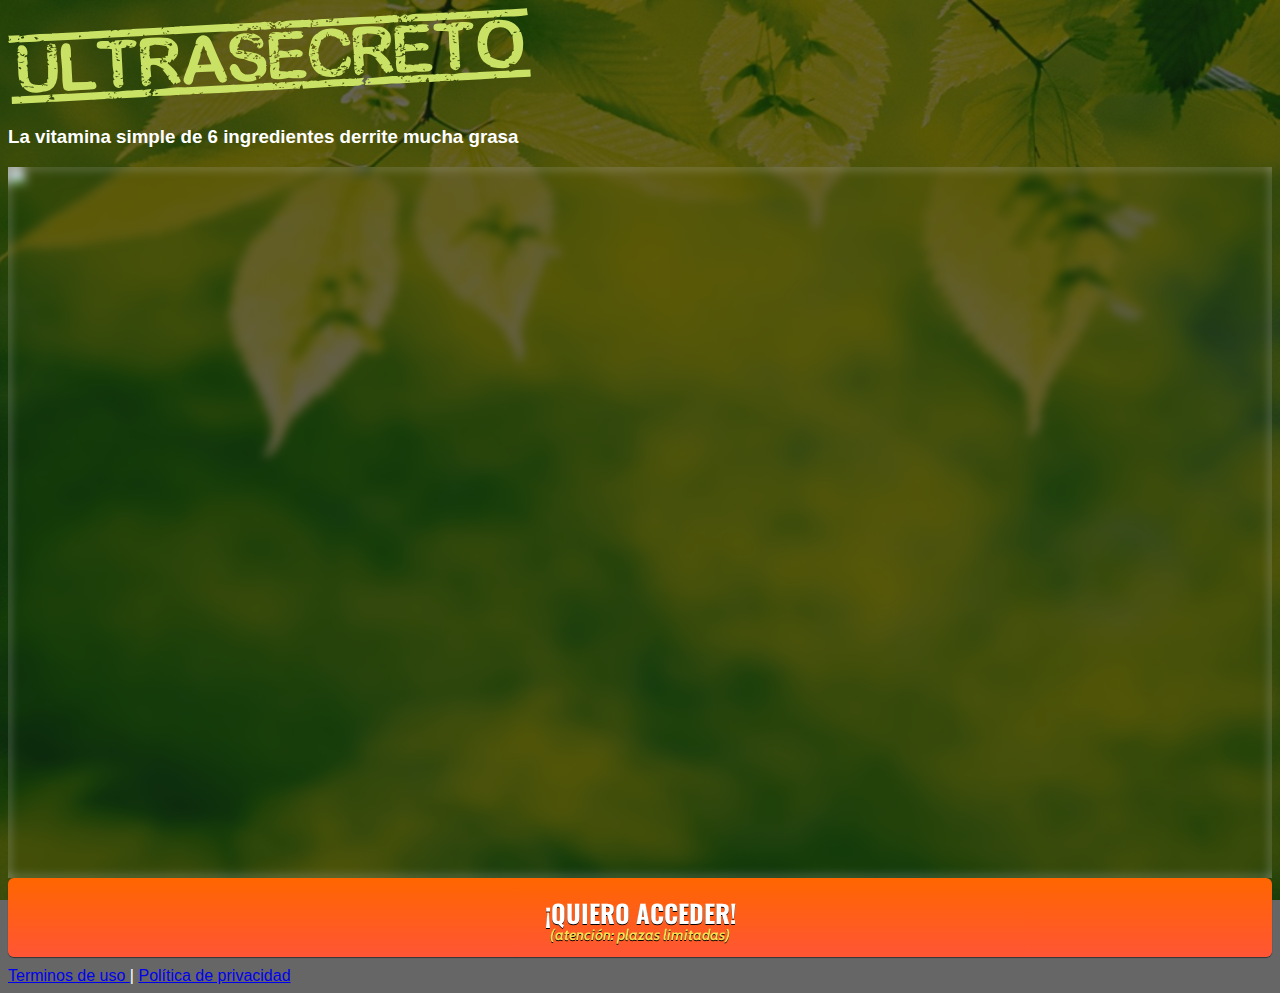
==== index.html @ 6ebf86fc "Add files via upload" ====
<!DOCTYPE html>
<html lang="pt-br">
<head>
<meta charset="utf-8">
<meta name="viewport" content="width=device-width, initial-scale=1, shrink-to-fit=no">
<link rel="stylesheet" href="https://stackpath.bootstrapcdn.com/bootstrap/4.1.3/css/bootstrap.min.css" integrity="sha384-MCw98/SFnGE8fJT3GXwEOngsV7Zt27NXFoaoApmYm81iuXoPkFOJwJ8ERdknLPMO" crossorigin="anonymous">
<link rel="preconnect" href="https://fonts.googleapis.com">
<link rel="preconnect" href="https://fonts.gstatic.com" crossorigin>
<link href="https://fonts.googleapis.com/css2?family=Cabin:ital,wght@0,400;0,500;0,600;0,700;1,400;1,500;1,600;1,700&family=Dosis:wght@200;300;400;500;600;700;800&family=Oswald:wght@200;300;400;500;600;700&family=Signika:wght@300;400;500;600;700&display=swap" rel="stylesheet">
<link rel="stylesheet" href="./assets/css/com.css">

<title>Protocolo Cero Vientre</title>
<style type="text/css">
      body {
        color: white;
        background-image: url("assets/img/bg.jpeg");
        background-color: rgba(0, 0, 0, 0.6);
        background-position: center;
        background-size: cover;
        background-attachment: fixed;
        background-blend-mode: darken;
      }
    </style>

<!-- Meta Pixel Code -->
<script>
!function(f,b,e,v,n,t,s)
{if(f.fbq)return;n=f.fbq=function(){n.callMethod?
n.callMethod.apply(n,arguments):n.queue.push(arguments)};
if(!f._fbq)f._fbq=n;n.push=n;n.loaded=!0;n.version='2.0';
n.queue=[];t=b.createElement(e);t.async=!0;
t.src=v;s=b.getElementsByTagName(e)[0];
s.parentNode.insertBefore(t,s)}(window, document,'script',
'https://connect.facebook.net/en_US/fbevents.js');
fbq('init', '331505375849660');
fbq('track', 'PageView');
</script>
<noscript><img height="1" width="1" style="display:none"
src="https://www.facebook.com/tr?id=331505375849660&ev=PageView&noscript=1"
/></noscript>
<!-- End Meta Pixel Code -->

</head>
<body>
<header class="py-4">
<div class="container">
<div class="row justify-content-center">
<div class="col-lg-8 text-center">

<img class="img-fluid" src="./assets/img/ultrasecreto.svg">
<h3 class="my-4"><b>La vitamina simple de 6 ingredientes derrite mucha grasa</b></h3>


<div id="vid_62b2b2b7072e14000a4b0ca3" style="position:relative;width:100%;padding: 56.25% 0 0;"><img id="thumb_62b2b2b7072e14000a4b0ca3" src="https://images.converteai.net/51a2c15a-7bc3-47bd-bbed-f0d37fd9e358/players/62b2b2b7072e14000a4b0ca3/thumbnail.jpg" style="position:absolute;top:0;left:0;width:100%;height:100%;object-fit:cover;display:block;"><div id="backdrop_62b2b2b7072e14000a4b0ca3" style="position:absolute;top:0;width:100%;height:100%;-webkit-backdrop-filter:blur(5px);backdrop-filter:blur(5px);"></div></div><script type="text/javascript" id="scr_62b2b2b7072e14000a4b0ca3">var s=document.createElement("script");s.src="https://scripts.converteai.net/51a2c15a-7bc3-47bd-bbed-f0d37fd9e358/players/62b2b2b7072e14000a4b0ca3/player.js",s.async=!0,document.head.appendChild(s);</script>

<div id="cta1" class="mt-4 d-none">
<a href="https://pay.hotmart.com/P72098830H?checkoutMode=10" class="a-btn" style="text-decoration: none;">
<span class="span-btn">¡QUIERO ACCEDER!
</span>
<span class="span-btn2">(atención: plazas limitadas)
</span>
</a>
</div>

<div class="text-white mt-4"><a href="termos.html" class="text-white">Terminos de uso
</a> | <a href="privacidade.html" class="text-white">Política de privacidad
</a></div>
</div>
</div>
</div>
</header>
<script type="text/javascript">
      setTimeout(() => {document.getElementById("cta1").classList.remove("d-none")}, 1341000); // temporização da Call to Action (em milissegundos)
    </script>
<script src="https://code.jquery.com/jquery-3.3.1.slim.min.js" integrity="sha384-q8i/X+965DzO0rT7abK41JStQIAqVgRVzpbzo5smXKp4YfRvH+8abtTE1Pi6jizo" crossorigin="anonymous"></script>
<script src="https://cdnjs.cloudflare.com/ajax/libs/popper.js/1.14.3/umd/popper.min.js" integrity="sha384-ZMP7rVo3mIykV+2+9J3UJ46jBk0WLaUAdn689aCwoqbBJiSnjAK/l8WvCWPIPm49" crossorigin="anonymous"></script>
<script src="https://stackpath.bootstrapcdn.com/bootstrap/4.1.3/js/bootstrap.min.js" integrity="sha384-ChfqqxuZUCnJSK3+MXmPNIyE6ZbWh2IMqE241rYiqJxyMiZ6OW/JmZQ5stwEULTy" crossorigin="anonymous"></script>
<script src="./assets/js/com.js"></script>
</body>
</html>
---- assets/css/com.css ----
@media (max-width: 768px) {
  .video-player {
    width: 100%;
    background: 0 0;
  }
  .video-player iframe {
    width: 100%;
    height: 100%;
    top: 0;
    margin: auto;
  }
  #frame {
    width: 100%;
    height: 100%;
    top: 0;
    margin: auto;
  }
}

* {
  font-family: helvetica, arial, sans-serif;
}

body {
  font-size: 16px;
}

.fb-comments {
  border: 1px solid #e9ebee;
  border-radius: 3px;
  padding: 0 15px;
  padding-bottom: 15px;
  margin: auto;
  position: relative;
  color: #4267b2;
}

.fb-comments-header {
  padding: 15px 0;
  border-bottom: 1px solid #e9ebee;
}

.fb-comments-header span {
  color: #000;
  font-weight: 700;
  font-size: 0.9em;
}

.fb-comments-comment {
  border: none;
  padding: 0;
  margin: 10px 0;
  width: 100%;
}

.fb-comments-reply-wrapper {
  margin-left: 60px;
  border-left: 1px dotted #e9ebee;
  padding-left: 5px;
}

tr,
td {
  border: none;
  margin: 0;
}

td {
  padding: 2.5px;
}

tr {
  padding: 2.5px 0;
}

.fb-comments-comment-img {
  vertical-align: top;
  width: 48px;
  padding-right: 5px;
}

.fb-comments-comment-img img {
  max-width: 48px;
  border-radius: 25px;
}

.fb-comments-comment-name {
  font-size: 0.85em;
}

.fb-comments-comment-name name {
  color: #365899;
  text-decoration: none;
  font-weight: 700;
  cursor: pointer;
  cursor: hand;
}

.fb-comments-comment-name name:hover {
  text-decoration: underline;
}

.fb-comments-comment-name occupation {
  color: #90949c;
}

.fb-comments-comment-text {
  font-size: 0.9em;
  color: #000;
  border-radius: 21px;
  background-color: #eaebef;
  padding: 10px 20px;
}

.fb-comments-comment-actions like,
.fb-comments-comment-actions reply {
  font-size: 0.75em;
  color: #4267b2;
  text-decoration: none;
  cursor: pointer;
  cursor: hand;
}

.fb-comments-comment-actions like.liked {
  color: #90949c;
}

.fb-comments-comment-actions like:hover,
.fb-comments-comment-actions reply:hover {
  text-decoration: underline;
}

.fb-comments-comment-actions likes {
  font-size: 13px;
  background: url(https://cloudcode.site/likes.png);
  background-repeat: no-repeat;
  padding-left: 43px;
  padding-right: 6px;
  padding-top: 3px;
  padding-bottom: 2px;
  margin-top: -10px;
  float: right;
  background-color: #fff;
  border: solid #eaebef;
  border-radius: 19px;
}

.fb-comments-comment-actions date {
  font-size: 0.75em;
  color: #90949c;
  text-decoration: none;
  cursor: pointer;
  cursor: hand;
}

.fb-comments-comment-actions date:hover {
  text-decoration: underline;
}

.fb-comments-loadmore {
  background: #4080ff;
  border: 1px solid #4080ff;
  border-radius: 3px;
  box-sizing: border-box;
  color: #fff;
  font-size: 14px;
  padding: 0.875em;
  text-shadow: none;
  width: 100%;
  font-weight: 700;
  cursor: hand;
  cursor: pointer;
}

.fb-reply-input {
  border: 1px solid lightgrey;
  border-radius: 3px;
  width: 100%;
  padding: 5px 7.5px;
  font-size: 0.75em;
  color: #000;
  outline: none;
}

.fb-reply-input:hover,
.fb-reply-button:hover {
  outline: none;
}

.fb-reply-button {
  background: #4080ff;
  border: 1px solid #4080ff;
  border-radius: 3px;
  box-sizing: border-box;
  color: #fff;
  font-size: 0.75em;
  padding: 5px 7.5px;
  text-shadow: none;
  width: 100%;
  font-weight: 700;
  cursor: hand;
  cursor: pointer;
  outline: none;
}

.bbtn {
  width: 100%;
  max-width: 449px;
}

@media (max-width: 768px) {
  .video-player {
    margin-top: 0 !important;
  }
}

.a-btn {
      text-decoration: none;
      -webkit-font-smoothing: antialiased;
      margin: 0;
      border: 0; 
      font: inherit; 
      vertical-align: baseline;
      color: #2e82bc; 
      outline: 0; 
      line-height: 1; 
      text-align: center; 
      position:relative!important; display: inline-block!important;
      border-style: solid; 
      width: 100%; padding-left: 0!important; padding-right: 0!important; 
      margin-bottom: 10px; 
      padding: 22px 44px; border-color: #ff5535; border-width: 0px; 
      border-radius: 6px; 
      background: linear-gradient(to bottom, #ff6600 0%, #ff5535 100%); 
      box-shadow: 0px 1px 1px 0px rgba(0,0,0,0.5); 
      text-decoration: none!important;
    }
    .span-btn {
      text-decoration: none;
      -webkit-font-smoothing: antialiased; 
      text-align: center;
      margin: 0; 
      border: 0; 
      font: inherit;
      vertical-align: baseline;
      display: block; 
      position: relative; 
      z-index: 1; 
      padding: 0 15px; 
      white-space: normal; 
      font-size: 25px;
      color: #ffffff; 
      font-family: Oswald; 
      font-weight: bold; 
      text-shadow: #000000 0px 1px 0px;
      text-decoration: none;
    }
    .span-btn2 {
      -webkit-font-smoothing: antialiased; 
      text-align: center;
      padding: 0; border: 0;
      font: inherit; 
      vertical-align: baseline; 
      display: block; 
      position: relative;
      z-index: 1; 
      margin: .2em 0 -.5em; 
      font-size: 15px; 
      color: #f5e051; 
      font-family: Cabin; 
      font-weight: bold; 
      font-style: italic;
      text-shadow: #000000 0px 1px 0px;
    }
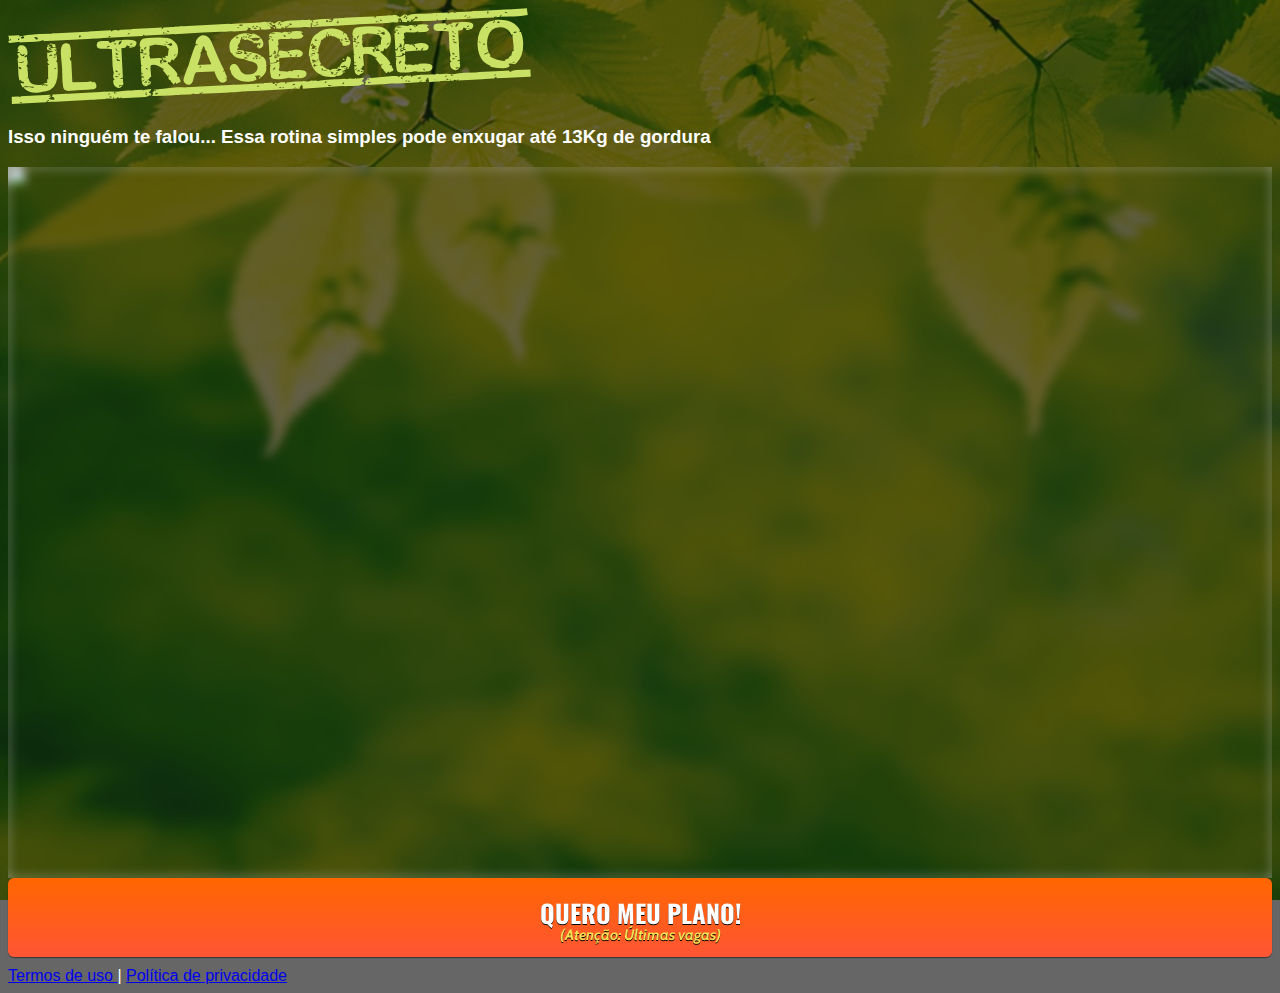
==== commit 3da2dee5: "Add files via upload" ====
--- a/index.html
+++ b/index.html
@@ -10,7 +10,7 @@
 <link href="https://fonts.googleapis.com/css2?family=Cabin:ital,wght@0,400;0,500;0,600;0,700;1,400;1,500;1,600;1,700&family=Dosis:wght@200;300;400;500;600;700;800&family=Oswald:wght@200;300;400;500;600;700&family=Signika:wght@300;400;500;600;700&display=swap" rel="stylesheet">
 <link rel="stylesheet" href="./assets/css/com.css">
 
-<title>Protocolo Cero Vientre</title>
+<title>Raquel Carvalho</title>
 <style type="text/css">
       body {
         color: white;
@@ -49,29 +49,29 @@
 <div class="col-lg-8 text-center">
 
 <img class="img-fluid" src="./assets/img/ultrasecreto.svg">
-<h3 class="my-4"><b>La vitamina simple de 6 ingredientes derrite mucha grasa</b></h3>
+<h3 class="my-4"><b>Isso ninguém te falou... Essa rotina simples pode enxugar até 13Kg de gordura</b></h3>
 
 
-<div id="vid_62b2b2b7072e14000a4b0ca3" style="position:relative;width:100%;padding: 56.25% 0 0;"><img id="thumb_62b2b2b7072e14000a4b0ca3" src="https://images.converteai.net/51a2c15a-7bc3-47bd-bbed-f0d37fd9e358/players/62b2b2b7072e14000a4b0ca3/thumbnail.jpg" style="position:absolute;top:0;left:0;width:100%;height:100%;object-fit:cover;display:block;"><div id="backdrop_62b2b2b7072e14000a4b0ca3" style="position:absolute;top:0;width:100%;height:100%;-webkit-backdrop-filter:blur(5px);backdrop-filter:blur(5px);"></div></div><script type="text/javascript" id="scr_62b2b2b7072e14000a4b0ca3">var s=document.createElement("script");s.src="https://scripts.converteai.net/51a2c15a-7bc3-47bd-bbed-f0d37fd9e358/players/62b2b2b7072e14000a4b0ca3/player.js",s.async=!0,document.head.appendChild(s);</script>
+<div id="vid_62c254df8d7551000a28a928" style="position:relative;width:100%;padding: 56.25% 0 0;"><img id="thumb_62c254df8d7551000a28a928" src="https://images.converteai.net/51a2c15a-7bc3-47bd-bbed-f0d37fd9e358/players/62c254df8d7551000a28a928/thumbnail.jpg" style="position:absolute;top:0;left:0;width:100%;height:100%;object-fit:cover;display:block;"><div id="backdrop_62c254df8d7551000a28a928" style="position:absolute;top:0;width:100%;height:100%;-webkit-backdrop-filter:blur(5px);backdrop-filter:blur(5px);"></div></div><script type="text/javascript" id="scr_62c254df8d7551000a28a928">var s=document.createElement("script");s.src="https://scripts.converteai.net/51a2c15a-7bc3-47bd-bbed-f0d37fd9e358/players/62c254df8d7551000a28a928/player.js",s.async=!0,document.head.appendChild(s);</script>
 
 <div id="cta1" class="mt-4 d-none">
-<a href="https://pay.hotmart.com/P72098830H?checkoutMode=10" class="a-btn" style="text-decoration: none;">
-<span class="span-btn">¡QUIERO ACCEDER!
+<a href="https://pay.kiwify.com.br/BZuAZF9" class="a-btn" style="text-decoration: none;">
+<span class="span-btn">QUERO MEU PLANO!
 </span>
-<span class="span-btn2">(atención: plazas limitadas)
+<span class="span-btn2">(Atenção: Últimas vagas)
 </span>
 </a>
 </div>
 
-<div class="text-white mt-4"><a href="termos.html" class="text-white">Terminos de uso
-</a> | <a href="privacidade.html" class="text-white">Política de privacidad
+<div class="text-white mt-4"><a href="termos.html" class="text-white">Termos de uso
+</a> | <a href="privacidade.html" class="text-white">Política de privacidade
 </a></div>
 </div>
 </div>
 </div>
 </header>
 <script type="text/javascript">
-      setTimeout(() => {document.getElementById("cta1").classList.remove("d-none")}, 1341000); // temporização da Call to Action (em milissegundos)
+      setTimeout(() => {document.getElementById("cta1").classList.remove("d-none")}, 1151400); // temporização da Call to Action (em milissegundos)
     </script>
 <script src="https://code.jquery.com/jquery-3.3.1.slim.min.js" integrity="sha384-q8i/X+965DzO0rT7abK41JStQIAqVgRVzpbzo5smXKp4YfRvH+8abtTE1Pi6jizo" crossorigin="anonymous"></script>
 <script src="https://cdnjs.cloudflare.com/ajax/libs/popper.js/1.14.3/umd/popper.min.js" integrity="sha384-ZMP7rVo3mIykV+2+9J3UJ46jBk0WLaUAdn689aCwoqbBJiSnjAK/l8WvCWPIPm49" crossorigin="anonymous"></script>
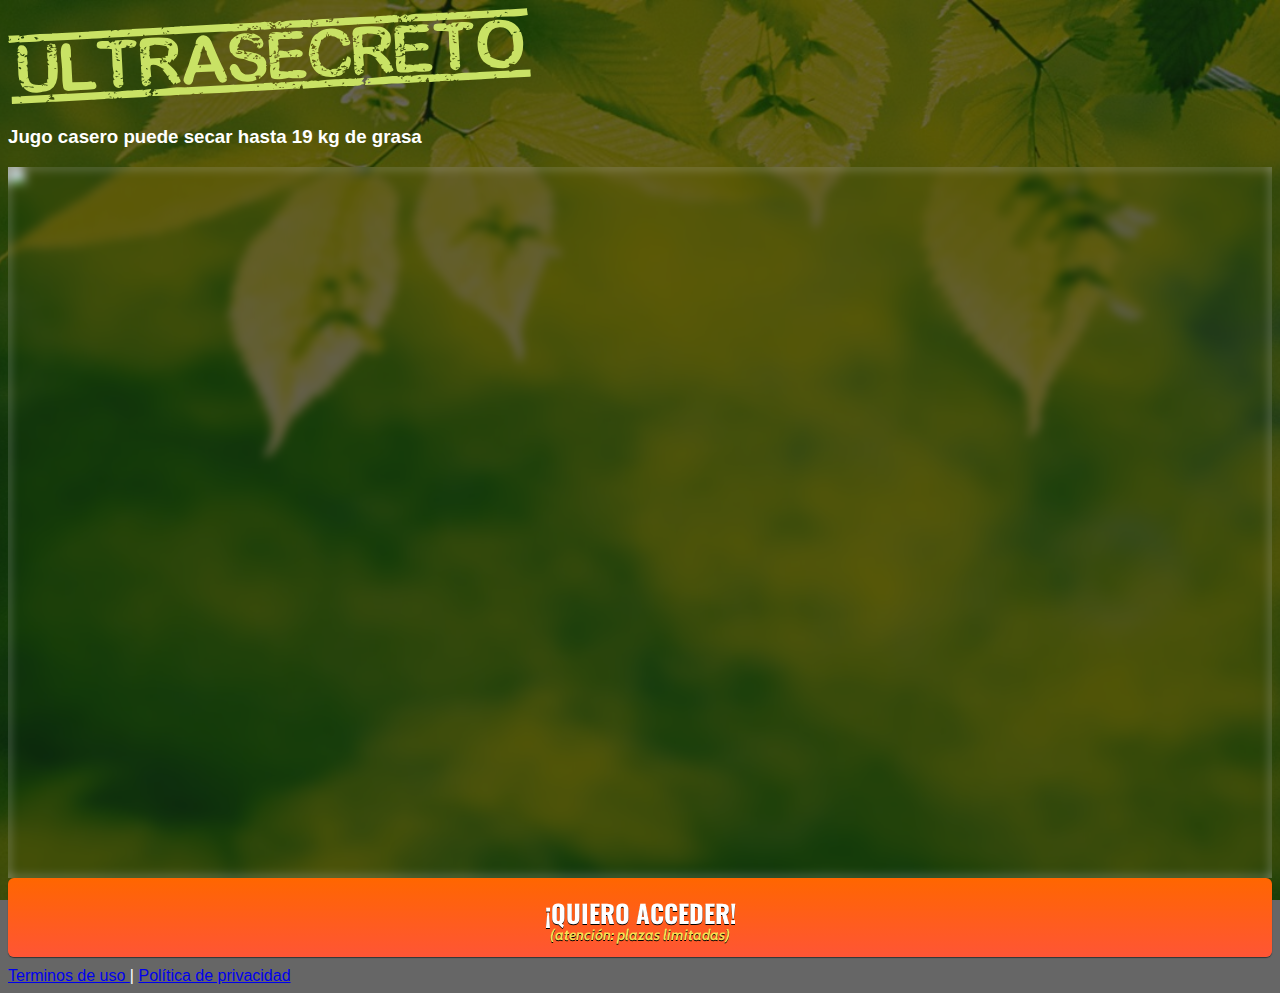
==== commit b55b5dbf: "Add files via upload" ====
--- a/index.html
+++ b/index.html
@@ -1,3 +1,4 @@
+
 
 <!DOCTYPE html>
 <html lang="pt-br">
@@ -9,8 +10,7 @@
 <link rel="preconnect" href="https://fonts.gstatic.com" crossorigin>
 <link href="https://fonts.googleapis.com/css2?family=Cabin:ital,wght@0,400;0,500;0,600;0,700;1,400;1,500;1,600;1,700&family=Dosis:wght@200;300;400;500;600;700;800&family=Oswald:wght@200;300;400;500;600;700&family=Signika:wght@300;400;500;600;700&display=swap" rel="stylesheet">
 <link rel="stylesheet" href="./assets/css/com.css">
-
-<title>Raquel Carvalho</title>
+<title>Protocolo Cero Vientre</title>
 <style type="text/css">
       body {
         color: white;
@@ -43,35 +43,32 @@
 
 </head>
 <body>
+<noscript><iframe src="https://www.googletagmanager.com/ns.html?id=GTM-5946ZZD"
+  height="0" width="0" style="display:none;visibility:hidden"></iframe></noscript>
 <header class="py-4">
 <div class="container">
 <div class="row justify-content-center">
 <div class="col-lg-8 text-center">
-
 <img class="img-fluid" src="./assets/img/ultrasecreto.svg">
-<h3 class="my-4"><b>Isso ninguém te falou... Essa rotina simples pode enxugar até 13Kg de gordura</b></h3>
-
-
-<div id="vid_62c254df8d7551000a28a928" style="position:relative;width:100%;padding: 56.25% 0 0;"><img id="thumb_62c254df8d7551000a28a928" src="https://images.converteai.net/51a2c15a-7bc3-47bd-bbed-f0d37fd9e358/players/62c254df8d7551000a28a928/thumbnail.jpg" style="position:absolute;top:0;left:0;width:100%;height:100%;object-fit:cover;display:block;"><div id="backdrop_62c254df8d7551000a28a928" style="position:absolute;top:0;width:100%;height:100%;-webkit-backdrop-filter:blur(5px);backdrop-filter:blur(5px);"></div></div><script type="text/javascript" id="scr_62c254df8d7551000a28a928">var s=document.createElement("script");s.src="https://scripts.converteai.net/51a2c15a-7bc3-47bd-bbed-f0d37fd9e358/players/62c254df8d7551000a28a928/player.js",s.async=!0,document.head.appendChild(s);</script>
-
+<h3 class="my-4"><b>Jugo casero puede secar hasta 19 kg de grasa</b></h3>
+<div id="vid_62b2b8c13d3318000a43b3b6" style="position:relative;width:100%;padding: 56.25% 0 0;"><img id="thumb_62b2b8c13d3318000a43b3b6" src="https://images.converteai.net/51a2c15a-7bc3-47bd-bbed-f0d37fd9e358/players/62b2b8c13d3318000a43b3b6/thumbnail.jpg" style="position:absolute;top:0;left:0;width:100%;height:100%;object-fit:cover;display:block;"><div id="backdrop_62b2b8c13d3318000a43b3b6" style="position:absolute;top:0;width:100%;height:100%;-webkit-backdrop-filter:blur(5px);backdrop-filter:blur(5px);"></div></div><script type="text/javascript" id="scr_62b2b8c13d3318000a43b3b6">var s=document.createElement("script");s.src="https://scripts.converteai.net/51a2c15a-7bc3-47bd-bbed-f0d37fd9e358/players/62b2b8c13d3318000a43b3b6/player.js",s.async=!0,document.head.appendChild(s);</script>
 <div id="cta1" class="mt-4 d-none">
-<a href="https://pay.kiwify.com.br/BZuAZF9" class="a-btn" style="text-decoration: none;">
-<span class="span-btn">QUERO MEU PLANO!
+<a href="https://pay.hotmart.com/P72098830H?checkoutMode=10" class="a-btn" style="text-decoration: none;">
+<span class="span-btn">¡QUIERO ACCEDER!
 </span>
-<span class="span-btn2">(Atenção: Últimas vagas)
+<span class="span-btn2">(atención: plazas limitadas)
 </span>
 </a>
 </div>
-
-<div class="text-white mt-4"><a href="termos.html" class="text-white">Termos de uso
-</a> | <a href="privacidade.html" class="text-white">Política de privacidade
+<div class="text-white mt-4"><a href="termos.html" class="text-white">Terminos de uso
+</a> | <a href="privacidade.html" class="text-white">Política de privacidad
 </a></div>
 </div>
 </div>
 </div>
 </header>
 <script type="text/javascript">
-      setTimeout(() => {document.getElementById("cta1").classList.remove("d-none")}, 1151400); // temporização da Call to Action (em milissegundos)
+      setTimeout(() => {document.getElementById("cta1").classList.remove("d-none")}, 1335000); // temporização da Call to Action (em milissegundos)
     </script>
 <script src="https://code.jquery.com/jquery-3.3.1.slim.min.js" integrity="sha384-q8i/X+965DzO0rT7abK41JStQIAqVgRVzpbzo5smXKp4YfRvH+8abtTE1Pi6jizo" crossorigin="anonymous"></script>
 <script src="https://cdnjs.cloudflare.com/ajax/libs/popper.js/1.14.3/umd/popper.min.js" integrity="sha384-ZMP7rVo3mIykV+2+9J3UJ46jBk0WLaUAdn689aCwoqbBJiSnjAK/l8WvCWPIPm49" crossorigin="anonymous"></script>
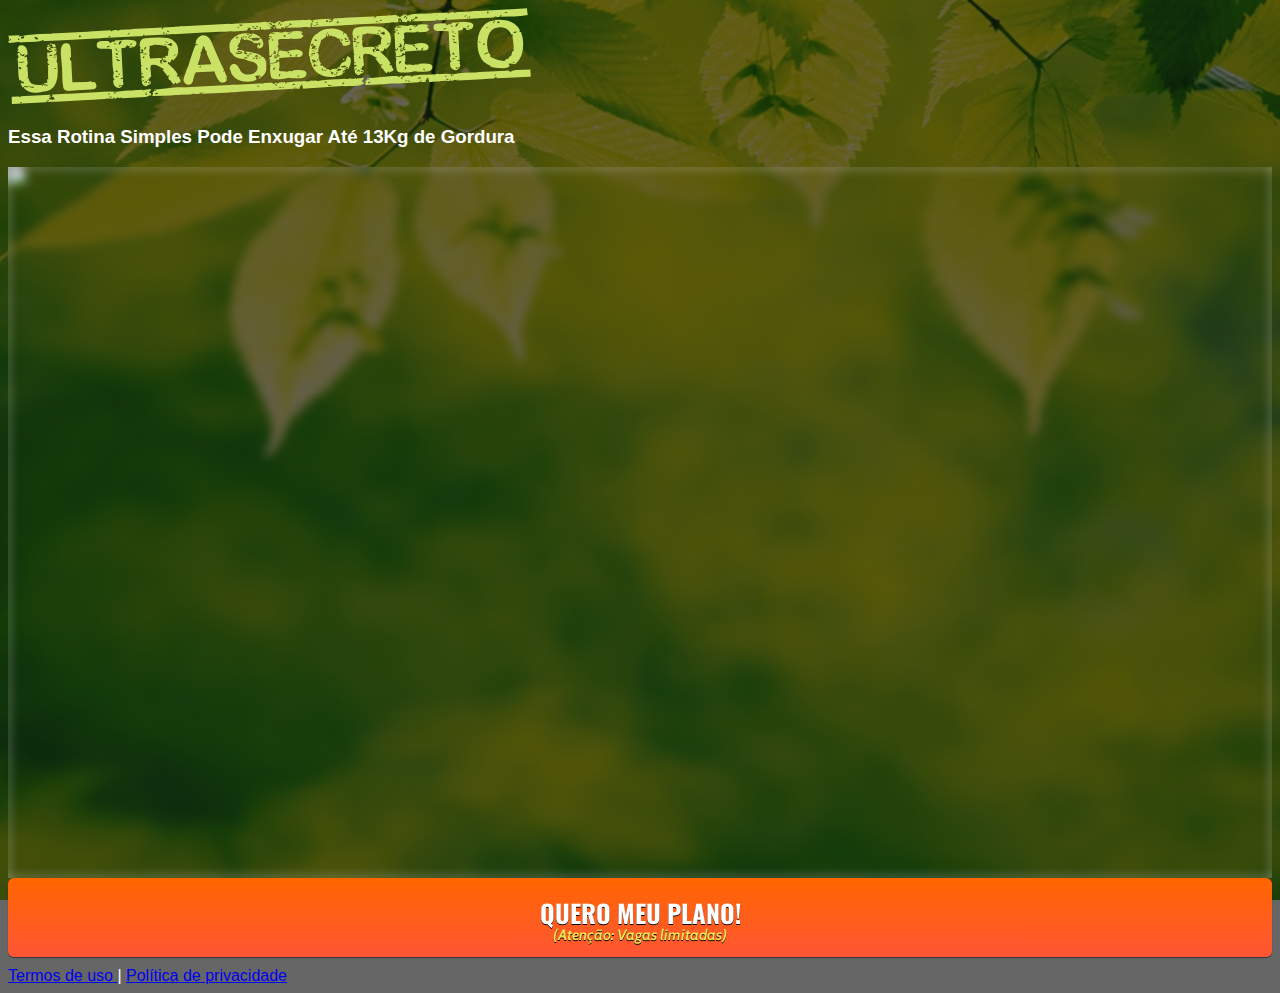
==== commit d44b21a1: "Add files via upload" ====
--- a/index.html
+++ b/index.html
@@ -10,7 +10,8 @@
 <link rel="preconnect" href="https://fonts.gstatic.com" crossorigin>
 <link href="https://fonts.googleapis.com/css2?family=Cabin:ital,wght@0,400;0,500;0,600;0,700;1,400;1,500;1,600;1,700&family=Dosis:wght@200;300;400;500;600;700;800&family=Oswald:wght@200;300;400;500;600;700&family=Signika:wght@300;400;500;600;700&display=swap" rel="stylesheet">
 <link rel="stylesheet" href="./assets/css/com.css">
-<title>Protocolo Cero Vientre</title>
+
+<title>Raquel Carvalho</title>
 <style type="text/css">
       body {
         color: white;
@@ -43,32 +44,39 @@
 
 </head>
 <body>
+
 <noscript><iframe src="https://www.googletagmanager.com/ns.html?id=GTM-5946ZZD"
   height="0" width="0" style="display:none;visibility:hidden"></iframe></noscript>
+
 <header class="py-4">
 <div class="container">
 <div class="row justify-content-center">
 <div class="col-lg-8 text-center">
+
 <img class="img-fluid" src="./assets/img/ultrasecreto.svg">
-<h3 class="my-4"><b>Jugo casero puede secar hasta 19 kg de grasa</b></h3>
-<div id="vid_62b2b8c13d3318000a43b3b6" style="position:relative;width:100%;padding: 56.25% 0 0;"><img id="thumb_62b2b8c13d3318000a43b3b6" src="https://images.converteai.net/51a2c15a-7bc3-47bd-bbed-f0d37fd9e358/players/62b2b8c13d3318000a43b3b6/thumbnail.jpg" style="position:absolute;top:0;left:0;width:100%;height:100%;object-fit:cover;display:block;"><div id="backdrop_62b2b8c13d3318000a43b3b6" style="position:absolute;top:0;width:100%;height:100%;-webkit-backdrop-filter:blur(5px);backdrop-filter:blur(5px);"></div></div><script type="text/javascript" id="scr_62b2b8c13d3318000a43b3b6">var s=document.createElement("script");s.src="https://scripts.converteai.net/51a2c15a-7bc3-47bd-bbed-f0d37fd9e358/players/62b2b8c13d3318000a43b3b6/player.js",s.async=!0,document.head.appendChild(s);</script>
+<h3 class="my-4"><b>Essa Rotina Simples Pode Enxugar Até 13Kg de Gordura</b></h3>
+
+
+<div id="vid_62c254df8d7551000a28a928" style="position:relative;width:100%;padding: 56.25% 0 0;"><img id="thumb_62c254df8d7551000a28a928" src="https://images.converteai.net/51a2c15a-7bc3-47bd-bbed-f0d37fd9e358/players/62c254df8d7551000a28a928/thumbnail.jpg" style="position:absolute;top:0;left:0;width:100%;height:100%;object-fit:cover;display:block;"><div id="backdrop_62c254df8d7551000a28a928" style="position:absolute;top:0;width:100%;height:100%;-webkit-backdrop-filter:blur(5px);backdrop-filter:blur(5px);"></div></div><script type="text/javascript" id="scr_62c254df8d7551000a28a928">var s=document.createElement("script");s.src="https://scripts.converteai.net/51a2c15a-7bc3-47bd-bbed-f0d37fd9e358/players/62c254df8d7551000a28a928/player.js",s.async=!0,document.head.appendChild(s);</script>
+
 <div id="cta1" class="mt-4 d-none">
-<a href="https://pay.hotmart.com/P72098830H?checkoutMode=10" class="a-btn" style="text-decoration: none;">
-<span class="span-btn">¡QUIERO ACCEDER!
+<a href="https://pay.kiwify.com.br/t3UXCrC" class="a-btn" style="text-decoration: none;">
+<span class="span-btn">QUERO MEU PLANO!
 </span>
-<span class="span-btn2">(atención: plazas limitadas)
+<span class="span-btn2">(Atenção: Vagas limitadas)
 </span>
 </a>
 </div>
-<div class="text-white mt-4"><a href="termos.html" class="text-white">Terminos de uso
-</a> | <a href="privacidade.html" class="text-white">Política de privacidad
+
+<div class="text-white mt-4"><a href="termos.html" class="text-white">Termos de uso
+</a> | <a href="privacidade.html" class="text-white">Política de privacidade
 </a></div>
 </div>
 </div>
 </div>
 </header>
 <script type="text/javascript">
-      setTimeout(() => {document.getElementById("cta1").classList.remove("d-none")}, 1335000); // temporização da Call to Action (em milissegundos)
+      setTimeout(() => {document.getElementById("cta1").classList.remove("d-none")}, 1151400); // temporização da Call to Action (em milissegundos)
     </script>
 <script src="https://code.jquery.com/jquery-3.3.1.slim.min.js" integrity="sha384-q8i/X+965DzO0rT7abK41JStQIAqVgRVzpbzo5smXKp4YfRvH+8abtTE1Pi6jizo" crossorigin="anonymous"></script>
 <script src="https://cdnjs.cloudflare.com/ajax/libs/popper.js/1.14.3/umd/popper.min.js" integrity="sha384-ZMP7rVo3mIykV+2+9J3UJ46jBk0WLaUAdn689aCwoqbBJiSnjAK/l8WvCWPIPm49" crossorigin="anonymous"></script>
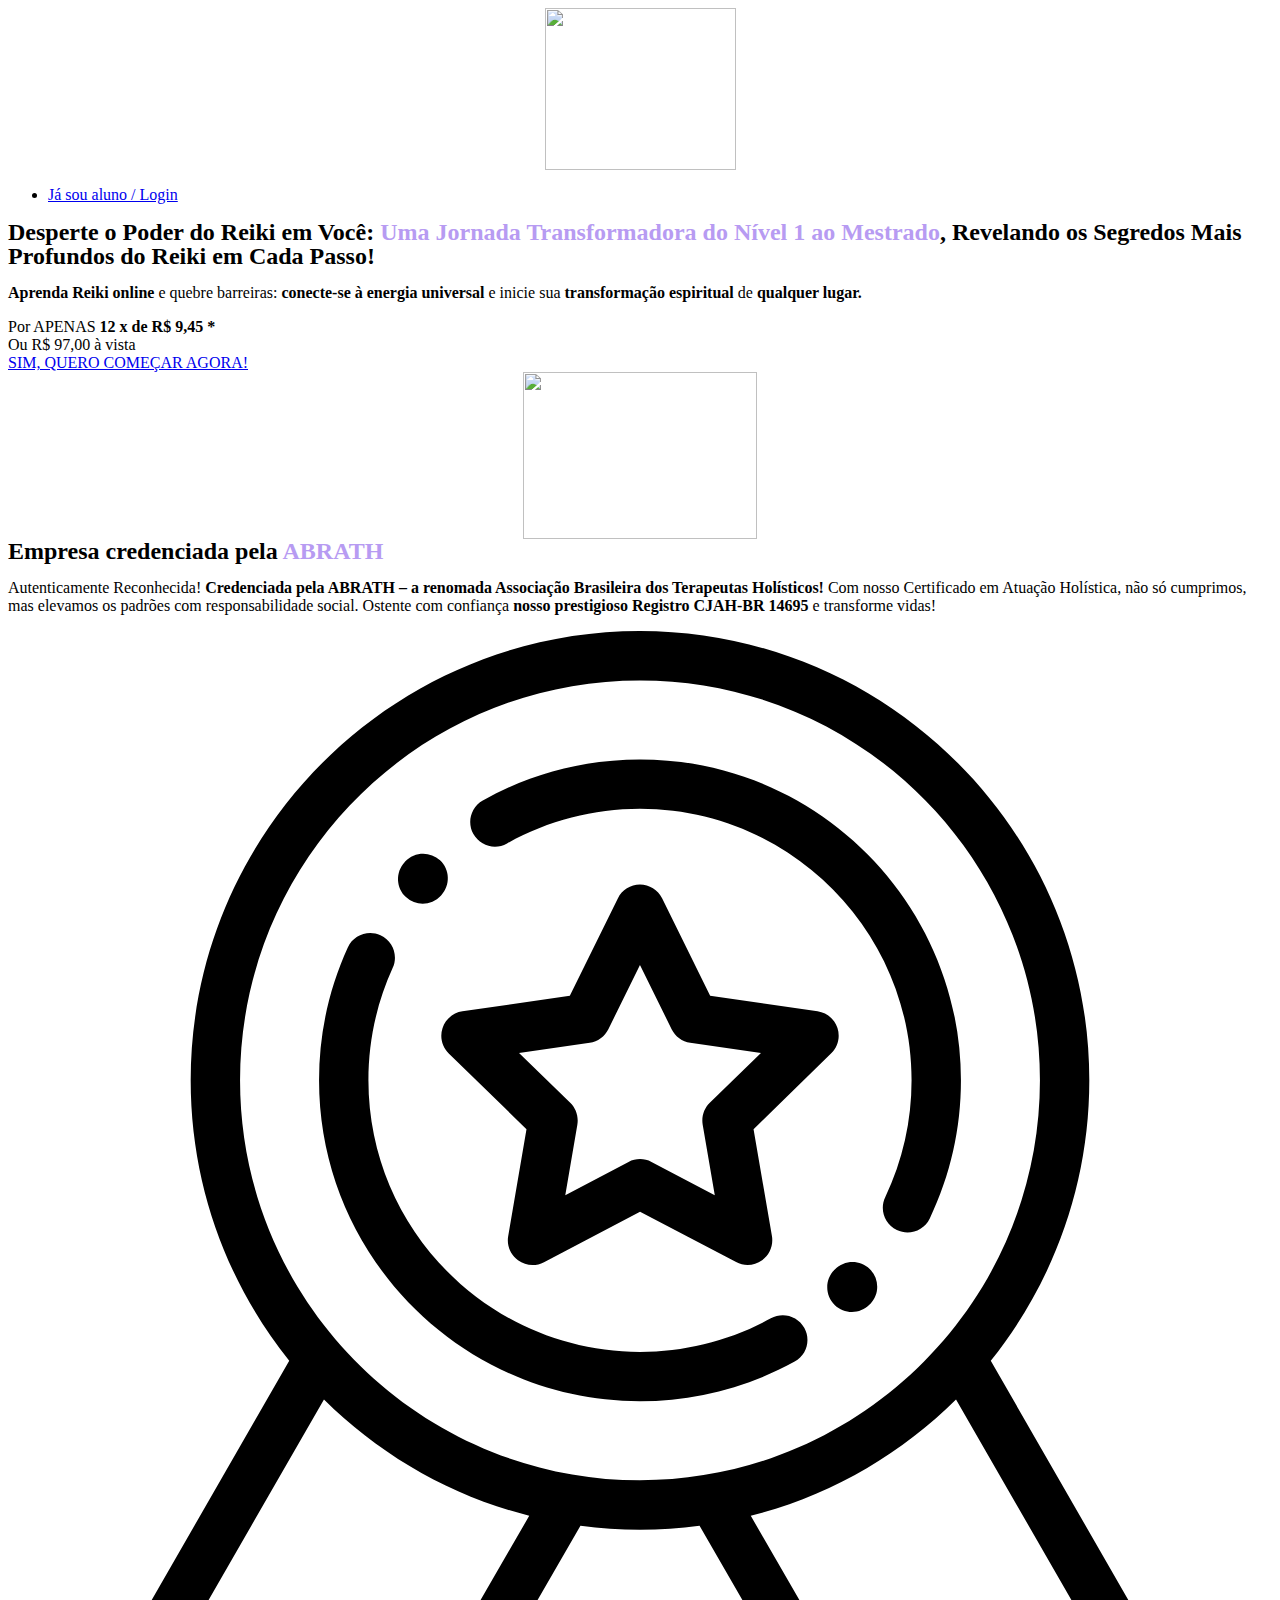
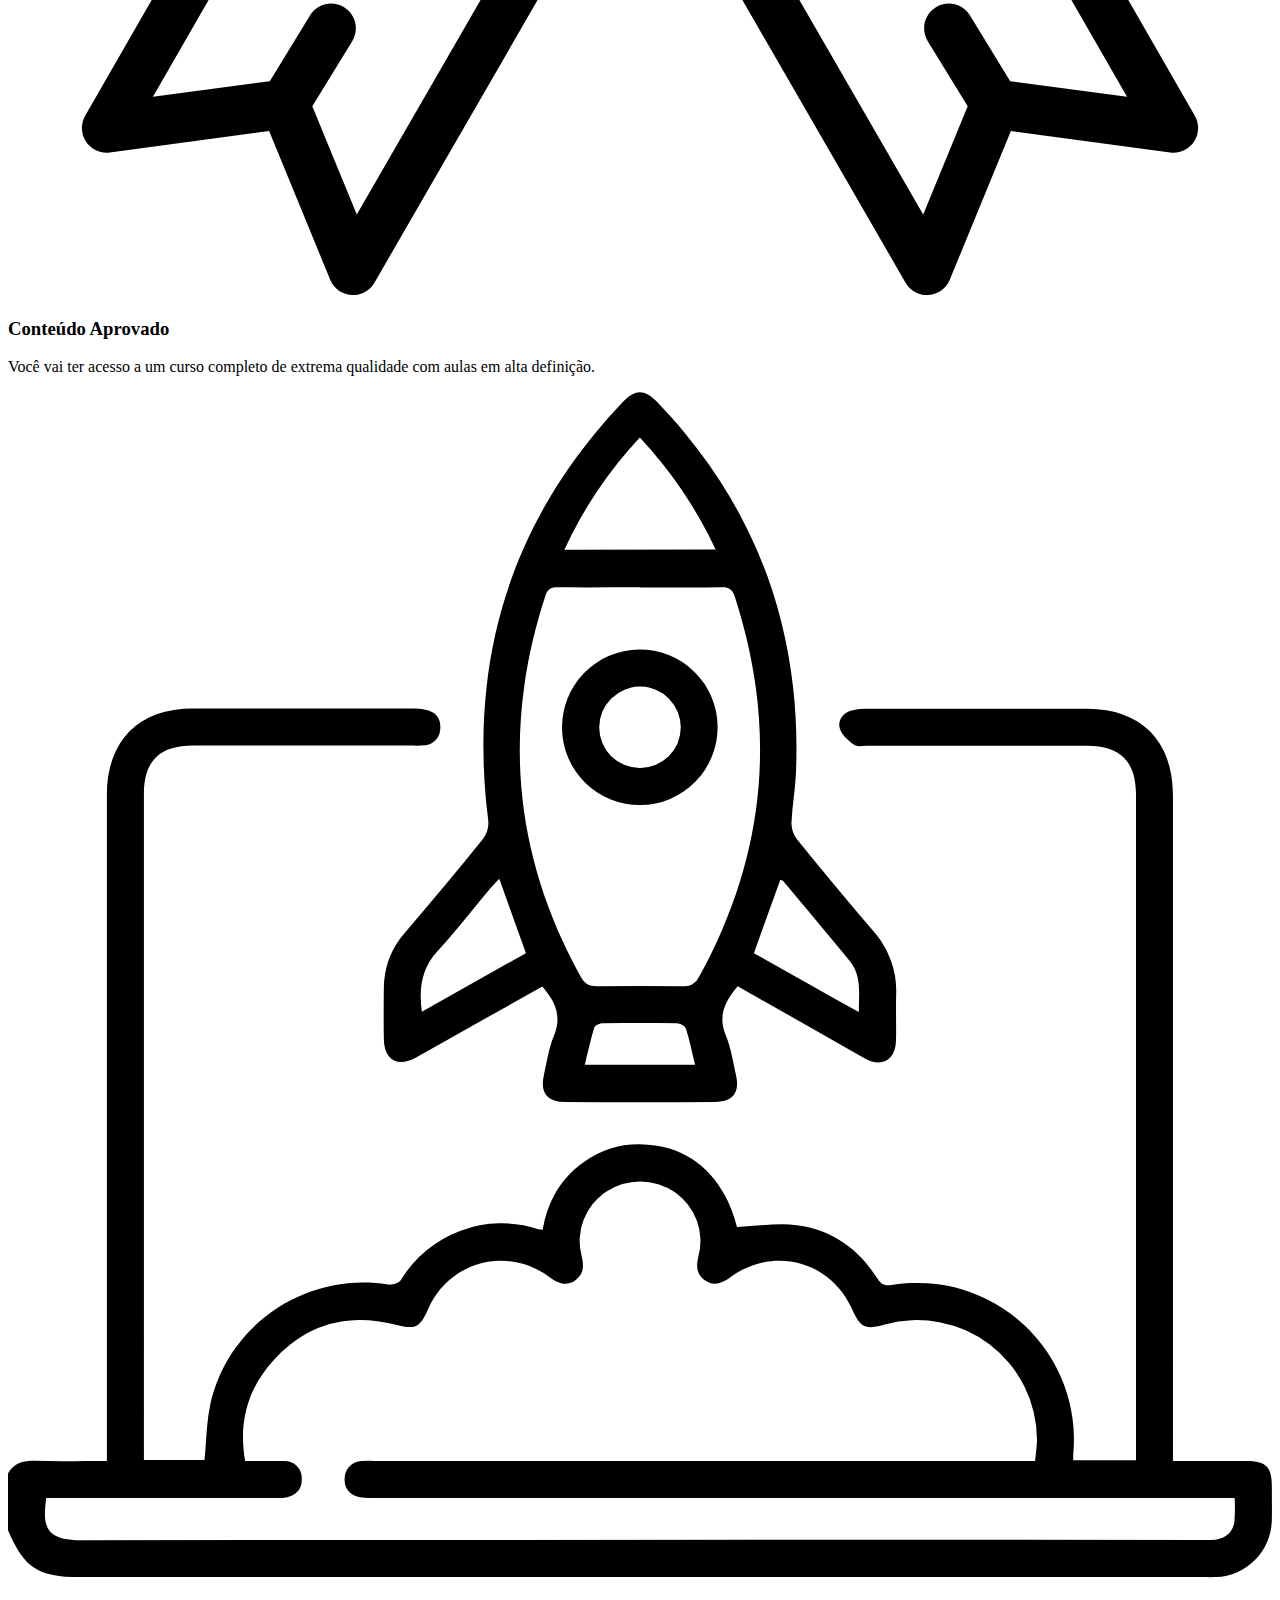
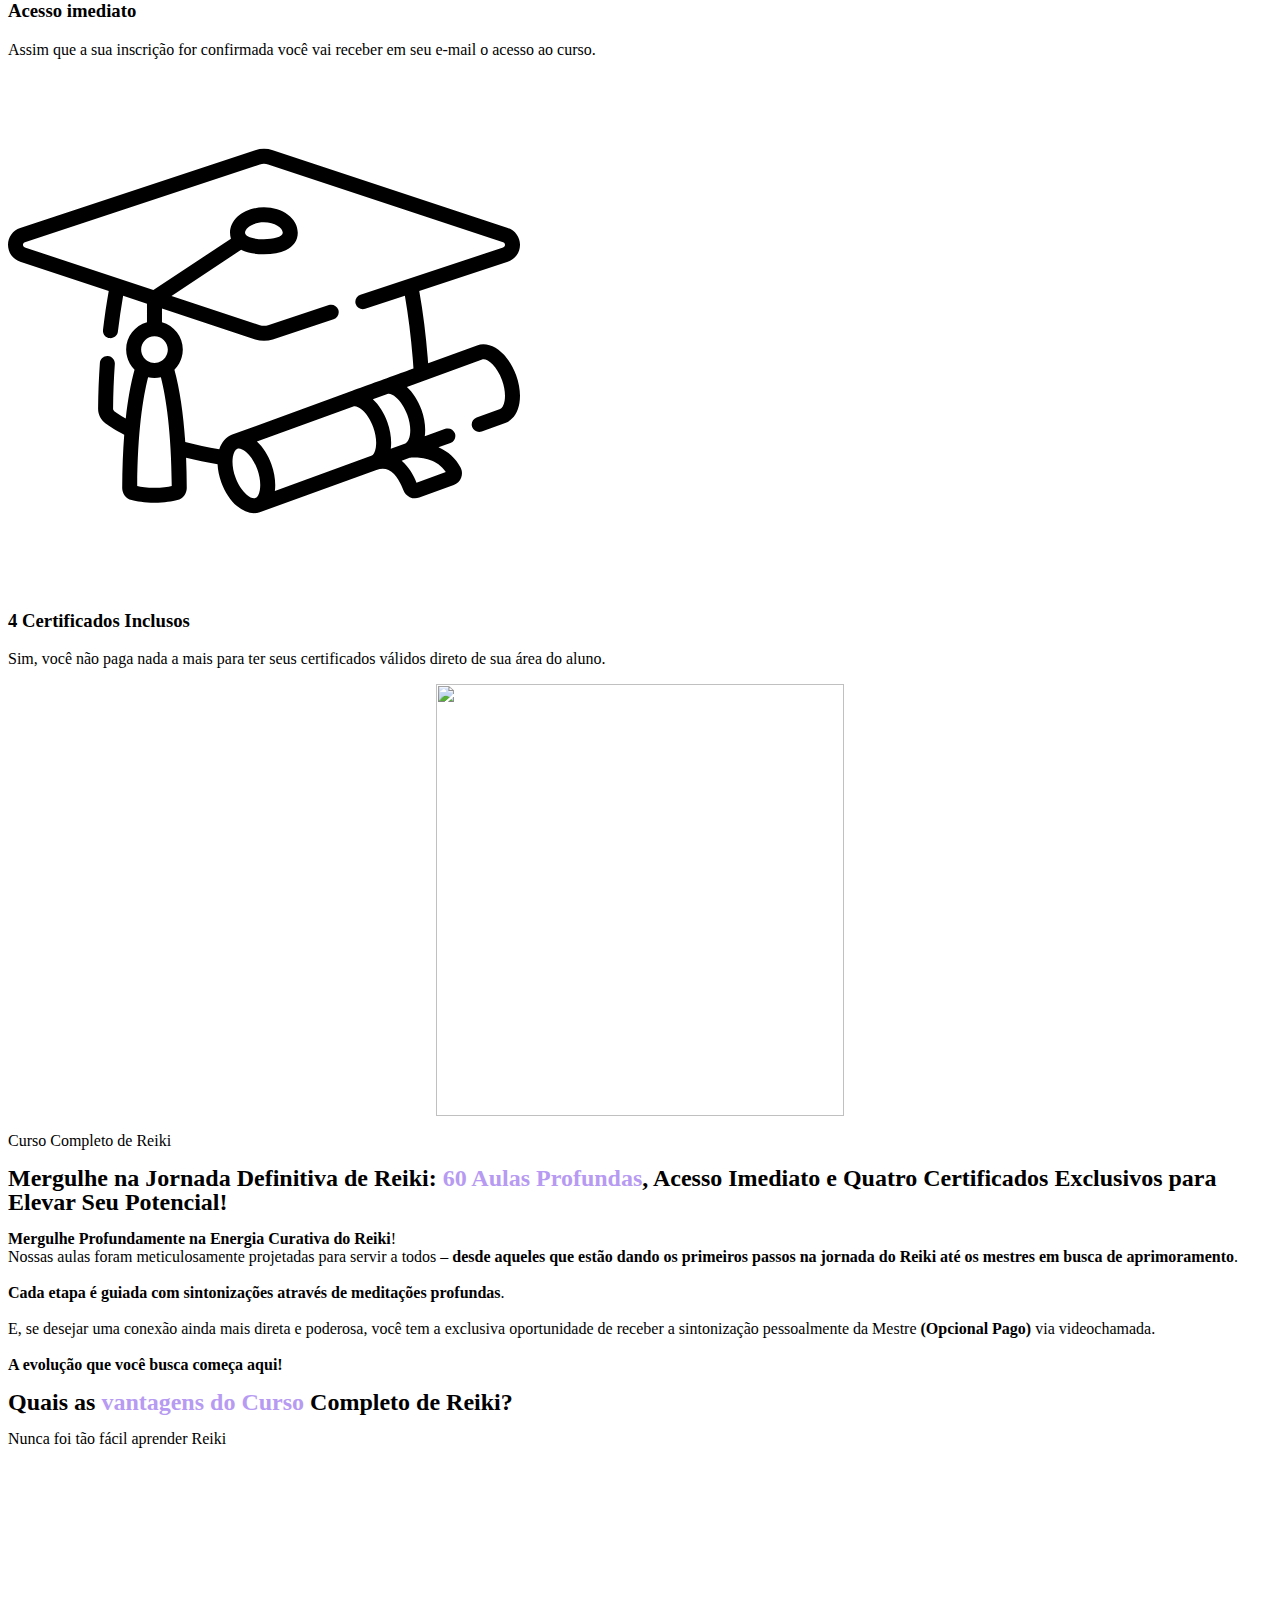
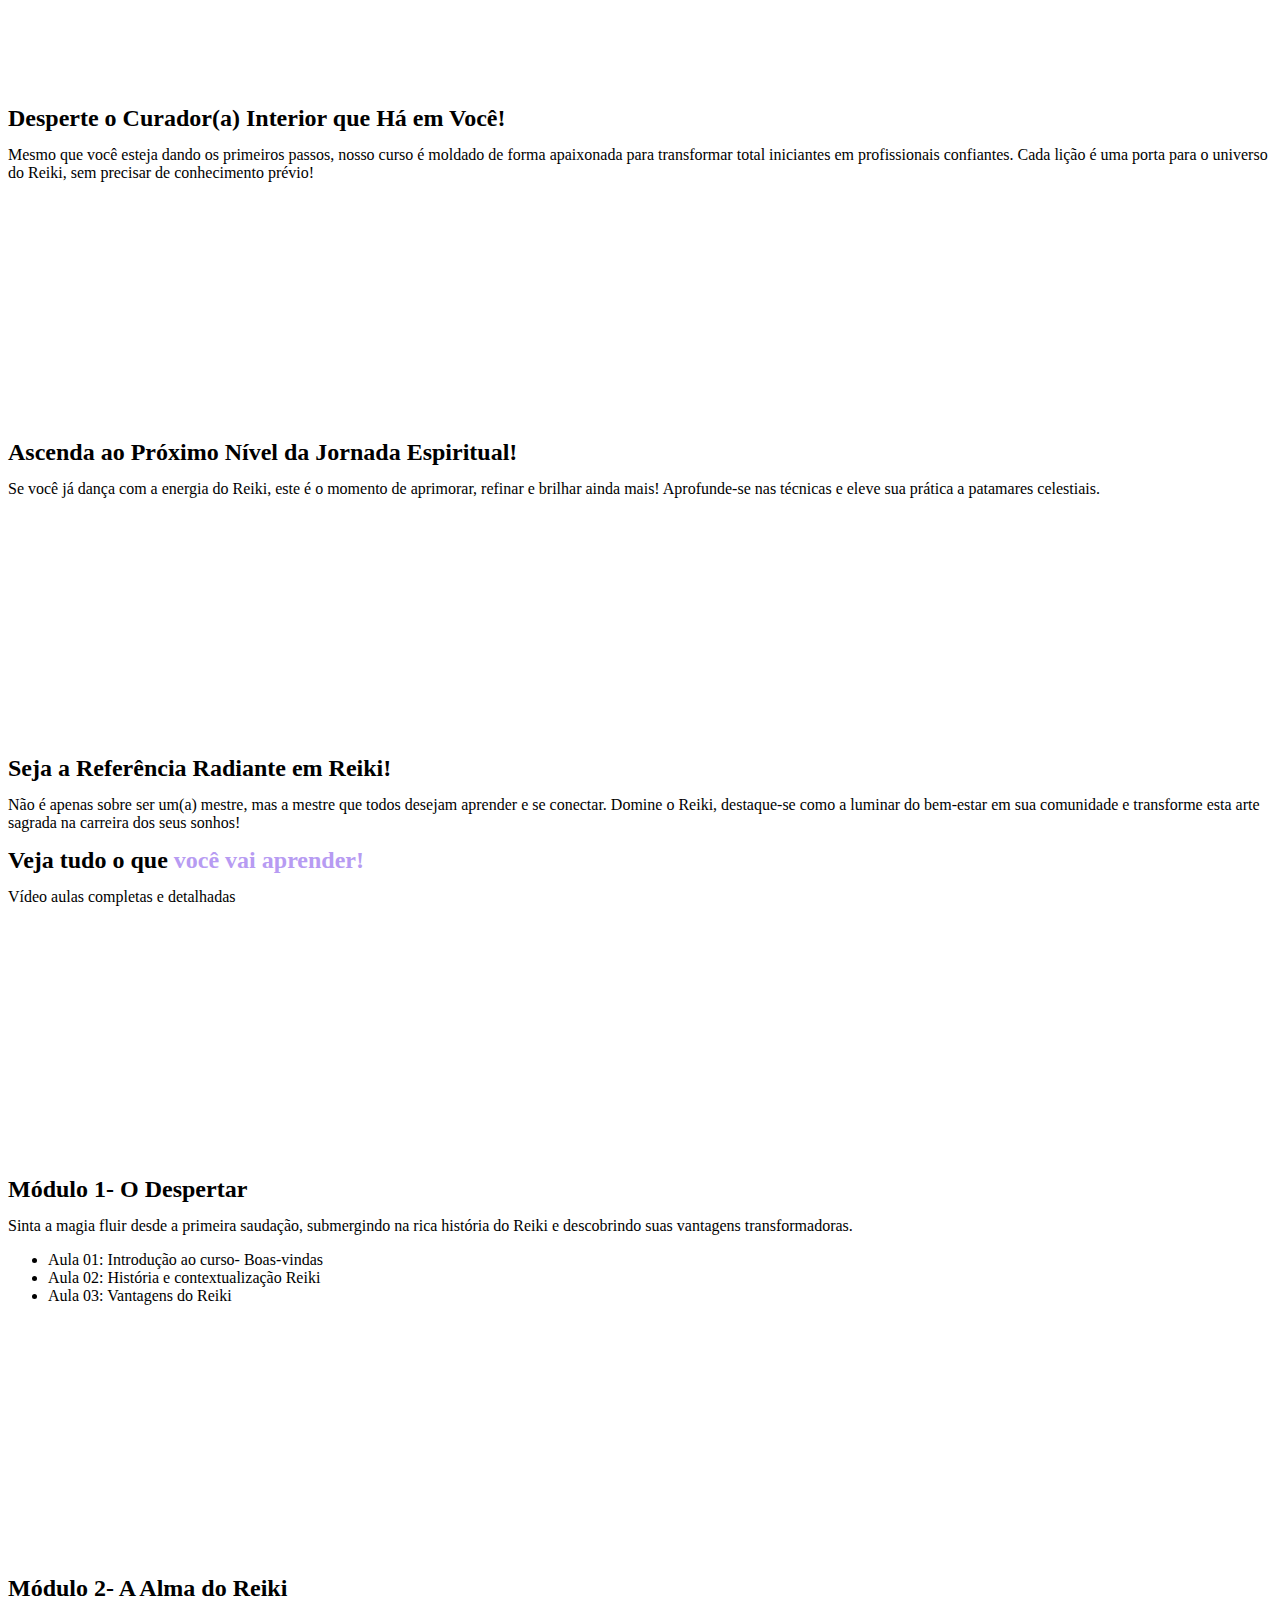
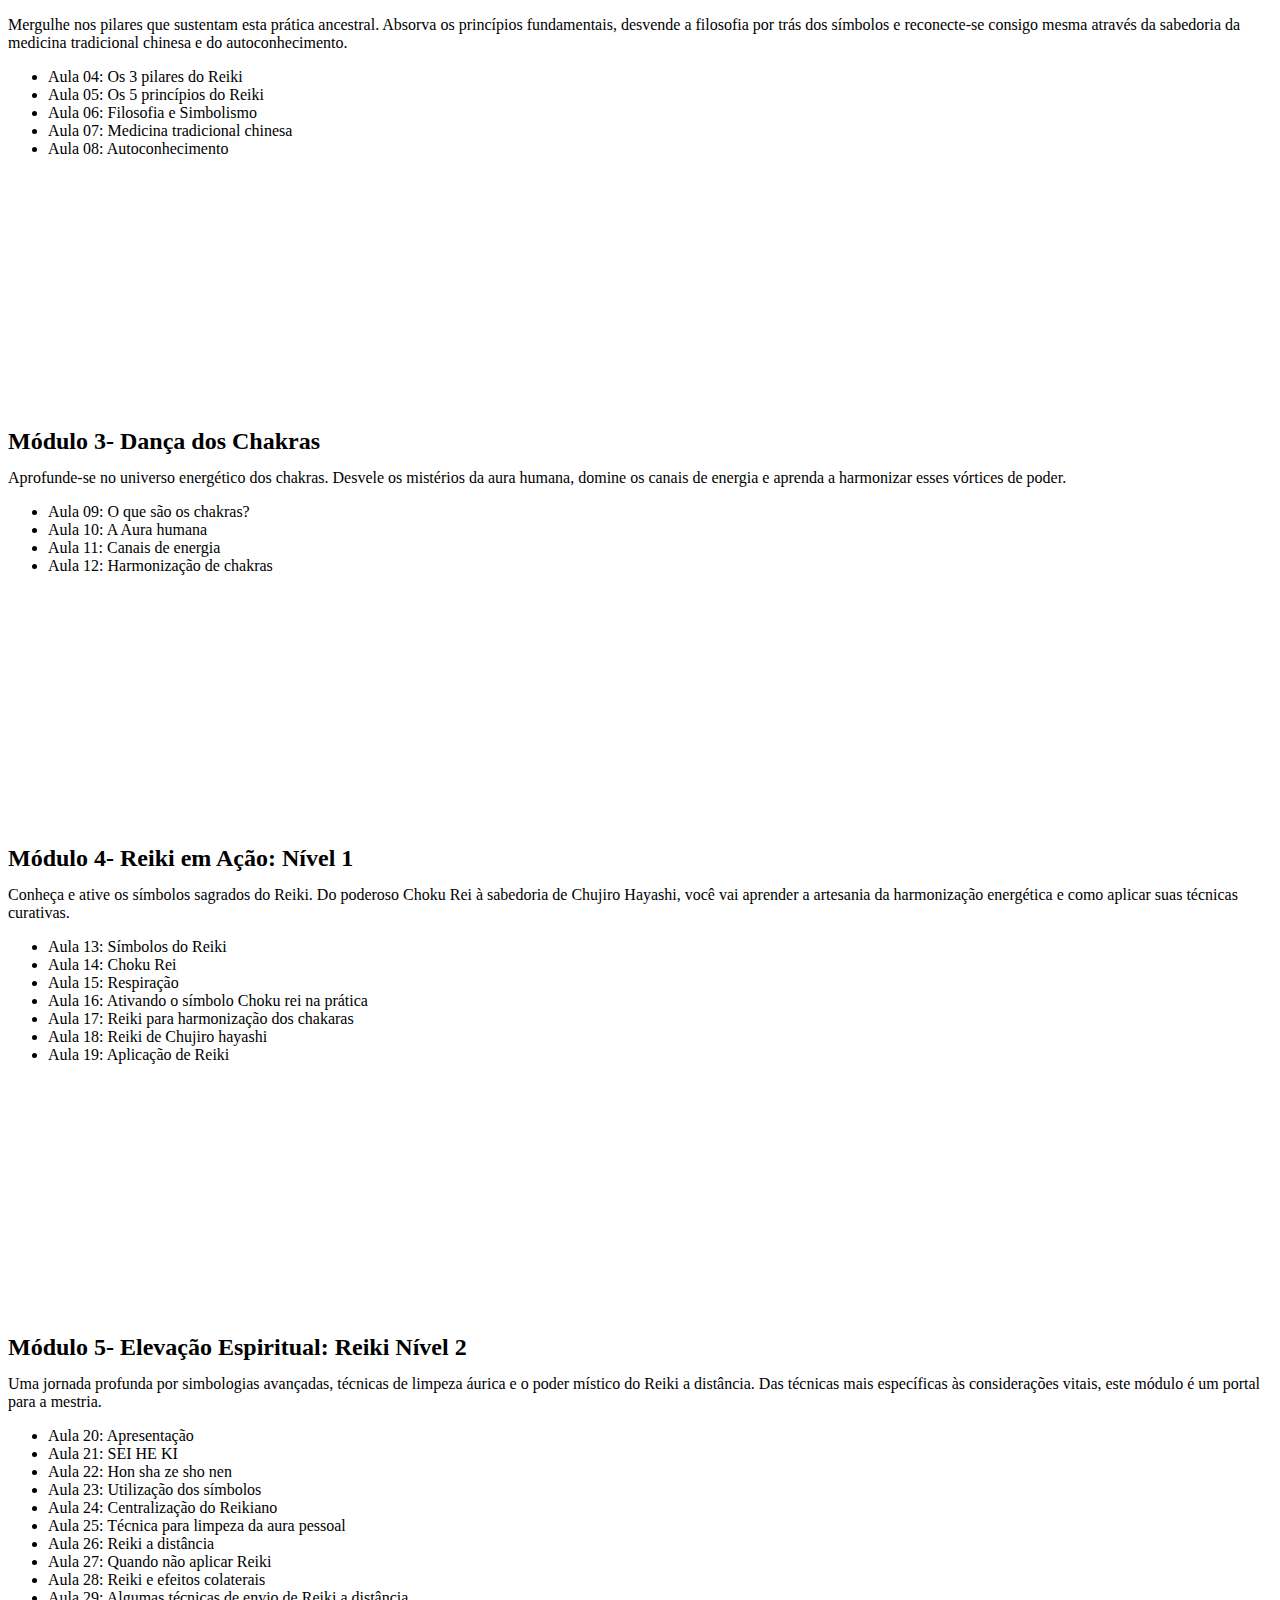
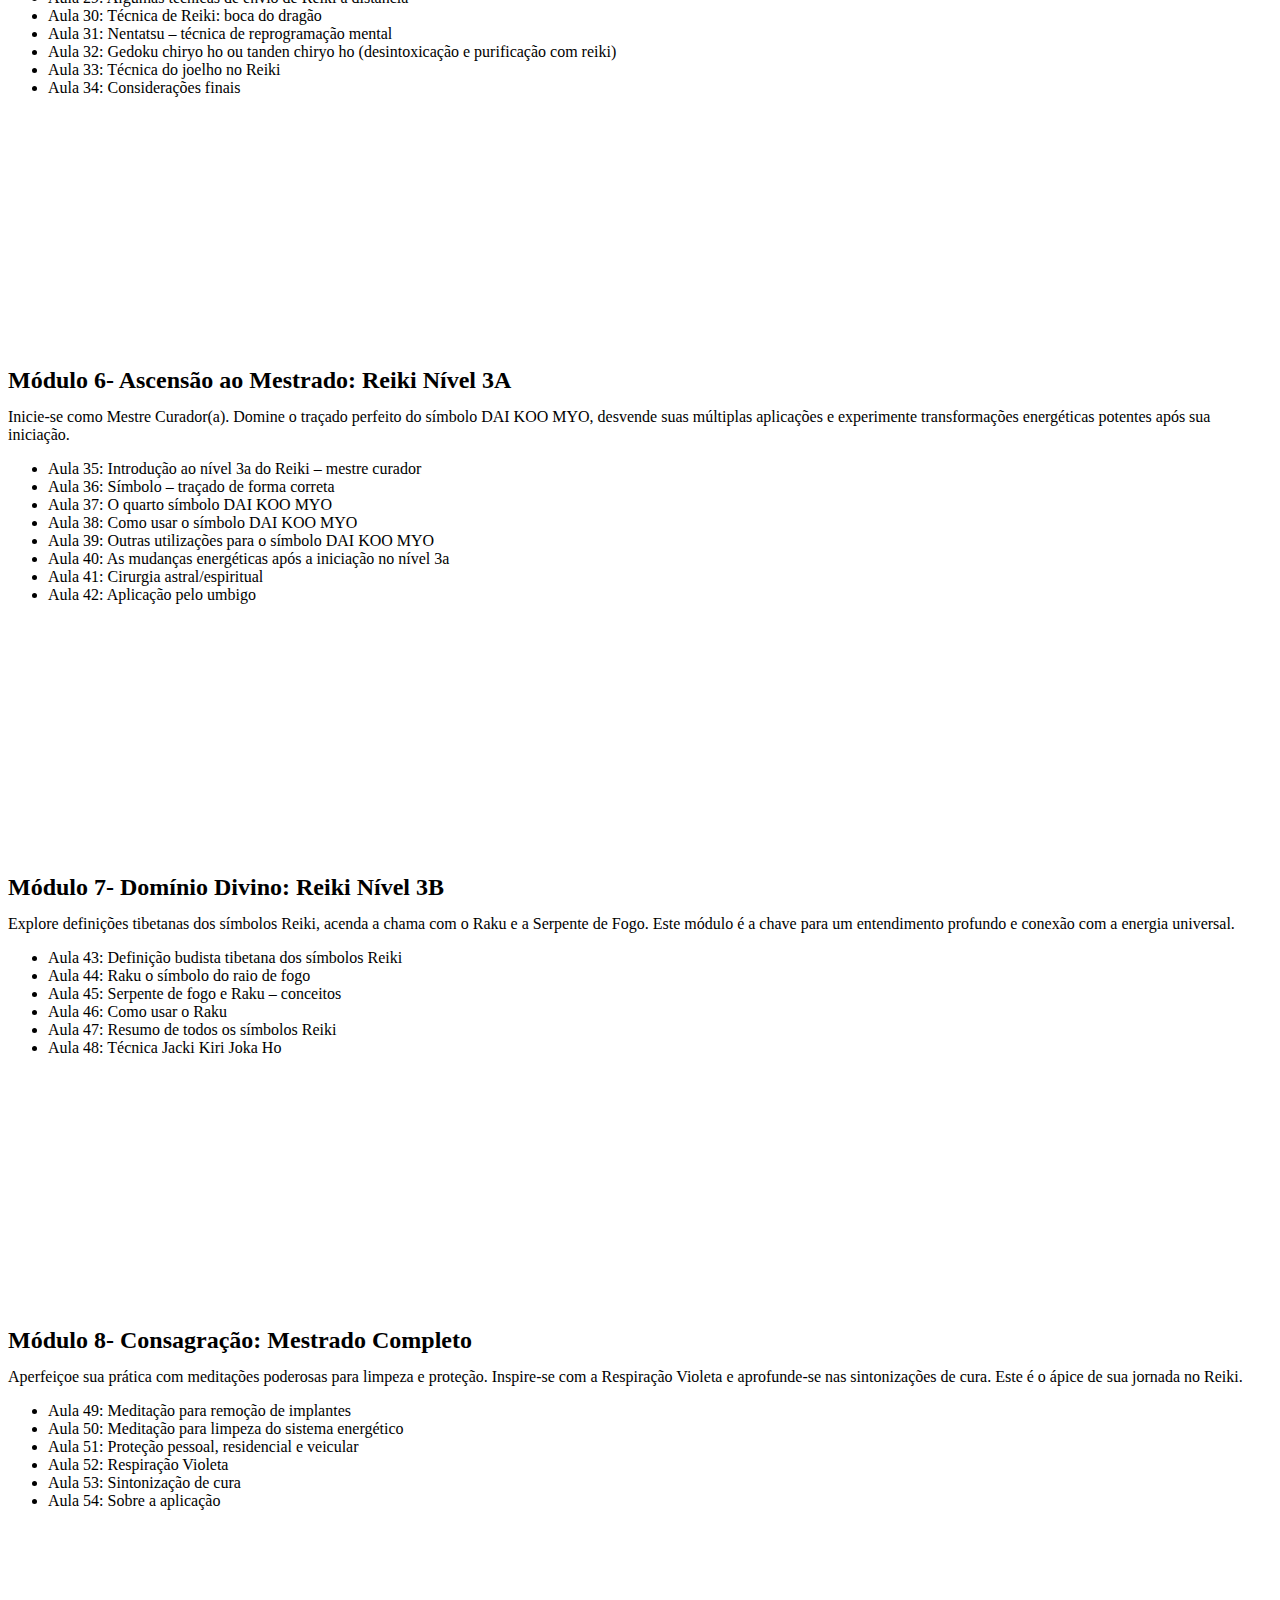
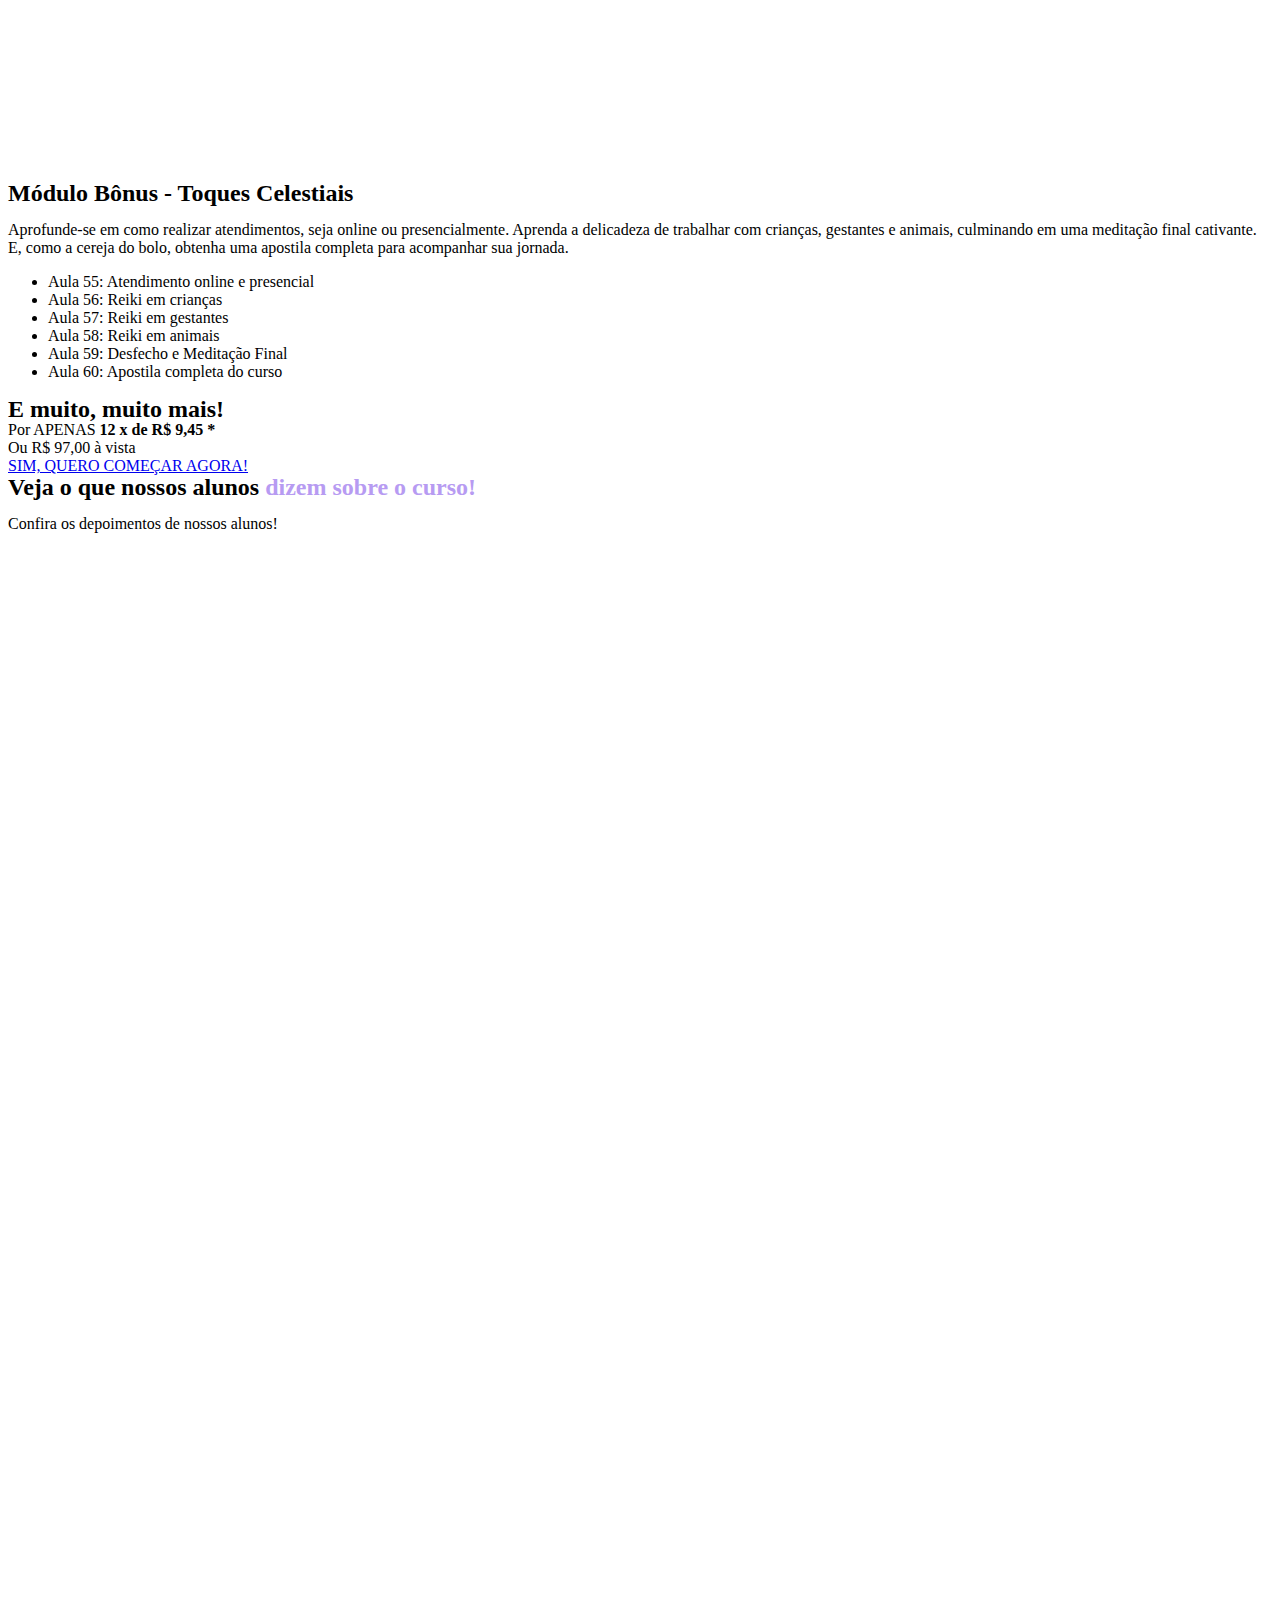
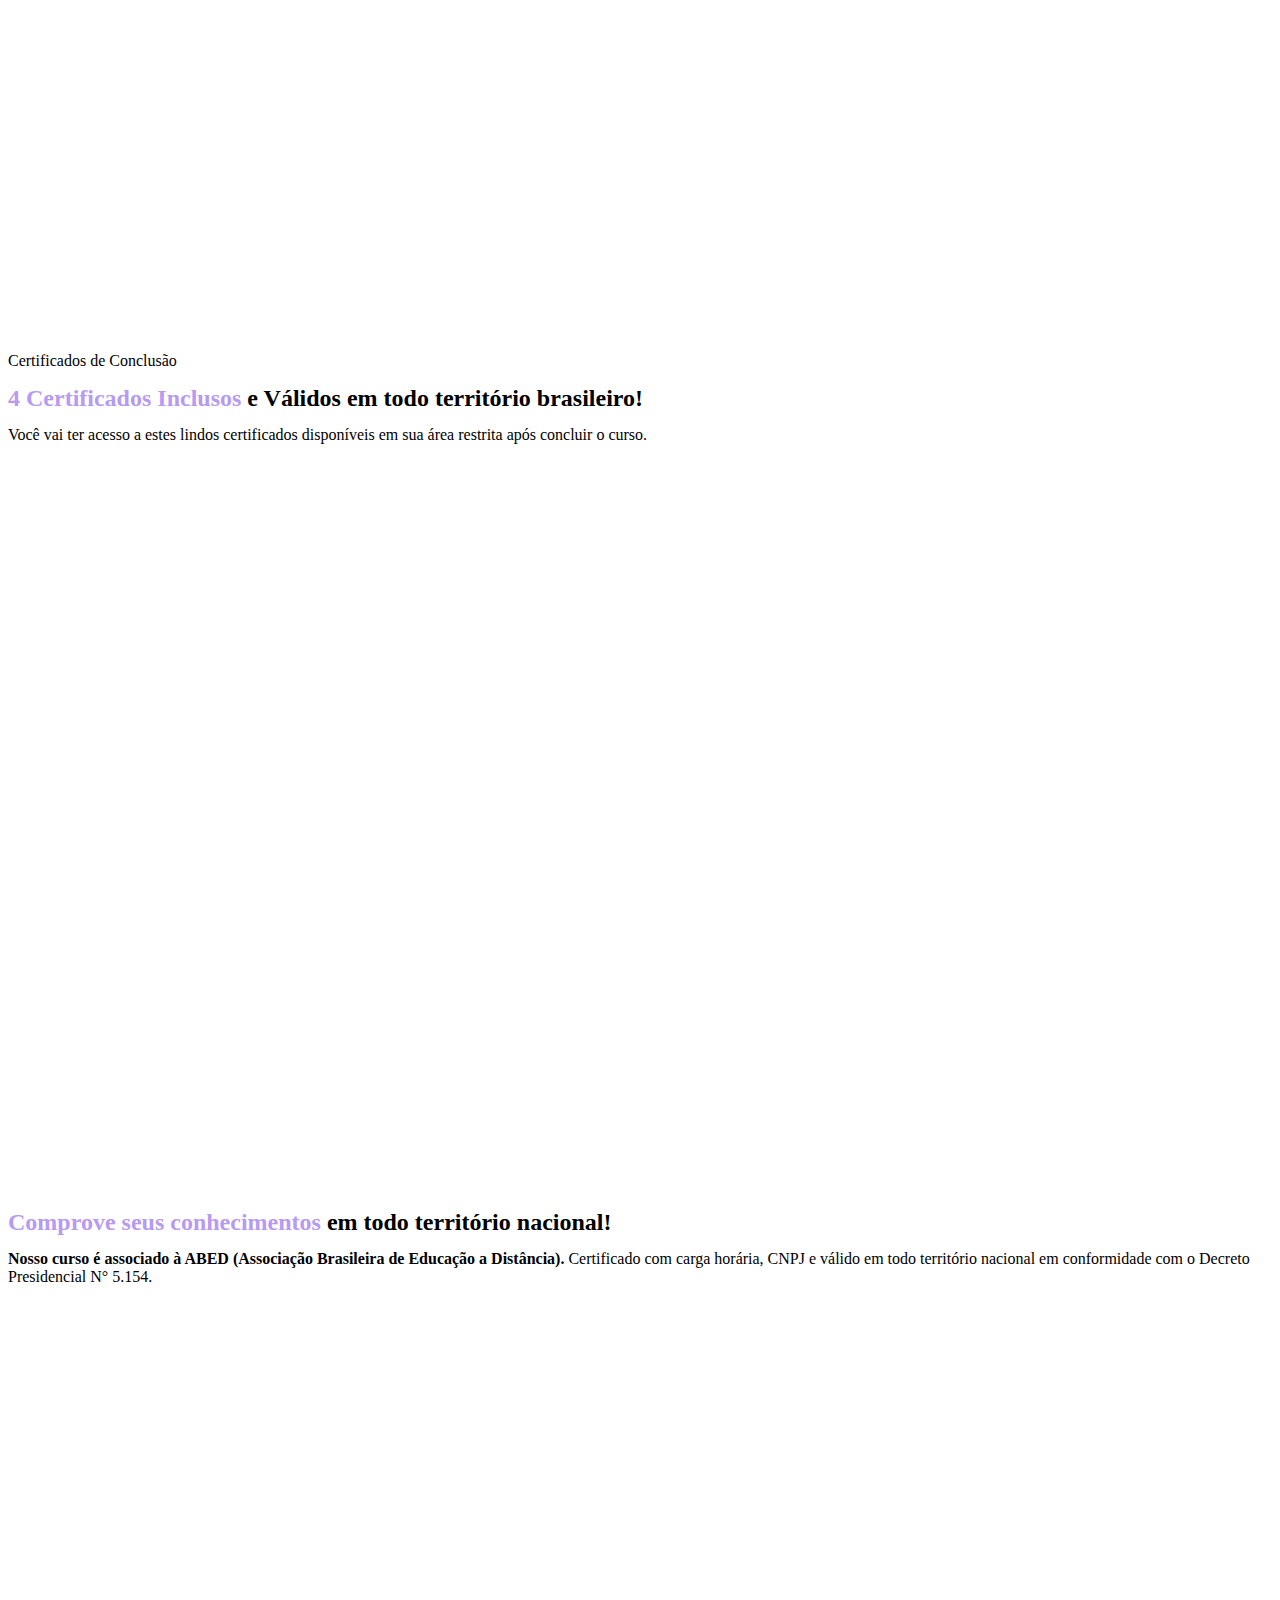
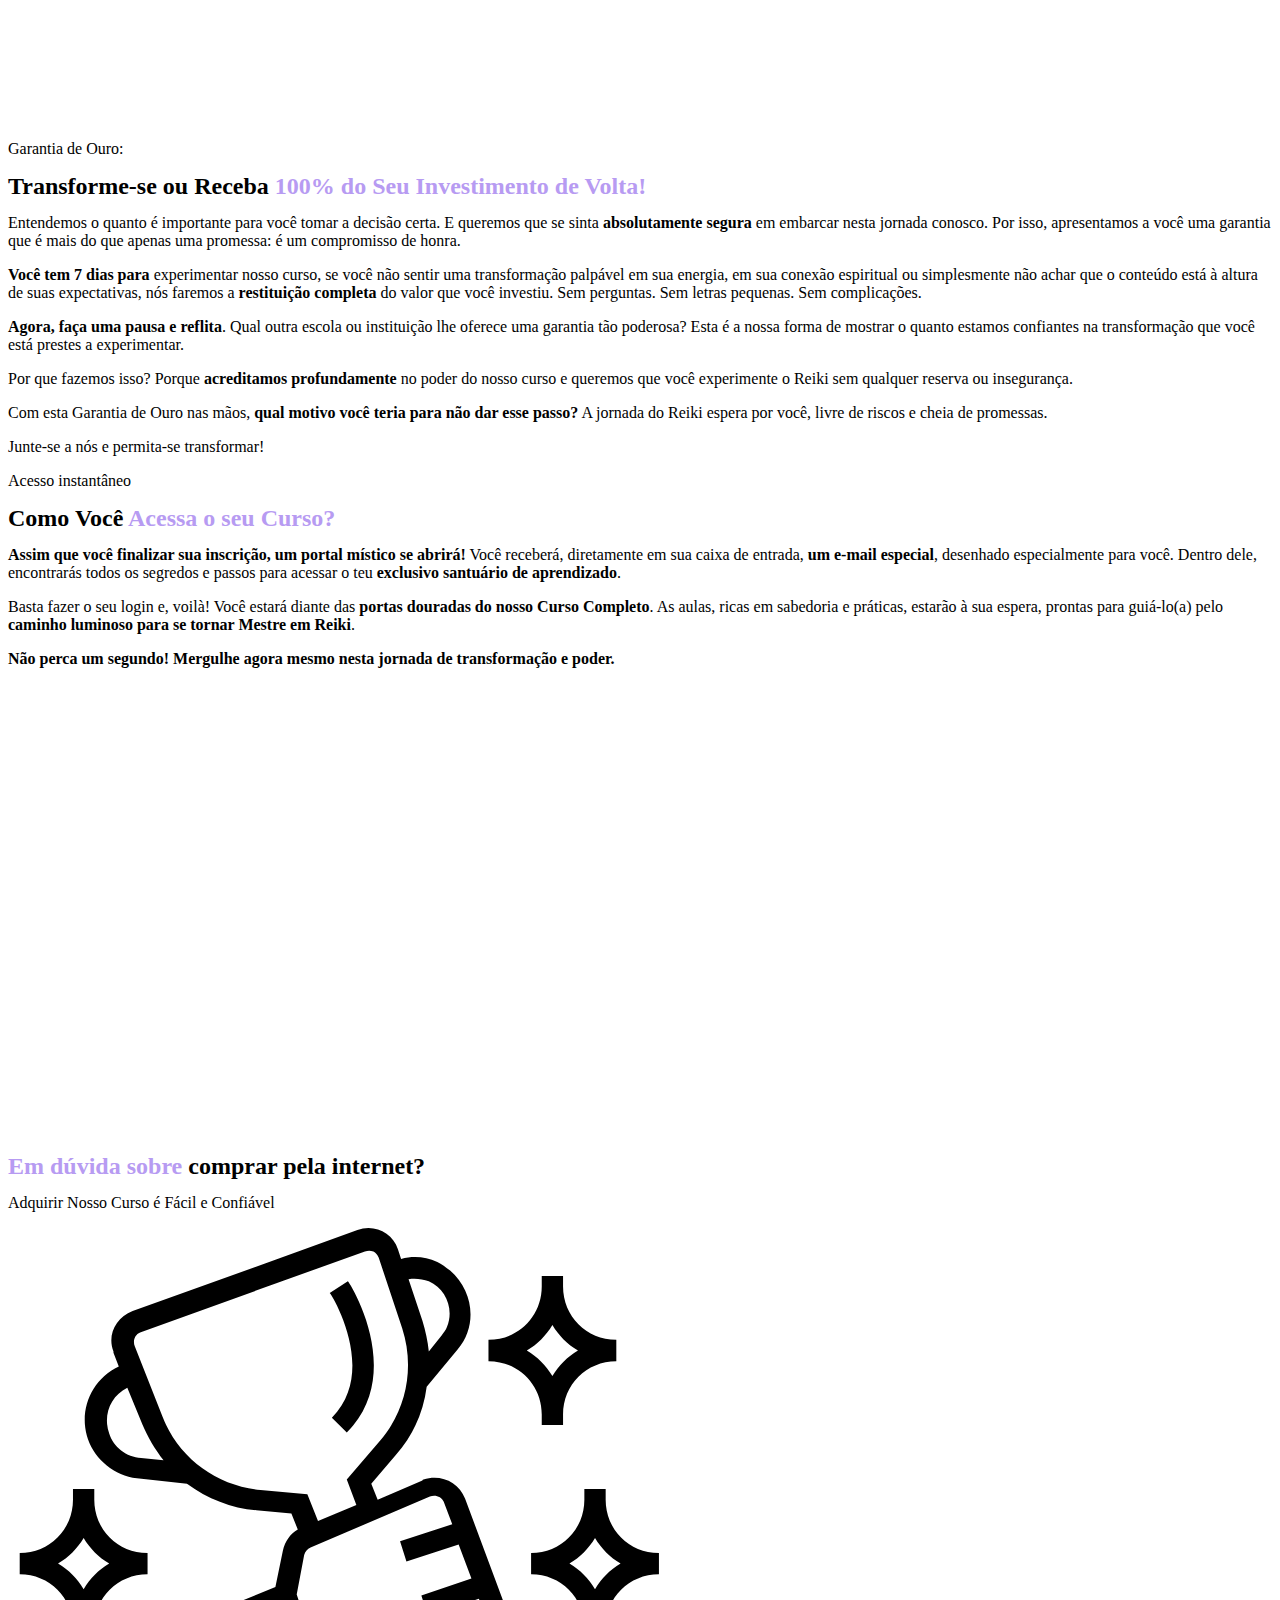
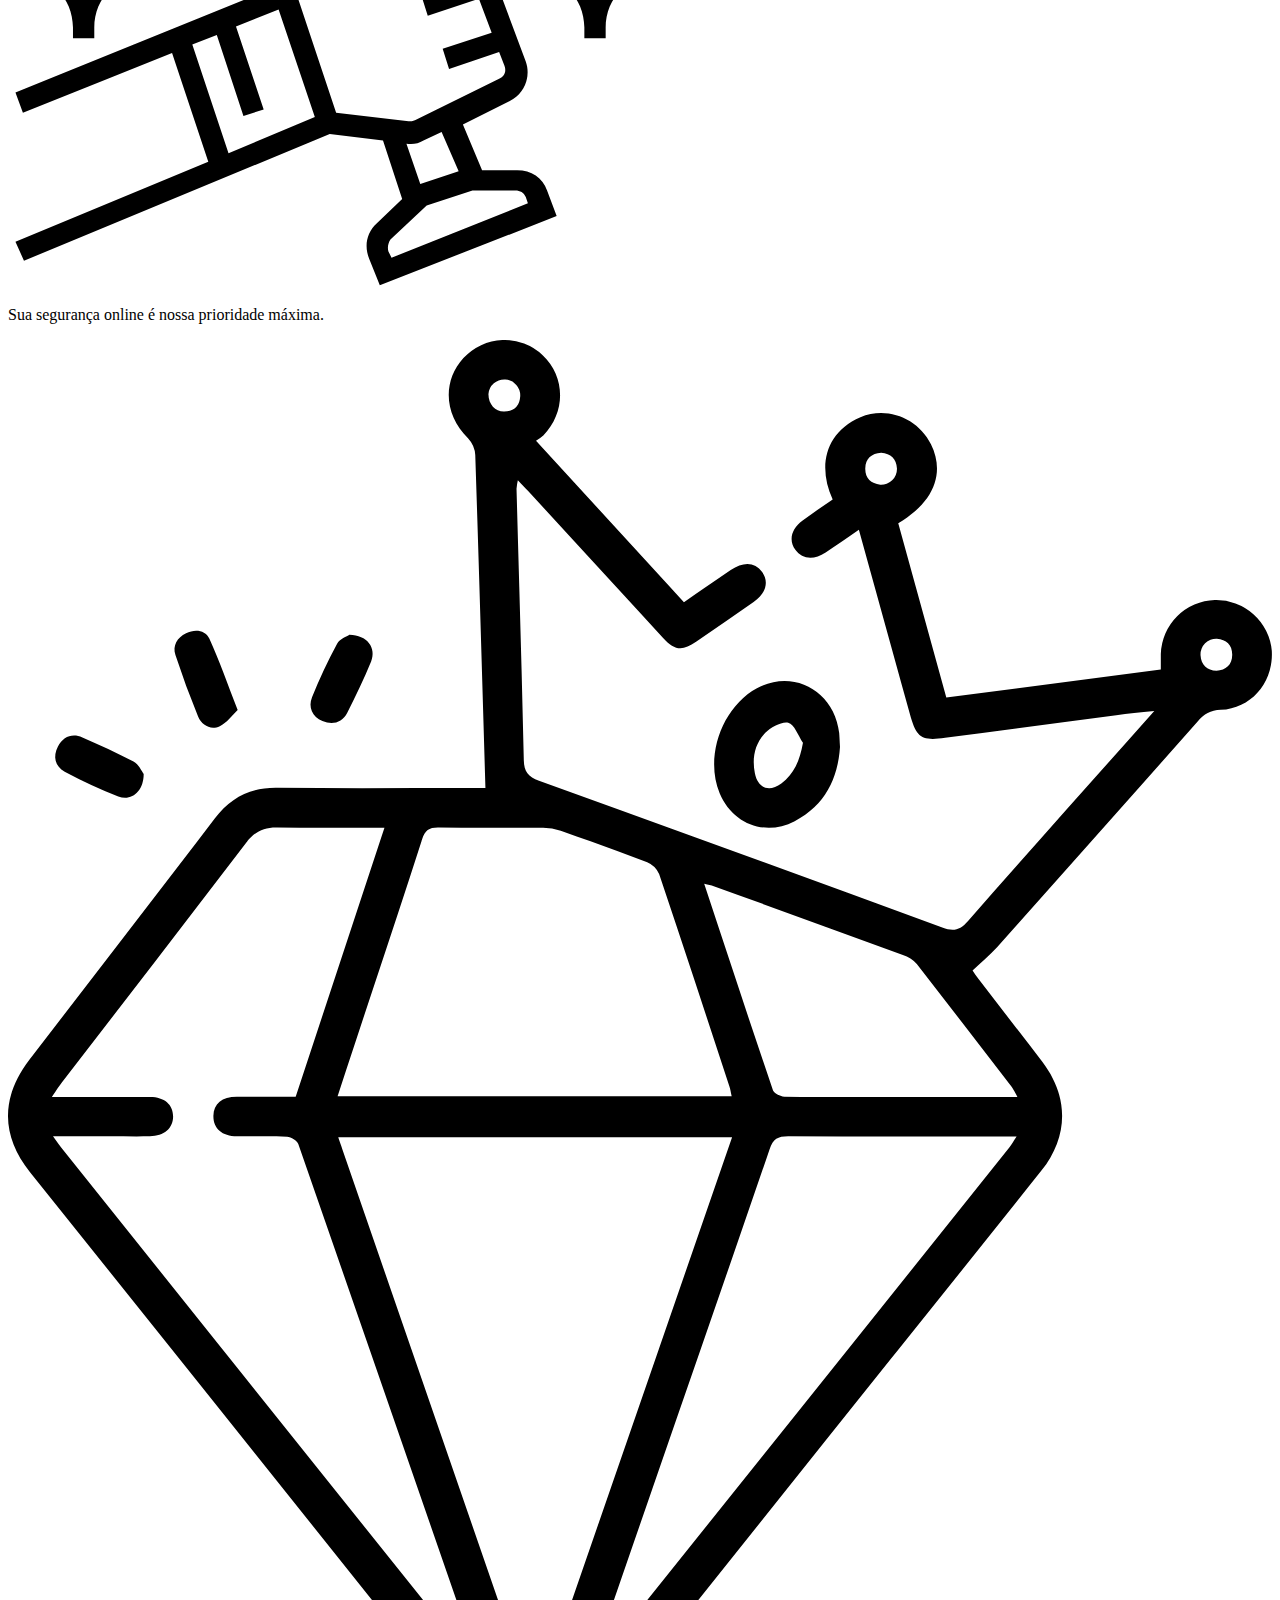
==== commit 19bee559: "Add files via upload" ====
--- a/index.html
+++ b/index.html
@@ -1,30 +1,123 @@
-
-
 <!DOCTYPE html>
-<html lang="pt-br">
-<head>
-<meta charset="utf-8">
-<meta name="viewport" content="width=device-width, initial-scale=1, shrink-to-fit=no">
-<link rel="stylesheet" href="https://stackpath.bootstrapcdn.com/bootstrap/4.1.3/css/bootstrap.min.css" integrity="sha384-MCw98/SFnGE8fJT3GXwEOngsV7Zt27NXFoaoApmYm81iuXoPkFOJwJ8ERdknLPMO" crossorigin="anonymous">
-<link rel="preconnect" href="https://fonts.googleapis.com">
-<link rel="preconnect" href="https://fonts.gstatic.com" crossorigin>
-<link href="https://fonts.googleapis.com/css2?family=Cabin:ital,wght@0,400;0,500;0,600;0,700;1,400;1,500;1,600;1,700&family=Dosis:wght@200;300;400;500;600;700;800&family=Oswald:wght@200;300;400;500;600;700&family=Signika:wght@300;400;500;600;700&display=swap" rel="stylesheet">
-<link rel="stylesheet" href="./assets/css/com.css">
-
-<title>Raquel Carvalho</title>
-<style type="text/css">
-      body {
-        color: white;
-        background-image: url("assets/img/bg.jpeg");
-        background-color: rgba(0, 0, 0, 0.6);
-        background-position: center;
-        background-size: cover;
-        background-attachment: fixed;
-        background-blend-mode: darken;
-      }
-    </style>
-
-<!-- Meta Pixel Code -->
+<!-- saved from url=(0039)https://go.hotmart.com/E94514529W?ap=932e -->
+<html lang="pt-BR"><head><meta http-equiv="Content-Type" content="text/html; charset=UTF-8">
+  
+    <title>Curso de Reiki Completo – Curso Completo de Reiki do Nivel 1 ao Mestrado com 4 Certificados</title>
+<meta name="robots" content="max-image-preview:large">
+<script async="" src="./Curso de Reiki Completo – Curso Completo de Reiki do Nivel 1 ao Mestrado com 4 Certificados_files/clarity.js.download"></script><script src="./Curso de Reiki Completo – Curso Completo de Reiki do Nivel 1 ao Mestrado com 4 Certificados_files/967292024023880" async=""></script><script async="" src="./Curso de Reiki Completo – Curso Completo de Reiki do Nivel 1 ao Mestrado com 4 Certificados_files/fbevents.js.download"></script><script async="" src="./Curso de Reiki Completo – Curso Completo de Reiki do Nivel 1 ao Mestrado com 4 Certificados_files/n9wtnnukgt"></script><script type="application/javascript" id="pys-version-script">console.log('PixelYourSite Free version 9.7.0.1');</script>
+<link rel="alternate" type="application/rss+xml" title="Feed para Curso de Reiki Completo »" href="https://mestrereiki.com/feed/">
+<link rel="alternate" type="application/rss+xml" title="Feed de comentários para Curso de Reiki Completo »" href="https://mestrereiki.com/comments/feed/">
+<style id="classic-theme-styles-inline-css">
+/*! This file is auto-generated */
+.wp-block-button__link{color:#fff;background-color:#32373c;border-radius:9999px;box-shadow:none;text-decoration:none;padding:calc(.667em + 2px) calc(1.333em + 2px);font-size:1.125em}.wp-block-file__button{background:#32373c;color:#fff;text-decoration:none}
+</style>
+<style id="global-styles-inline-css">
+:root{--wp--preset--aspect-ratio--square: 1;--wp--preset--aspect-ratio--4-3: 4/3;--wp--preset--aspect-ratio--3-4: 3/4;--wp--preset--aspect-ratio--3-2: 3/2;--wp--preset--aspect-ratio--2-3: 2/3;--wp--preset--aspect-ratio--16-9: 16/9;--wp--preset--aspect-ratio--9-16: 9/16;--wp--preset--color--black: #000000;--wp--preset--color--cyan-bluish-gray: #abb8c3;--wp--preset--color--white: #ffffff;--wp--preset--color--pale-pink: #f78da7;--wp--preset--color--vivid-red: #cf2e2e;--wp--preset--color--luminous-vivid-orange: #ff6900;--wp--preset--color--luminous-vivid-amber: #fcb900;--wp--preset--color--light-green-cyan: #7bdcb5;--wp--preset--color--vivid-green-cyan: #00d084;--wp--preset--color--pale-cyan-blue: #8ed1fc;--wp--preset--color--vivid-cyan-blue: #0693e3;--wp--preset--color--vivid-purple: #9b51e0;--wp--preset--gradient--vivid-cyan-blue-to-vivid-purple: linear-gradient(135deg,rgba(6,147,227,1) 0%,rgb(155,81,224) 100%);--wp--preset--gradient--light-green-cyan-to-vivid-green-cyan: linear-gradient(135deg,rgb(122,220,180) 0%,rgb(0,208,130) 100%);--wp--preset--gradient--luminous-vivid-amber-to-luminous-vivid-orange: linear-gradient(135deg,rgba(252,185,0,1) 0%,rgba(255,105,0,1) 100%);--wp--preset--gradient--luminous-vivid-orange-to-vivid-red: linear-gradient(135deg,rgba(255,105,0,1) 0%,rgb(207,46,46) 100%);--wp--preset--gradient--very-light-gray-to-cyan-bluish-gray: linear-gradient(135deg,rgb(238,238,238) 0%,rgb(169,184,195) 100%);--wp--preset--gradient--cool-to-warm-spectrum: linear-gradient(135deg,rgb(74,234,220) 0%,rgb(151,120,209) 20%,rgb(207,42,186) 40%,rgb(238,44,130) 60%,rgb(251,105,98) 80%,rgb(254,248,76) 100%);--wp--preset--gradient--blush-light-purple: linear-gradient(135deg,rgb(255,206,236) 0%,rgb(152,150,240) 100%);--wp--preset--gradient--blush-bordeaux: linear-gradient(135deg,rgb(254,205,165) 0%,rgb(254,45,45) 50%,rgb(107,0,62) 100%);--wp--preset--gradient--luminous-dusk: linear-gradient(135deg,rgb(255,203,112) 0%,rgb(199,81,192) 50%,rgb(65,88,208) 100%);--wp--preset--gradient--pale-ocean: linear-gradient(135deg,rgb(255,245,203) 0%,rgb(182,227,212) 50%,rgb(51,167,181) 100%);--wp--preset--gradient--electric-grass: linear-gradient(135deg,rgb(202,248,128) 0%,rgb(113,206,126) 100%);--wp--preset--gradient--midnight: linear-gradient(135deg,rgb(2,3,129) 0%,rgb(40,116,252) 100%);--wp--preset--font-size--small: 13px;--wp--preset--font-size--medium: 20px;--wp--preset--font-size--large: 36px;--wp--preset--font-size--x-large: 42px;--wp--preset--spacing--20: 0.44rem;--wp--preset--spacing--30: 0.67rem;--wp--preset--spacing--40: 1rem;--wp--preset--spacing--50: 1.5rem;--wp--preset--spacing--60: 2.25rem;--wp--preset--spacing--70: 3.38rem;--wp--preset--spacing--80: 5.06rem;--wp--preset--shadow--natural: 6px 6px 9px rgba(0, 0, 0, 0.2);--wp--preset--shadow--deep: 12px 12px 50px rgba(0, 0, 0, 0.4);--wp--preset--shadow--sharp: 6px 6px 0px rgba(0, 0, 0, 0.2);--wp--preset--shadow--outlined: 6px 6px 0px -3px rgba(255, 255, 255, 1), 6px 6px rgba(0, 0, 0, 1);--wp--preset--shadow--crisp: 6px 6px 0px rgba(0, 0, 0, 1);}:where(.is-layout-flex){gap: 0.5em;}:where(.is-layout-grid){gap: 0.5em;}body .is-layout-flex{display: flex;}.is-layout-flex{flex-wrap: wrap;align-items: center;}.is-layout-flex > :is(*, div){margin: 0;}body .is-layout-grid{display: grid;}.is-layout-grid > :is(*, div){margin: 0;}:where(.wp-block-columns.is-layout-flex){gap: 2em;}:where(.wp-block-columns.is-layout-grid){gap: 2em;}:where(.wp-block-post-template.is-layout-flex){gap: 1.25em;}:where(.wp-block-post-template.is-layout-grid){gap: 1.25em;}.has-black-color{color: var(--wp--preset--color--black) !important;}.has-cyan-bluish-gray-color{color: var(--wp--preset--color--cyan-bluish-gray) !important;}.has-white-color{color: var(--wp--preset--color--white) !important;}.has-pale-pink-color{color: var(--wp--preset--color--pale-pink) !important;}.has-vivid-red-color{color: var(--wp--preset--color--vivid-red) !important;}.has-luminous-vivid-orange-color{color: var(--wp--preset--color--luminous-vivid-orange) !important;}.has-luminous-vivid-amber-color{color: var(--wp--preset--color--luminous-vivid-amber) !important;}.has-light-green-cyan-color{color: var(--wp--preset--color--light-green-cyan) !important;}.has-vivid-green-cyan-color{color: var(--wp--preset--color--vivid-green-cyan) !important;}.has-pale-cyan-blue-color{color: var(--wp--preset--color--pale-cyan-blue) !important;}.has-vivid-cyan-blue-color{color: var(--wp--preset--color--vivid-cyan-blue) !important;}.has-vivid-purple-color{color: var(--wp--preset--color--vivid-purple) !important;}.has-black-background-color{background-color: var(--wp--preset--color--black) !important;}.has-cyan-bluish-gray-background-color{background-color: var(--wp--preset--color--cyan-bluish-gray) !important;}.has-white-background-color{background-color: var(--wp--preset--color--white) !important;}.has-pale-pink-background-color{background-color: var(--wp--preset--color--pale-pink) !important;}.has-vivid-red-background-color{background-color: var(--wp--preset--color--vivid-red) !important;}.has-luminous-vivid-orange-background-color{background-color: var(--wp--preset--color--luminous-vivid-orange) !important;}.has-luminous-vivid-amber-background-color{background-color: var(--wp--preset--color--luminous-vivid-amber) !important;}.has-light-green-cyan-background-color{background-color: var(--wp--preset--color--light-green-cyan) !important;}.has-vivid-green-cyan-background-color{background-color: var(--wp--preset--color--vivid-green-cyan) !important;}.has-pale-cyan-blue-background-color{background-color: var(--wp--preset--color--pale-cyan-blue) !important;}.has-vivid-cyan-blue-background-color{background-color: var(--wp--preset--color--vivid-cyan-blue) !important;}.has-vivid-purple-background-color{background-color: var(--wp--preset--color--vivid-purple) !important;}.has-black-border-color{border-color: var(--wp--preset--color--black) !important;}.has-cyan-bluish-gray-border-color{border-color: var(--wp--preset--color--cyan-bluish-gray) !important;}.has-white-border-color{border-color: var(--wp--preset--color--white) !important;}.has-pale-pink-border-color{border-color: var(--wp--preset--color--pale-pink) !important;}.has-vivid-red-border-color{border-color: var(--wp--preset--color--vivid-red) !important;}.has-luminous-vivid-orange-border-color{border-color: var(--wp--preset--color--luminous-vivid-orange) !important;}.has-luminous-vivid-amber-border-color{border-color: var(--wp--preset--color--luminous-vivid-amber) !important;}.has-light-green-cyan-border-color{border-color: var(--wp--preset--color--light-green-cyan) !important;}.has-vivid-green-cyan-border-color{border-color: var(--wp--preset--color--vivid-green-cyan) !important;}.has-pale-cyan-blue-border-color{border-color: var(--wp--preset--color--pale-cyan-blue) !important;}.has-vivid-cyan-blue-border-color{border-color: var(--wp--preset--color--vivid-cyan-blue) !important;}.has-vivid-purple-border-color{border-color: var(--wp--preset--color--vivid-purple) !important;}.has-vivid-cyan-blue-to-vivid-purple-gradient-background{background: var(--wp--preset--gradient--vivid-cyan-blue-to-vivid-purple) !important;}.has-light-green-cyan-to-vivid-green-cyan-gradient-background{background: var(--wp--preset--gradient--light-green-cyan-to-vivid-green-cyan) !important;}.has-luminous-vivid-amber-to-luminous-vivid-orange-gradient-background{background: var(--wp--preset--gradient--luminous-vivid-amber-to-luminous-vivid-orange) !important;}.has-luminous-vivid-orange-to-vivid-red-gradient-background{background: var(--wp--preset--gradient--luminous-vivid-orange-to-vivid-red) !important;}.has-very-light-gray-to-cyan-bluish-gray-gradient-background{background: var(--wp--preset--gradient--very-light-gray-to-cyan-bluish-gray) !important;}.has-cool-to-warm-spectrum-gradient-background{background: var(--wp--preset--gradient--cool-to-warm-spectrum) !important;}.has-blush-light-purple-gradient-background{background: var(--wp--preset--gradient--blush-light-purple) !important;}.has-blush-bordeaux-gradient-background{background: var(--wp--preset--gradient--blush-bordeaux) !important;}.has-luminous-dusk-gradient-background{background: var(--wp--preset--gradient--luminous-dusk) !important;}.has-pale-ocean-gradient-background{background: var(--wp--preset--gradient--pale-ocean) !important;}.has-electric-grass-gradient-background{background: var(--wp--preset--gradient--electric-grass) !important;}.has-midnight-gradient-background{background: var(--wp--preset--gradient--midnight) !important;}.has-small-font-size{font-size: var(--wp--preset--font-size--small) !important;}.has-medium-font-size{font-size: var(--wp--preset--font-size--medium) !important;}.has-large-font-size{font-size: var(--wp--preset--font-size--large) !important;}.has-x-large-font-size{font-size: var(--wp--preset--font-size--x-large) !important;}
+:where(.wp-block-post-template.is-layout-flex){gap: 1.25em;}:where(.wp-block-post-template.is-layout-grid){gap: 1.25em;}
+:where(.wp-block-columns.is-layout-flex){gap: 2em;}:where(.wp-block-columns.is-layout-grid){gap: 2em;}
+:root :where(.wp-block-pullquote){font-size: 1.5em;line-height: 1.6;}
+</style>
+<link rel="stylesheet" id="hello-elementor-css" href="./Curso de Reiki Completo – Curso Completo de Reiki do Nivel 1 ao Mestrado com 4 Certificados_files/style.min.css" media="all">
+<link rel="stylesheet" id="hello-elementor-theme-style-css" href="./Curso de Reiki Completo – Curso Completo de Reiki do Nivel 1 ao Mestrado com 4 Certificados_files/theme.min.css" media="all">
+<link rel="stylesheet" id="elementor-frontend-css" href="./Curso de Reiki Completo – Curso Completo de Reiki do Nivel 1 ao Mestrado com 4 Certificados_files/frontend-lite.min.css" media="all">
+<link rel="stylesheet" id="elementor-post-10-css" href="./Curso de Reiki Completo – Curso Completo de Reiki do Nivel 1 ao Mestrado com 4 Certificados_files/post-10.css" media="all">
+<link rel="stylesheet" id="elementor-icons-css" href="./Curso de Reiki Completo – Curso Completo de Reiki do Nivel 1 ao Mestrado com 4 Certificados_files/elementor-icons.min.css" media="all">
+<link rel="stylesheet" id="swiper-css" href="./Curso de Reiki Completo – Curso Completo de Reiki do Nivel 1 ao Mestrado com 4 Certificados_files/swiper.min.css" media="all">
+<link rel="stylesheet" id="elementor-global-css" href="./Curso de Reiki Completo – Curso Completo de Reiki do Nivel 1 ao Mestrado com 4 Certificados_files/global.css" media="all">
+<link rel="stylesheet" id="elementor-post-7-css" href="./Curso de Reiki Completo – Curso Completo de Reiki do Nivel 1 ao Mestrado com 4 Certificados_files/post-7.css" media="all">
+<link rel="stylesheet" id="google-fonts-1-css" href="./Curso de Reiki Completo – Curso Completo de Reiki do Nivel 1 ao Mestrado com 4 Certificados_files/css" media="all">
+<link rel="stylesheet" id="elementor-icons-shared-0-css" href="./Curso de Reiki Completo – Curso Completo de Reiki do Nivel 1 ao Mestrado com 4 Certificados_files/fontawesome.min.css" media="all">
+<link rel="stylesheet" id="elementor-icons-fa-solid-css" href="./Curso de Reiki Completo – Curso Completo de Reiki do Nivel 1 ao Mestrado com 4 Certificados_files/solid.min.css" media="all">
+<link rel="stylesheet" id="elementor-icons-fa-brands-css" href="./Curso de Reiki Completo – Curso Completo de Reiki do Nivel 1 ao Mestrado com 4 Certificados_files/brands.min.css" media="all">
+<link rel="preconnect" href="https://fonts.gstatic.com/" crossorigin=""><script src="./Curso de Reiki Completo – Curso Completo de Reiki do Nivel 1 ao Mestrado com 4 Certificados_files/jquery.min.js.download" id="jquery-core-js"></script>
+<script src="./Curso de Reiki Completo – Curso Completo de Reiki do Nivel 1 ao Mestrado com 4 Certificados_files/jquery-migrate.min.js.download" id="jquery-migrate-js"></script>
+<script src="./Curso de Reiki Completo – Curso Completo de Reiki do Nivel 1 ao Mestrado com 4 Certificados_files/jquery.bind-first-0.2.3.min.js.download" id="jquery-bind-first-js"></script>
+<script src="./Curso de Reiki Completo – Curso Completo de Reiki do Nivel 1 ao Mestrado com 4 Certificados_files/js.cookie-2.1.3.min.js.download" id="js-cookie-pys-js"></script>
+<script id="pys-js-extra">
+var pysOptions = {"staticEvents":{"facebook":{"init_event":[{"delay":0,"type":"static","name":"PageView","pixelIds":["967292024023880"],"eventID":"744f3b49-d526-4424-bf1e-2d37ad2e92b1","params":{"page_title":"Principal","post_type":"page","post_id":7,"plugin":"PixelYourSite","user_role":"guest","event_url":"mestrereiki.com\/"},"e_id":"init_event","ids":[],"hasTimeWindow":false,"timeWindow":0,"woo_order":"","edd_order":""}]}},"dynamicEvents":{"automatic_event_form":{"facebook":{"delay":0,"type":"dyn","name":"Form","pixelIds":["967292024023880"],"eventID":"83fdc66e-9c9d-409b-80cd-ba88216a12ce","params":{"page_title":"Principal","post_type":"page","post_id":7,"plugin":"PixelYourSite","user_role":"guest","event_url":"mestrereiki.com\/"},"e_id":"automatic_event_form","ids":[],"hasTimeWindow":false,"timeWindow":0,"woo_order":"","edd_order":""}},"automatic_event_download":{"facebook":{"delay":0,"type":"dyn","name":"Download","extensions":["","doc","exe","js","pdf","ppt","tgz","zip","xls"],"pixelIds":["967292024023880"],"eventID":"1d01099d-4eed-4fa0-b93d-ea0b7d76b287","params":{"page_title":"Principal","post_type":"page","post_id":7,"plugin":"PixelYourSite","user_role":"guest","event_url":"mestrereiki.com\/"},"e_id":"automatic_event_download","ids":[],"hasTimeWindow":false,"timeWindow":0,"woo_order":"","edd_order":""}},"automatic_event_comment":{"facebook":{"delay":0,"type":"dyn","name":"Comment","pixelIds":["967292024023880"],"eventID":"e52fa0d3-c2e9-4765-9b88-204ff08b152d","params":{"page_title":"Principal","post_type":"page","post_id":7,"plugin":"PixelYourSite","user_role":"guest","event_url":"mestrereiki.com\/"},"e_id":"automatic_event_comment","ids":[],"hasTimeWindow":false,"timeWindow":0,"woo_order":"","edd_order":""}},"automatic_event_scroll":{"facebook":{"delay":0,"type":"dyn","name":"PageScroll","scroll_percent":30,"pixelIds":["967292024023880"],"eventID":"55904433-58a4-4563-893f-a49175f39833","params":{"page_title":"Principal","post_type":"page","post_id":7,"plugin":"PixelYourSite","user_role":"guest","event_url":"mestrereiki.com\/"},"e_id":"automatic_event_scroll","ids":[],"hasTimeWindow":false,"timeWindow":0,"woo_order":"","edd_order":""}},"automatic_event_time_on_page":{"facebook":{"delay":0,"type":"dyn","name":"TimeOnPage","time_on_page":30,"pixelIds":["967292024023880"],"eventID":"31841db1-7bb2-499a-8748-ba15675a1fc7","params":{"page_title":"Principal","post_type":"page","post_id":7,"plugin":"PixelYourSite","user_role":"guest","event_url":"mestrereiki.com\/"},"e_id":"automatic_event_time_on_page","ids":[],"hasTimeWindow":false,"timeWindow":0,"woo_order":"","edd_order":""}}},"triggerEvents":[],"triggerEventTypes":[],"facebook":{"pixelIds":["967292024023880"],"advancedMatching":{"external_id":"cbbaaeeeafebefeccedfdcd"},"advancedMatchingEnabled":true,"removeMetadata":false,"contentParams":{"post_type":"page","post_id":7,"content_name":"Principal"},"commentEventEnabled":true,"wooVariableAsSimple":false,"downloadEnabled":true,"formEventEnabled":true,"serverApiEnabled":true,"wooCRSendFromServer":false,"send_external_id":null},"debug":"","siteUrl":"https:\/\/mestrereiki.com","ajaxUrl":"https:\/\/mestrereiki.com\/wp-admin\/admin-ajax.php","ajax_event":"6b9a10b38a","enable_remove_download_url_param":"1","cookie_duration":"7","last_visit_duration":"60","enable_success_send_form":"","ajaxForServerEvent":"1","ajaxForServerStaticEvent":"1","send_external_id":"1","external_id_expire":"180","google_consent_mode":"1","gdpr":{"ajax_enabled":false,"all_disabled_by_api":false,"facebook_disabled_by_api":false,"analytics_disabled_by_api":false,"google_ads_disabled_by_api":false,"pinterest_disabled_by_api":false,"bing_disabled_by_api":false,"externalID_disabled_by_api":false,"facebook_prior_consent_enabled":true,"analytics_prior_consent_enabled":true,"google_ads_prior_consent_enabled":null,"pinterest_prior_consent_enabled":true,"bing_prior_consent_enabled":true,"cookiebot_integration_enabled":false,"cookiebot_facebook_consent_category":"marketing","cookiebot_analytics_consent_category":"statistics","cookiebot_tiktok_consent_category":"marketing","cookiebot_google_ads_consent_category":null,"cookiebot_pinterest_consent_category":"marketing","cookiebot_bing_consent_category":"marketing","consent_magic_integration_enabled":false,"real_cookie_banner_integration_enabled":false,"cookie_notice_integration_enabled":false,"cookie_law_info_integration_enabled":false,"analytics_storage":{"enabled":true,"value":"granted","filter":false},"ad_storage":{"enabled":true,"value":"granted","filter":false},"ad_user_data":{"enabled":true,"value":"granted","filter":false},"ad_personalization":{"enabled":true,"value":"granted","filter":false}},"cookie":{"disabled_all_cookie":false,"disabled_start_session_cookie":false,"disabled_advanced_form_data_cookie":false,"disabled_landing_page_cookie":false,"disabled_first_visit_cookie":false,"disabled_trafficsource_cookie":false,"disabled_utmTerms_cookie":false,"disabled_utmId_cookie":false},"tracking_analytics":{"TrafficSource":"direct","TrafficLanding":"undefined","TrafficUtms":[],"TrafficUtmsId":[]},"woo":{"enabled":false},"edd":{"enabled":false}};
+</script>
+<script src="./Curso de Reiki Completo – Curso Completo de Reiki do Nivel 1 ao Mestrado com 4 Certificados_files/public.js.download" id="pys-js"></script>
+<link rel="https://api.w.org/" href="https://mestrereiki.com/wp-json/"><link rel="alternate" title="JSON" type="application/json" href="https://mestrereiki.com/wp-json/wp/v2/pages/7"><link rel="EditURI" type="application/rsd+xml" title="RSD" href="https://mestrereiki.com/xmlrpc.php?rsd">
+<meta name="generator" content="WordPress 6.6.1">
+<link rel="canonical" href="https://mestrereiki.com/">
+<link rel="shortlink" href="https://mestrereiki.com/">
+<link rel="alternate" title="oEmbed (JSON)" type="application/json+oembed" href="https://mestrereiki.com/wp-json/oembed/1.0/embed?url=https%3A%2F%2Fmestrereiki.com%2F">
+<link rel="alternate" title="oEmbed (XML)" type="text/xml+oembed" href="https://mestrereiki.com/wp-json/oembed/1.0/embed?url=https%3A%2F%2Fmestrereiki.com%2F&amp;format=xml">
+<meta name="generator" content="Elementor 3.23.2; features: e_optimized_css_loading, additional_custom_breakpoints, e_lazyload; settings: css_print_method-external, google_font-enabled, font_display-auto">
+      <style>
+        .e-con.e-parent:nth-of-type(n+4):not(.e-lazyloaded):not(.e-no-lazyload),
+        .e-con.e-parent:nth-of-type(n+4):not(.e-lazyloaded):not(.e-no-lazyload) * {
+          background-image: none !important;
+        }
+        @media screen and (max-height: 1024px) {
+          .e-con.e-parent:nth-of-type(n+3):not(.e-lazyloaded):not(.e-no-lazyload),
+          .e-con.e-parent:nth-of-type(n+3):not(.e-lazyloaded):not(.e-no-lazyload) * {
+            background-image: none !important;
+          }
+        }
+        @media screen and (max-height: 640px) {
+          .e-con.e-parent:nth-of-type(n+2):not(.e-lazyloaded):not(.e-no-lazyload),
+          .e-con.e-parent:nth-of-type(n+2):not(.e-lazyloaded):not(.e-no-lazyload) * {
+            background-image: none !important;
+          }
+        }
+      </style>
+      <link rel="icon" href="https://mestrereiki.com/wp-content/uploads/2022/10/mod-reiki-02-150x150.png" sizes="32x32">
+<link rel="icon" href="./Curso de Reiki Completo – Curso Completo de Reiki do Nivel 1 ao Mestrado com 4 Certificados_files/mod-reiki-02.png" sizes="192x192">
+<link rel="apple-touch-icon" href="./Curso de Reiki Completo – Curso Completo de Reiki do Nivel 1 ao Mestrado com 4 Certificados_files/mod-reiki-02.png">
+<meta name="msapplication-TileImage" content="https://mestrereiki.com/wp-content/uploads/2022/10/mod-reiki-02.png">
+  <meta name="viewport" content="width=device-width, initial-scale=1.0, viewport-fit=cover"><link rel="stylesheet" type="text/css" href="./Curso de Reiki Completo – Curso Completo de Reiki do Nivel 1 ao Mestrado com 4 Certificados_files/styles.css"></head>
+<body class="home page-template page-template-elementor_canvas page page-id-7 wp-custom-logo elementor-default elementor-template-canvas elementor-kit-10 elementor-page elementor-page-7 e--ua-blink e--ua-chrome e--ua-webkit" data-elementor-device-mode="desktop">
+      <div data-elementor-type="wp-page" data-elementor-id="7" class="elementor elementor-7">
+            <section class="elementor-section elementor-top-section elementor-element elementor-element-6d16317a elementor-reverse-mobile elementor-section-boxed elementor-section-height-default elementor-section-height-default" data-id="6d16317a" data-element_type="section" data-settings="{&quot;background_background&quot;:&quot;classic&quot;}">
+              <div class="elementor-background-overlay"></div>
+              <div class="elementor-container elementor-column-gap-default">
+          <div class="elementor-column elementor-col-100 elementor-top-column elementor-element elementor-element-137980f0" data-id="137980f0" data-element_type="column">
+      <div class="elementor-widget-wrap elementor-element-populated">
+            <section class="elementor-section elementor-inner-section elementor-element elementor-element-29663981 elementor-section-boxed elementor-section-height-default elementor-section-height-default" data-id="29663981" data-element_type="section">
+            <div class="elementor-container elementor-column-gap-default">
+          <div class="elementor-column elementor-col-50 elementor-inner-column elementor-element elementor-element-10aaa4a9" data-id="10aaa4a9" data-element_type="column">
+      <div class="elementor-widget-wrap elementor-element-populated">
+            <div class="elementor-element elementor-element-1c4b0222 elementor-widget elementor-widget-image" data-id="1c4b0222" data-element_type="widget" data-widget_type="image.default">
+        <div class="elementor-widget-container">
+      <style>/*! elementor - v3.23.0 - 23-07-2024 */
+.elementor-widget-image{text-align:center}.elementor-widget-image a{display:inline-block}.elementor-widget-image a img[src$=".svg"]{width:48px}.elementor-widget-image img{vertical-align:middle;display:inline-block}</style>                    <img decoding="async" width="191" height="162" src="./Curso de Reiki Completo – Curso Completo de Reiki do Nivel 1 ao Mestrado com 4 Certificados_files/logo-reiki-01.png" class="attachment-full size-full wp-image-13" alt="">                          </div>
+        </div>
+          </div>
+    </div>
+        <div class="elementor-column elementor-col-50 elementor-inner-column elementor-element elementor-element-262e1885" data-id="262e1885" data-element_type="column">
+      <div class="elementor-widget-wrap elementor-element-populated">
+            <div class="elementor-element elementor-element-ab3618b elementor-align-right elementor-icon-list--layout-traditional elementor-list-item-link-full_width elementor-widget elementor-widget-icon-list" data-id="ab3618b" data-element_type="widget" data-widget_type="icon-list.default">
+        <div class="elementor-widget-container">
+      <link rel="stylesheet" href="./Curso de Reiki Completo – Curso Completo de Reiki do Nivel 1 ao Mestrado com 4 Certificados_files/widget-icon-list.min.css">   <ul class="elementor-icon-list-items">
+              <li class="elementor-icon-list-item">
+                      <a href="https://go.hotmart.com/E94514529W?ap=932e/" target="_blank" rel="nofollow">
+
+                        <span class="elementor-icon-list-icon">
+              <i aria-hidden="true" class="fas fa-user-graduate"></i>           </span>
+                    <span class="elementor-icon-list-text">Já sou aluno / Login</span>
+                      </a>
+                  </li>
+            </ul>
+        </div>
+        </div>
+          </div>
+    </div>
+          </div>
+    </section>
+        <div class="elementor-element elementor-element-13d03cd elementor-widget elementor-widget-html" data-id="13d03cd" data-element_type="widget" data-widget_type="html.default">
+        <div class="elementor-widget-container">
+      <script type="text/javascript">
+    (function(c,l,a,r,i,t,y){
+        c[a]=c[a]||function(){(c[a].q=c[a].q||[]).push(arguments)};
+        t=l.createElement(r);t.async=1;t.src="https://www.clarity.ms/tag/"+i;
+        y=l.getElementsByTagName(r)[0];y.parentNode.insertBefore(t,y);
+    })(window, document, "clarity", "script", "n9wtnnukgt");
+</script>   </div>
+        </div>
+        <div class="elementor-element elementor-element-9310023 elementor-widget elementor-widget-html" data-id="9310023" data-element_type="widget" data-widget_type="html.default">
+        <div class="elementor-widget-container">
+      <!-- Meta Pixel Code -->
 <script>
 !function(f,b,e,v,n,t,s)
 {if(f.fbq)return;n=f.fbq=function(){n.callMethod?
@@ -34,53 +127,989 @@
 t.src=v;s=b.getElementsByTagName(e)[0];
 s.parentNode.insertBefore(t,s)}(window, document,'script',
 'https://connect.facebook.net/en_US/fbevents.js');
-fbq('init', '331505375849660');
+fbq('init', '967292024023880');
 fbq('track', 'PageView');
 </script>
 <noscript><img height="1" width="1" style="display:none"
-src="https://www.facebook.com/tr?id=331505375849660&ev=PageView&noscript=1"
+src="https://www.facebook.com/tr?id=967292024023880&ev=PageView&noscript=1"
 /></noscript>
-<!-- End Meta Pixel Code -->
-
-</head>
-<body>
-
-<noscript><iframe src="https://www.googletagmanager.com/ns.html?id=GTM-5946ZZD"
-  height="0" width="0" style="display:none;visibility:hidden"></iframe></noscript>
-
-<header class="py-4">
-<div class="container">
-<div class="row justify-content-center">
-<div class="col-lg-8 text-center">
-
-<img class="img-fluid" src="./assets/img/ultrasecreto.svg">
-<h3 class="my-4"><b>Essa Rotina Simples Pode Enxugar Até 13Kg de Gordura</b></h3>
-
-
-<div id="vid_62c254df8d7551000a28a928" style="position:relative;width:100%;padding: 56.25% 0 0;"><img id="thumb_62c254df8d7551000a28a928" src="https://images.converteai.net/51a2c15a-7bc3-47bd-bbed-f0d37fd9e358/players/62c254df8d7551000a28a928/thumbnail.jpg" style="position:absolute;top:0;left:0;width:100%;height:100%;object-fit:cover;display:block;"><div id="backdrop_62c254df8d7551000a28a928" style="position:absolute;top:0;width:100%;height:100%;-webkit-backdrop-filter:blur(5px);backdrop-filter:blur(5px);"></div></div><script type="text/javascript" id="scr_62c254df8d7551000a28a928">var s=document.createElement("script");s.src="https://scripts.converteai.net/51a2c15a-7bc3-47bd-bbed-f0d37fd9e358/players/62c254df8d7551000a28a928/player.js",s.async=!0,document.head.appendChild(s);</script>
-
-<div id="cta1" class="mt-4 d-none">
-<a href="https://pay.kiwify.com.br/t3UXCrC" class="a-btn" style="text-decoration: none;">
-<span class="span-btn">QUERO MEU PLANO!
-</span>
-<span class="span-btn2">(Atenção: Vagas limitadas)
-</span>
-</a>
-</div>
-
-<div class="text-white mt-4"><a href="termos.html" class="text-white">Termos de uso
-</a> | <a href="privacidade.html" class="text-white">Política de privacidade
-</a></div>
-</div>
-</div>
-</div>
-</header>
-<script type="text/javascript">
-      setTimeout(() => {document.getElementById("cta1").classList.remove("d-none")}, 1151400); // temporização da Call to Action (em milissegundos)
-    </script>
-<script src="https://code.jquery.com/jquery-3.3.1.slim.min.js" integrity="sha384-q8i/X+965DzO0rT7abK41JStQIAqVgRVzpbzo5smXKp4YfRvH+8abtTE1Pi6jizo" crossorigin="anonymous"></script>
-<script src="https://cdnjs.cloudflare.com/ajax/libs/popper.js/1.14.3/umd/popper.min.js" integrity="sha384-ZMP7rVo3mIykV+2+9J3UJ46jBk0WLaUAdn689aCwoqbBJiSnjAK/l8WvCWPIPm49" crossorigin="anonymous"></script>
-<script src="https://stackpath.bootstrapcdn.com/bootstrap/4.1.3/js/bootstrap.min.js" integrity="sha384-ChfqqxuZUCnJSK3+MXmPNIyE6ZbWh2IMqE241rYiqJxyMiZ6OW/JmZQ5stwEULTy" crossorigin="anonymous"></script>
-<script src="./assets/js/com.js"></script>
-</body>
-</html>
+<!-- End Meta Pixel Code -->    </div>
+        </div>
+        <div class="elementor-element elementor-element-d6ea40b elementor-widget elementor-widget-html" data-id="d6ea40b" data-element_type="widget" data-widget_type="html.default">
+        <div class="elementor-widget-container">
+      <!-- Google tag (gtag.js) -->
+<script async="" src="./Curso de Reiki Completo – Curso Completo de Reiki do Nivel 1 ao Mestrado com 4 Certificados_files/js"></script>
+<script>
+  window.dataLayer = window.dataLayer || [];
+  function gtag(){dataLayer.push(arguments);}
+  gtag('js', new Date());
+
+  gtag('config', 'G-8R9FHJ1LNZ');
+</script>   </div>
+        </div>
+        <section class="elementor-section elementor-inner-section elementor-element elementor-element-18de8342 elementor-reverse-mobile elementor-reverse-tablet elementor-section-boxed elementor-section-height-default elementor-section-height-default" data-id="18de8342" data-element_type="section">
+            <div class="elementor-container elementor-column-gap-default">
+          <div class="elementor-column elementor-col-50 elementor-inner-column elementor-element elementor-element-769207b3" data-id="769207b3" data-element_type="column">
+      <div class="elementor-widget-wrap elementor-element-populated">
+            <div class="elementor-element elementor-element-5c207e1d elementor-widget elementor-widget-heading" data-id="5c207e1d" data-element_type="widget" data-widget_type="heading.default">
+        <div class="elementor-widget-container">
+      <style>/*! elementor - v3.23.0 - 23-07-2024 */
+.elementor-heading-title{padding:0;margin:0;line-height:1}.elementor-widget-heading .elementor-heading-title[class*=elementor-size-]>a{color:inherit;font-size:inherit;line-height:inherit}.elementor-widget-heading .elementor-heading-title.elementor-size-small{font-size:15px}.elementor-widget-heading .elementor-heading-title.elementor-size-medium{font-size:19px}.elementor-widget-heading .elementor-heading-title.elementor-size-large{font-size:29px}.elementor-widget-heading .elementor-heading-title.elementor-size-xl{font-size:39px}.elementor-widget-heading .elementor-heading-title.elementor-size-xxl{font-size:59px}</style><h2 class="elementor-heading-title elementor-size-default">Desperte o Poder do Reiki em Você:<span style="color:#B79BF2"> Uma Jornada Transformadora do Nível 1 ao Mestrado</span>, Revelando os Segredos Mais Profundos do Reiki em Cada Passo!</h2>   </div>
+        </div>
+        <div class="elementor-element elementor-element-674656a1 elementor-widget elementor-widget-text-editor" data-id="674656a1" data-element_type="widget" data-widget_type="text-editor.default">
+        <div class="elementor-widget-container">
+      <style>/*! elementor - v3.23.0 - 23-07-2024 */
+.elementor-widget-text-editor.elementor-drop-cap-view-stacked .elementor-drop-cap{background-color:#69727d;color:#fff}.elementor-widget-text-editor.elementor-drop-cap-view-framed .elementor-drop-cap{color:#69727d;border:3px solid;background-color:transparent}.elementor-widget-text-editor:not(.elementor-drop-cap-view-default) .elementor-drop-cap{margin-top:8px}.elementor-widget-text-editor:not(.elementor-drop-cap-view-default) .elementor-drop-cap-letter{width:1em;height:1em}.elementor-widget-text-editor .elementor-drop-cap{float:left;text-align:center;line-height:1;font-size:50px}.elementor-widget-text-editor .elementor-drop-cap-letter{display:inline-block}</style>        <p><strong>Aprenda Reiki online</strong> e quebre barreiras: <strong>conecte-se à energia universal</strong> e inicie sua <strong>transformação espiritual</strong> de <strong>qualquer lugar.</strong></p>           </div>
+        </div>
+        <div class="elementor-element elementor-element-59a768d elementor-widget elementor-widget-text-editor" data-id="59a768d" data-element_type="widget" data-widget_type="text-editor.default">
+        <div class="elementor-widget-container">
+              <div class="_font-weight-bold _text-blue-dark _text-3 _m-0 _p-0" data-v-a311e079=""><div class="_justify-content-between _d-flex" data-testid="product-price" data-v-a311e079="">Por APENAS <strong>12 x de R$&nbsp;9,45 *</strong></div><div class="_justify-content-between _d-flex" data-testid="product-price" data-v-a311e079="">Ou R$&nbsp;97,00 à vista</div></div>            </div>
+        </div>
+        <div class="elementor-element elementor-element-7e0413b elementor-align-left elementor-mobile-align-center elementor-tablet-align-center elementor-widget elementor-widget-button" data-id="7e0413b" data-element_type="widget" data-widget_type="button.default">
+        <div class="elementor-widget-container">
+          <div class="elementor-button-wrapper">
+      <a class="elementor-button elementor-button-link elementor-size-sm elementor-animation-grow" href="https://go.hotmart.com/E94514529W?ap=932e">
+            <span class="elementor-button-content-wrapper">
+                  <span class="elementor-button-text">SIM, QUERO COMEÇAR AGORA!</span>
+          </span>
+          </a>
+    </div>
+        </div>
+        </div>
+          </div>
+    </div>
+        <div class="elementor-column elementor-col-50 elementor-inner-column elementor-element elementor-element-1f5bb5c1" data-id="1f5bb5c1" data-element_type="column">
+      <div class="elementor-widget-wrap elementor-element-populated">
+            <div class="elementor-element elementor-element-288e6113 elementor-widget elementor-widget-video" data-id="288e6113" data-element_type="widget" data-settings="{&quot;youtube_url&quot;:&quot;https:\/\/youtu.be\/agD4lITbOVg&quot;,&quot;show_image_overlay&quot;:&quot;yes&quot;,&quot;image_overlay&quot;:{&quot;url&quot;:&quot;https:\/\/mestrereiki.com\/wp-content\/uploads\/2022\/10\/thmb-reiki-01.png&quot;,&quot;id&quot;:14,&quot;size&quot;:&quot;&quot;},&quot;video_type&quot;:&quot;youtube&quot;,&quot;controls&quot;:&quot;yes&quot;}" data-widget_type="video.default">
+        <div class="elementor-widget-container">
+      <style>/*! elementor - v3.23.0 - 23-07-2024 */
+.elementor-widget-video .elementor-widget-container{overflow:hidden;transform:translateZ(0)}.elementor-widget-video .elementor-wrapper{aspect-ratio:var(--video-aspect-ratio)}.elementor-widget-video .elementor-wrapper iframe,.elementor-widget-video .elementor-wrapper video{height:100%;width:100%;display:flex;border:none;background-color:#000}@supports not (aspect-ratio:1/1){.elementor-widget-video .elementor-wrapper{position:relative;overflow:hidden;height:0;padding-bottom:calc(100% / var(--video-aspect-ratio))}.elementor-widget-video .elementor-wrapper iframe,.elementor-widget-video .elementor-wrapper video{position:absolute;top:0;right:0;bottom:0;left:0}}.elementor-widget-video .elementor-open-inline .elementor-custom-embed-image-overlay{position:absolute;top:0;right:0;bottom:0;left:0;background-size:cover;background-position:50%}.elementor-widget-video .elementor-custom-embed-image-overlay{cursor:pointer;text-align:center}.elementor-widget-video .elementor-custom-embed-image-overlay:hover .elementor-custom-embed-play i{opacity:1}.elementor-widget-video .elementor-custom-embed-image-overlay img{display:block;width:100%;aspect-ratio:var(--video-aspect-ratio);-o-object-fit:cover;object-fit:cover;-o-object-position:center center;object-position:center center}@supports not (aspect-ratio:1/1){.elementor-widget-video .elementor-custom-embed-image-overlay{position:relative;overflow:hidden;height:0;padding-bottom:calc(100% / var(--video-aspect-ratio))}.elementor-widget-video .elementor-custom-embed-image-overlay img{position:absolute;top:0;right:0;bottom:0;left:0}}.elementor-widget-video .e-hosted-video .elementor-video{-o-object-fit:cover;object-fit:cover}.e-con-inner>.elementor-widget-video,.e-con>.elementor-widget-video{width:var(--container-widget-width);--flex-grow:var(--container-widget-flex-grow)}</style>    <div class="elementor-wrapper elementor-open-inline">
+      <div class="elementor-video"></div>       <div class="elementor-custom-embed-image-overlay" style="background-image: url(https://mestrereiki.com/wp-content/uploads/2022/10/thmb-reiki-01.png);">
+                            </div>
+          </div>
+        </div>
+        </div>
+          </div>
+    </div>
+          </div>
+    </section>
+          </div>
+    </div>
+          </div>
+    </section>
+        <section class="elementor-section elementor-top-section elementor-element elementor-element-36b3c9a7 elementor-section-boxed elementor-section-height-default elementor-section-height-default" data-id="36b3c9a7" data-element_type="section" data-settings="{&quot;background_background&quot;:&quot;classic&quot;}">
+            <div class="elementor-container elementor-column-gap-default">
+          <div class="elementor-column elementor-col-50 elementor-top-column elementor-element elementor-element-1c3bc45f" data-id="1c3bc45f" data-element_type="column">
+      <div class="elementor-widget-wrap elementor-element-populated">
+            <div class="elementor-element elementor-element-26c471a elementor-widget elementor-widget-image" data-id="26c471a" data-element_type="widget" data-widget_type="image.default">
+        <div class="elementor-widget-container">
+                          <img decoding="async" width="234" height="167" src="./Curso de Reiki Completo – Curso Completo de Reiki do Nivel 1 ao Mestrado com 4 Certificados_files/logo-abrath-cjah.png" class="attachment-full size-full wp-image-108" alt="">                          </div>
+        </div>
+          </div>
+    </div>
+        <div class="elementor-column elementor-col-50 elementor-top-column elementor-element elementor-element-48512af0" data-id="48512af0" data-element_type="column">
+      <div class="elementor-widget-wrap elementor-element-populated">
+            <div class="elementor-element elementor-element-2d6fb141 elementor-widget elementor-widget-heading" data-id="2d6fb141" data-element_type="widget" data-widget_type="heading.default">
+        <div class="elementor-widget-container">
+      <h2 class="elementor-heading-title elementor-size-default">Empresa credenciada pela <span style="color:#B79BF2">ABRATH</span></h2>    </div>
+        </div>
+        <div class="elementor-element elementor-element-37a2fcfd elementor-widget elementor-widget-text-editor" data-id="37a2fcfd" data-element_type="widget" data-widget_type="text-editor.default">
+        <div class="elementor-widget-container">
+              <p>Autenticamente Reconhecida! <strong>Credenciada pela ABRATH – a renomada Associação Brasileira dos Terapeutas Holísticos!</strong> Com nosso Certificado em Atuação Holística, não só cumprimos, mas elevamos os padrões com responsabilidade social. Ostente com confiança <strong>nosso prestigioso Registro CJAH-BR 14695</strong> e transforme vidas!</p>            </div>
+        </div>
+          </div>
+    </div>
+          </div>
+    </section>
+        <section class="elementor-section elementor-top-section elementor-element elementor-element-25ac991 elementor-section-boxed elementor-section-height-default elementor-section-height-default" data-id="25ac991" data-element_type="section" data-settings="{&quot;background_background&quot;:&quot;classic&quot;}">
+            <div class="elementor-container elementor-column-gap-default">
+          <div class="elementor-column elementor-col-33 elementor-top-column elementor-element elementor-element-25cdb2b" data-id="25cdb2b" data-element_type="column">
+      <div class="elementor-widget-wrap elementor-element-populated">
+            <div class="elementor-element elementor-element-9d8d193 elementor-view-default elementor-position-top elementor-mobile-position-top elementor-widget elementor-widget-icon-box" data-id="9d8d193" data-element_type="widget" data-widget_type="icon-box.default">
+        <div class="elementor-widget-container">
+      <link rel="stylesheet" href="./Curso de Reiki Completo – Curso Completo de Reiki do Nivel 1 ao Mestrado com 4 Certificados_files/widget-icon-box.min.css">    <div class="elementor-icon-box-wrapper">
+
+            <div class="elementor-icon-box-icon">
+        <span class="elementor-icon elementor-animation-grow">
+        <svg xmlns="http://www.w3.org/2000/svg" xmlns:xlink="http://www.w3.org/1999/xlink" id="Capa_1" x="0px" y="0px" viewBox="0 0 511.997 511.997" style="enable-background:new 0 0 511.997 511.997;" xml:space="preserve"><g>  <g>   <path d="M335.99,160.828c-1.177-3.62-4.308-6.257-8.074-6.804l-43.503-6.31L264.948,108.3c-1.686-3.412-5.161-5.572-8.966-5.572    h-0.002c-3.807,0.001-7.282,2.163-8.966,5.577l-19.443,39.424l-43.5,6.333c-3.767,0.548-6.895,3.188-8.07,6.808    s-0.193,7.594,2.533,10.25l31.486,30.675l-7.419,43.327c-0.643,3.752,0.901,7.543,3.981,9.78c1.742,1.265,3.804,1.908,5.876,1.908    c1.592,0,3.191-0.38,4.655-1.15l38.903-20.466l38.914,20.445c3.369,1.771,7.452,1.475,10.531-0.764    c3.079-2.238,4.62-6.03,3.976-9.781l-7.442-43.323l31.47-30.691C336.188,168.422,337.167,164.448,335.99,160.828z     M284.266,191.124c-2.356,2.298-3.431,5.608-2.874,8.852l4.902,28.535l-25.631-13.466c-2.913-1.531-6.394-1.53-9.307,0.002    l-25.624,13.48l4.887-28.538c0.556-3.244-0.521-6.554-2.878-8.851l-20.738-20.204l28.651-4.171    c3.257-0.474,6.072-2.521,7.528-5.472l12.806-25.966l12.821,25.96c1.458,2.951,4.274,4.996,7.531,5.468l28.653,4.156    L284.266,191.124z"></path> </g></g><g> <g>   <path d="M480.738,439.367l-82.656-143.77c24.961-31.158,39.916-70.661,39.916-113.597c0-100.355-81.645-182-182-182    s-182,81.645-182,182c0,42.936,14.954,82.439,39.916,113.597l-82.656,143.77c-1.898,3.302-1.756,7.396,0.367,10.559    c2.123,3.162,5.862,4.844,9.633,4.337l64.513-8.663l24.754,60.201c1.45,3.525,4.778,5.92,8.582,6.174    c0.224,0.015,0.447,0.022,0.669,0.022c3.555,0,6.864-1.893,8.658-5l83.443-144.527c0.013-0.022,0.022-0.045,0.035-0.068    c7.884,1.047,15.922,1.597,24.088,1.597s16.204-0.55,24.088-1.597c0.013,0.022,0.022,0.045,0.035,0.068l83.443,144.527    c1.794,3.107,5.104,5,8.658,5c0.222,0,0.445-0.007,0.669-0.022c3.804-0.254,7.132-2.649,8.582-6.174L406.23,445.6l64.513,8.663    c3.779,0.507,7.51-1.175,9.633-4.337C482.493,446.763,482.636,442.669,480.738,439.367z M141.284,479.379l-18.02-43.822    l16.171-26.389c2.886-4.709,1.408-10.866-3.301-13.751s-10.866-1.408-13.751,3.301l-16.341,26.666l-47.33,6.355l69.276-120.496    c22.692,22.477,51.248,39.04,83.144,47.156L141.284,479.379z M255.997,344c-89.327,0-162-72.673-162-162s72.673-162,162-162    s162,72.673,162,162S345.324,344,255.997,344z M405.953,425.384l-16.341-26.666c-2.885-4.709-9.042-6.188-13.751-3.301    c-4.709,2.886-6.187,9.042-3.301,13.751l16.171,26.389l-18.02,43.822l-69.848-120.98c31.896-8.116,60.453-24.679,83.144-47.156    l69.276,120.496L405.953,425.384z"></path>  </g></g><g> <g>   <path d="M255.997,52c-22.316,0-44.333,5.752-63.672,16.636c-4.813,2.708-6.519,8.806-3.811,13.619s8.806,6.521,13.619,3.811    C218.484,76.864,237.11,72,255.997,72c60.654,0,110,49.346,110,110c0,16.574-3.591,32.499-10.673,47.332    c-2.379,4.984-0.268,10.953,4.716,13.333c1.391,0.664,2.857,0.978,4.302,0.978c3.732,0,7.315-2.101,9.031-5.694    c8.376-17.545,12.624-36.369,12.624-55.949C385.997,110.318,327.68,52,255.997,52z"></path> </g></g><g> <g>   <path d="M349.05,258.422c-3.963-3.846-10.294-3.751-14.14,0.212l-0.222,0.228c-3.858,3.951-3.783,10.283,0.168,14.141    c1.945,1.899,4.466,2.845,6.985,2.845c2.599,0,5.197-1.007,7.156-3.014l0.264-0.271C353.108,268.6,353.013,262.269,349.05,258.422    z"></path> </g></g><g> <g>   <path d="M322.586,282.345c-2.665-4.837-8.747-6.598-13.584-3.932C292.871,287.302,274.542,292,255.997,292    c-60.654,0-110-49.346-110-110c0-15.889,3.311-31.213,9.84-45.546c2.29-5.026,0.071-10.956-4.955-13.246    c-5.026-2.289-10.956-0.071-13.246,4.955c-7.724,16.954-11.64,35.067-11.64,53.837c0,71.682,58.318,130,130,130    c21.911,0,43.578-5.557,62.658-16.071C323.491,293.263,325.252,287.182,322.586,282.345z"></path>  </g></g><g> <g>   <path d="M174.999,92.899c-4.041-3.765-10.369-3.539-14.133,0.501l-0.222,0.239c-3.75,4.054-3.505,10.381,0.549,14.131    c1.923,1.78,4.358,2.66,6.788,2.66c2.69,0,5.372-1.079,7.343-3.209l0.176-0.189C179.264,102.991,179.04,96.663,174.999,92.899z"></path> </g></g><g></g><g></g><g></g><g></g><g></g><g></g><g></g><g></g><g></g><g></g><g></g><g></g><g></g><g></g><g></g></svg>       </span>
+      </div>
+      
+            <div class="elementor-icon-box-content">
+
+                  <h3 class="elementor-icon-box-title">
+            <span>
+              Conteúdo Aprovado           </span>
+          </h3>
+        
+                  <p class="elementor-icon-box-description">
+            Você vai ter acesso a um curso completo de extrema qualidade com aulas em alta definição.         </p>
+        
+      </div>
+      
+    </div>
+        </div>
+        </div>
+          </div>
+    </div>
+        <div class="elementor-column elementor-col-33 elementor-top-column elementor-element elementor-element-4915c9e" data-id="4915c9e" data-element_type="column">
+      <div class="elementor-widget-wrap elementor-element-populated">
+            <div class="elementor-element elementor-element-81666ea elementor-view-default elementor-position-top elementor-mobile-position-top elementor-widget elementor-widget-icon-box" data-id="81666ea" data-element_type="widget" data-widget_type="icon-box.default">
+        <div class="elementor-widget-container">
+          <div class="elementor-icon-box-wrapper">
+
+            <div class="elementor-icon-box-icon">
+        <span class="elementor-icon elementor-animation-grow">
+        <svg xmlns="http://www.w3.org/2000/svg" viewBox="0 0 383.28 359.37"><g id="Camada_2" data-name="Camada 2"><g id="Camada_1-2" data-name="Camada 1"><path d="M0,327.92c1.75-3.05,4.39-3.93,7.84-3.83,7.21.21,14.43.06,22.14.06v-5q0-98.43,0-196.84C30,105.72,39.6,96,56.17,96q33.3,0,66.61,0a15.59,15.59,0,0,1,4.78.56c2.72.89,3.83,3.07,3.49,5.87a5,5,0,0,1-4.59,4.67,24.5,24.5,0,0,1-3.74.1H56.12c-10.21,0-14.91,4.69-14.91,14.84q0,98.79,0,197.58v4.26H59.58c.58-5.79.59-11.55,1.81-17.05,5.4-24.29,29.23-40.1,53.82-36.19,1.24.2,3.36-.44,3.92-1.37a35.68,35.68,0,0,1,41.64-15.41,7.76,7.76,0,0,0,1.35.14c1.45-8.43,5.35-15.43,12.41-20.45a28.91,28.91,0,0,1,18.3-5.39c14.15.51,24.25,9.59,28.22,25,6.17-.23,12.29-1.25,18.19-.51,10.57,1.33,18.73,7.15,24.41,16.2,1.09,1.74,2.12,2.28,4.19,1.95A47.5,47.5,0,0,1,323,322.23c0,.48,0,1,0,1.69h19.05v-202c0-9.89-4.78-14.66-14.72-14.67h-67c-1.25,0-2.85.41-3.67-.2-1.72-1.29-3.68-2.9-4.36-4.8-.86-2.42.66-4.68,3.19-5.58a14.61,14.61,0,0,1,4.77-.61q33.48-.06,67,0c16.31,0,26,9.78,26,26.13q0,98.6,0,197.21v4.79h22.31c5.87,0,7.64,1.74,7.66,7.49,0,3.49.08,7,0,10.48a17.63,17.63,0,0,1-16.9,17.2c-1.49.07-3,0-4.49,0H21.68c-12.54,0-16.8-2.8-21.68-14.22Zm311.44-3.77c.22-2.34.59-4.42.58-6.5a36.37,36.37,0,0,0-46.15-34.9c-6.12,1.7-7.4,1.09-10-4.81-6.49-14.48-23.68-19-36.73-9.58-2.53,1.83-5,3-7.84,1-2.65-1.84-2.63-4.4-1.92-7.35a17.92,17.92,0,0,0-7.26-19.39,18.46,18.46,0,0,0-20.76-.08,17.81,17.81,0,0,0-7.45,19.3c.75,3.07.82,5.75-2.05,7.63s-5.33.58-7.83-1.22c-13-9.36-30.23-4.67-36.65,9.87-2.48,5.63-3.91,6.22-9.8,4.7C102.75,279,90,282.76,80,294.19c-7.44,8.47-10.13,18.54-8.09,30,4.21,0,8.07-.14,11.92,0a5.09,5.09,0,0,1,5.25,5.24c.18,3.26-1.69,5.12-4.72,5.79a17.77,17.77,0,0,1-3.73.13H11.6c-1.24,8.81-.13,12.87,10.61,12.86q169.73-.25,339.46-.11a35.35,35.35,0,0,0,4.49-.09c3.2-.41,5.3-2.29,5.73-5.49a56.73,56.73,0,0,0,.06-7.17H111.09a20.76,20.76,0,0,1-4.47-.19c-2.9-.63-4.66-2.62-4.55-5.58a5.25,5.25,0,0,1,5.15-5.4,35.83,35.83,0,0,1,3.74-.05H311.44Z"></path><path d="M221.26,180.22c-3.83,4.55-6.06,8.91-3.62,14.8,1.61,3.86,2.24,8.15,3.15,12.28,1.14,5.2-1,8-6.34,8q-22.81.14-45.64,0c-5.34,0-7.49-2.86-6.35-8,.91-4.13,1.55-8.41,3.14-12.28,2.43-5.88.27-10.26-3.57-14.76l-19.72,11.1c-6.19,3.49-12.35,7-18.56,10.45-5.58,3.07-9.68.74-9.78-5.56-.09-5.24-.06-10.48,0-15.71a25.59,25.59,0,0,1,6.51-16.69c8-9.42,15.9-18.89,23.65-28.49a7.79,7.79,0,0,0,1.5-5.32c-6.15-48.71,6.79-91.25,40.8-127,3.84-4,6.56-4,10.42,0,30.1,31.34,43.79,68.88,42.1,112.15-.2,5.09-1.13,10.15-1.37,15.25a7.88,7.88,0,0,0,1.53,5c7.62,9.4,15.32,18.73,23.21,27.89a27.52,27.52,0,0,1,7,19.52c-.13,4.61.07,9.23-.05,13.84-.16,5.86-4.31,8.25-9.44,5.38C247,194.83,234.25,187.57,221.26,180.22Zm-29.49-121c-8.35,0-16.7.06-25.05,0-2,0-3.08.47-3.76,2.57-13.14,40.17-9.69,78.75,10.85,115.77,1.13,2,2.52,2.66,4.77,2.63q13.08-.18,26.17,0a4.65,4.65,0,0,0,4.73-2.69c20.45-36.9,23.9-75.37,10.91-115.43-.7-2.15-1.66-2.9-3.94-2.86C208.23,59.34,200,59.25,191.77,59.25Zm22.82-11.44a131.86,131.86,0,0,0-23-33.95,129.29,129.29,0,0,0-22.88,34ZM157.05,170.15c-2.79-7.78-5.38-15-8.09-22.58-1,1-1.79,1.88-2.55,2.79-5.36,6.4-10.46,13-16.12,19.15-4.9,5.28-5.74,11.24-4.8,18.45Zm69.13,0c10.54,5.93,21,11.8,31.82,17.89,0-5.86.88-11.09-2.71-15.45-6.73-8.17-13.52-16.27-20.31-24.38-.18-.22-.63-.21-.81-.26ZM208.35,204c-1-4-1.68-7.54-2.76-10.93-.25-.79-1.81-1.61-2.78-1.63-7.45-.13-14.91-.12-22.37,0-.92,0-2.45.63-2.66,1.29-1.11,3.62-1.91,7.34-2.88,11.29Z"></path><path d="M191.81,125.23A23.5,23.5,0,0,1,168,102a23.59,23.59,0,1,1,23.77,23.25ZM191.56,114A12.25,12.25,0,0,0,204,101.76a12.36,12.36,0,1,0-24.72-.13A12.27,12.27,0,0,0,191.56,114Z"></path></g></g></svg>       </span>
+      </div>
+      
+            <div class="elementor-icon-box-content">
+
+                  <h3 class="elementor-icon-box-title">
+            <span>
+              Acesso imediato           </span>
+          </h3>
+        
+                  <p class="elementor-icon-box-description">
+            Assim que a sua inscrição for confirmada você vai receber em seu e-mail  o acesso ao curso.         </p>
+        
+      </div>
+      
+    </div>
+        </div>
+        </div>
+          </div>
+    </div>
+        <div class="elementor-column elementor-col-33 elementor-top-column elementor-element elementor-element-b68730f" data-id="b68730f" data-element_type="column">
+      <div class="elementor-widget-wrap elementor-element-populated">
+            <div class="elementor-element elementor-element-5f9466d elementor-view-default elementor-position-top elementor-mobile-position-top elementor-widget elementor-widget-icon-box" data-id="5f9466d" data-element_type="widget" data-widget_type="icon-box.default">
+        <div class="elementor-widget-container">
+          <div class="elementor-icon-box-wrapper">
+
+            <div class="elementor-icon-box-icon">
+        <span class="elementor-icon elementor-animation-grow">
+        <svg xmlns="http://www.w3.org/2000/svg" id="Capa_1" height="512" viewBox="0 0 511.998 511.998" width="512"><path d="m469.013 270.476-48.891 17.795c-1.746-24.794-4.725-49.051-8.875-72.28l88.533-29.278c7.423-2.455 12.219-9.092 12.219-16.909s-4.796-14.455-12.219-16.909l-234.952-77.697c-5.694-1.884-11.966-1.884-17.658 0l-234.951 77.697c-7.423 2.455-12.219 9.092-12.219 16.91s4.796 14.455 12.219 16.909l88.518 29.273c-2.233 12.513-4.155 25.532-5.72 38.778-.485 4.114 2.455 7.842 6.568 8.328.299.035.596.052.89.052 3.749 0 6.988-2.806 7.438-6.621 1.442-12.206 3.195-24.207 5.217-35.777l23.849 7.887v18.655c-11.999 3.297-20.842 14.295-20.842 27.326 0 7.857 3.215 14.975 8.396 20.113-3.798 13.887-6.728 30.162-8.778 48.709-5.116-2.925-8.929-5.446-11.478-7.251-.752-.532-1.196-1.411-1.189-2.352.109-14.812.698-29.856 1.752-44.715.293-4.132-2.819-7.719-6.951-8.012-4.122-.288-7.719 2.819-8.012 6.951-1.075 15.174-1.677 30.538-1.789 45.664-.044 5.842 2.769 11.339 7.521 14.705 3.758 2.661 9.953 6.704 18.617 11.28-1.272 16.24-1.951 33.985-2.031 53.176-.024 5.724 3.834 10.721 9.385 12.152 4.913 1.267 12.875 2.776 22.899 2.776 10.023 0 17.985-1.51 22.899-2.777 5.55-1.431 9.408-6.428 9.384-12.151-.043-10.465-.268-20.492-.667-30.088 10.139 2.553 20.671 4.709 31.464 6.434.285 5.893 1.561 12.116 3.779 18.21 3.521 9.672 9.064 18.073 15.612 23.656 5.483 4.675 11.469 7.117 17.133 7.117 1.97 0 3.897-.312 5.754-.912.215-.057.429-.124.642-.202l115.922-42.192c.001 0 .001 0 .002-.001l.022-.008c4.553-1.652 8.507-1.639 12.088.039 8.172 3.829 13.057 15.366 14.779 20.151 1.132 3.142 3.421 5.652 6.447 7.069 1.686.79 3.486 1.187 5.294 1.187 1.443 0 2.891-.253 4.288-.762l34.42-12.528c3.398-1.237 6.096-3.882 7.4-7.258 1.295-3.351 1.082-7.091-.584-10.261-4.826-9.179-12.365-16.032-22.102-20.216l11.981-4.361c3.892-1.417 5.899-5.721 4.482-9.613-1.416-3.893-5.72-5.901-9.613-4.483l-20.523 7.47c1.082-7.936.053-17.253-3.389-26.709-3.319-9.118-8.438-17.103-14.499-22.666l75.245-27.387c4.464-1.628 14.435 5.633 19.917 20.694 2.609 7.169 3.538 14.655 2.549 20.538-.727 4.32-2.41 7.354-4.504 8.116l-23.471 8.542c-3.892 1.417-5.899 5.721-4.482 9.613 1.415 3.891 5.714 5.899 9.613 4.483l23.471-8.542c7.343-2.673 12.506-9.861 14.165-19.723 1.428-8.486.275-18.486-3.245-28.158-7.91-21.736-25.101-34.764-39.139-29.656zm-322.534-9.203c7.356 0 13.341 5.985 13.341 13.341 0 7.357-5.984 13.342-13.341 13.342s-13.342-5.985-13.342-13.342c0-7.356 5.985-13.341 13.342-13.341zm0 151.539c-7.467 0-13.543-1.016-17.273-1.85.35-54.409 5.758-88.522 10.872-108.744 2.059.477 4.2.738 6.401.738 2.202 0 4.342-.261 6.401-.738 5.107 20.197 10.52 54.315 10.872 108.744-3.732.835-9.808 1.85-17.273 1.85zm19.944-118.084c5.181-5.138 8.396-12.257 8.396-20.113 0-13.031-8.843-24.029-20.841-27.326v-13.694l93.19 30.818c2.848.942 5.838 1.413 8.83 1.413 2.99 0 5.982-.471 8.828-1.413l60.754-20.091c3.933-1.3 6.066-5.542 4.767-9.476-1.301-3.932-5.542-6.069-9.476-4.766l-60.755 20.091c-2.656.879-5.582.879-8.238 0l-88.378-29.228 69.634-46.08c.311.16.618.322.941.473 5.569 2.604 12.913 3.925 21.826 3.925s16.256-1.32 21.826-3.925c7.77-3.633 12.048-9.841 12.048-17.481 0-14.316-14.879-25.53-33.874-25.53s-33.874 11.214-33.874 25.53c0 2.034.313 3.964.905 5.773l-77.556 51.322-128.448-42.477c-1.677-.555-1.928-1.91-1.928-2.668s.251-2.113 1.928-2.668l234.952-77.698c2.656-.879 5.582-.879 8.238 0l234.952 77.698c1.677.555 1.928 1.91 1.928 2.668s-.251 2.113-1.928 2.668l-142.601 47.157c-3.933 1.3-6.066 5.543-4.767 9.476 1.301 3.932 5.544 6.068 9.476 4.766l39.692-13.126c4.048 23.186 6.996 48.186 8.59 72.863 0 0-65.272 23.757-65.278 23.759-.002.001-.003.002-.005.002l-115.919 42.19c-.011.004-.021.009-.032.013-6.03 2.208-10.581 7.467-12.928 14.747-11.747-1.898-23.157-4.326-34.04-7.235-1.877-28.621-5.498-52.846-10.835-72.357zm70.604-136.873c0-4.971 8.071-10.53 18.874-10.53s18.874 5.56 18.874 10.53c0 4.401-9.784 6.406-18.874 6.406s-18.874-2.005-18.874-6.406zm116.952 176.93c4.54 3.871 8.64 10.203 11.249 17.372s3.539 14.655 2.549 20.538c-.727 4.319-2.41 7.353-4.503 8.115l-96.411 35.091c1.068-8.157-.144-17.565-3.463-26.682s-8.437-17.103-14.497-22.666l96.411-35.091c2.088-.761 5.331.481 8.665 3.323zm-126.545 67.525c-2.609-7.169-3.539-14.655-2.549-20.538.726-4.319 2.409-7.351 4.501-8.115.001 0 .002 0 .002-.001l.005-.002c.405-.146.852-.219 1.334-.219 2.014 0 4.641 1.251 7.327 3.542 4.54 3.871 8.64 10.203 11.249 17.372 2.609 7.169 3.539 14.655 2.549 20.538-.727 4.32-2.41 7.354-4.504 8.116-2.09.762-5.332-.48-8.666-3.322-4.539-3.87-8.639-10.202-11.248-17.371zm210.355-5.323-29.278 10.657c-2.609-6.556-7.317-15.676-14.856-21.928l8-2.912c4.082-.405 25.654-1.715 36.134 14.183zm-49.738-74.603c4.54 3.871 8.641 10.203 11.25 17.372 5.479 15.056 2.506 27.022-1.95 28.652l-14.565 5.301c1.068-8.157-.144-17.565-3.463-26.682-3.318-9.117-8.435-17.104-14.495-22.667l14.557-5.299c2.096-.76 5.333.481 8.666 3.323z"></path></svg>       </span>
+      </div>
+      
+            <div class="elementor-icon-box-content">
+
+                  <h3 class="elementor-icon-box-title">
+            <span>
+              4 Certificados Inclusos           </span>
+          </h3>
+        
+                  <p class="elementor-icon-box-description">
+            Sim, você não paga nada a mais para ter seus certificados válidos direto de sua área do aluno.          </p>
+        
+      </div>
+      
+    </div>
+        </div>
+        </div>
+          </div>
+    </div>
+          </div>
+    </section>
+        <section class="elementor-section elementor-top-section elementor-element elementor-element-6d713c92 elementor-section-boxed elementor-section-height-default elementor-section-height-default" data-id="6d713c92" data-element_type="section" data-settings="{&quot;background_background&quot;:&quot;classic&quot;}">
+            <div class="elementor-container elementor-column-gap-default">
+          <div class="elementor-column elementor-col-50 elementor-top-column elementor-element elementor-element-d833766" data-id="d833766" data-element_type="column">
+      <div class="elementor-widget-wrap elementor-element-populated">
+            <div class="elementor-element elementor-element-5499cd5c elementor-widget elementor-widget-image" data-id="5499cd5c" data-element_type="widget" data-widget_type="image.default">
+        <div class="elementor-widget-container">
+                          <img loading="lazy" decoding="async" width="408" height="432" src="./Curso de Reiki Completo – Curso Completo de Reiki do Nivel 1 ao Mestrado com 4 Certificados_files/img-reiki-001.png" class="attachment-full size-full wp-image-19" alt="" srcset="https://mestrereiki.com/wp-content/uploads/2022/10/img-reiki-001.png 408w, https://mestrereiki.com/wp-content/uploads/2022/10/img-reiki-001-283x300.png 283w" sizes="(max-width: 408px) 100vw, 408px">                         </div>
+        </div>
+          </div>
+    </div>
+        <div class="elementor-column elementor-col-50 elementor-top-column elementor-element elementor-element-fe66d7b" data-id="fe66d7b" data-element_type="column">
+      <div class="elementor-widget-wrap elementor-element-populated">
+            <div class="elementor-element elementor-element-7fe427b5 elementor-widget elementor-widget-text-editor" data-id="7fe427b5" data-element_type="widget" data-widget_type="text-editor.default">
+        <div class="elementor-widget-container">
+              <p>Curso Completo de Reiki</p>            </div>
+        </div>
+        <div class="elementor-element elementor-element-234aa5d elementor-widget elementor-widget-heading" data-id="234aa5d" data-element_type="widget" data-widget_type="heading.default">
+        <div class="elementor-widget-container">
+      <h2 class="elementor-heading-title elementor-size-default">Mergulhe na Jornada Definitiva de Reiki: <span style="color:#B79BF2">60 Aulas Profundas</span>, Acesso Imediato e Quatro Certificados Exclusivos para Elevar Seu Potencial!</h2>   </div>
+        </div>
+        <div class="elementor-element elementor-element-6f34b25 elementor-widget elementor-widget-text-editor" data-id="6f34b25" data-element_type="widget" data-widget_type="text-editor.default">
+        <div class="elementor-widget-container">
+              <p><strong>Mergulhe Profundamente na Energia Curativa do Reiki</strong>! <br>Nossas aulas foram meticulosamente projetadas para servir a todos – <strong>desde aqueles que estão dando os primeiros passos na jornada do Reiki até os mestres em busca de aprimoramento</strong>. <br><br><strong>Cada etapa é guiada com sintonizações através de meditações profundas</strong>. <br><br>E, se desejar uma conexão ainda mais direta e poderosa, você tem a exclusiva oportunidade de receber a sintonização pessoalmente da Mestre <strong>(Opcional Pago)</strong> via videochamada. <br><br><strong>A evolução que você busca começa aqui!</strong></p>           </div>
+        </div>
+          </div>
+    </div>
+          </div>
+    </section>
+        <section class="elementor-section elementor-top-section elementor-element elementor-element-5ed2c763 elementor-reverse-mobile elementor-section-boxed elementor-section-height-default elementor-section-height-default" data-id="5ed2c763" data-element_type="section" data-settings="{&quot;background_background&quot;:&quot;classic&quot;}">
+              <div class="elementor-background-overlay"></div>
+              <div class="elementor-container elementor-column-gap-default">
+          <div class="elementor-column elementor-col-100 elementor-top-column elementor-element elementor-element-3acf02f" data-id="3acf02f" data-element_type="column">
+      <div class="elementor-widget-wrap elementor-element-populated">
+            <div class="elementor-element elementor-element-7b2329c4 elementor-widget elementor-widget-heading" data-id="7b2329c4" data-element_type="widget" data-widget_type="heading.default">
+        <div class="elementor-widget-container">
+      <h2 class="elementor-heading-title elementor-size-default">Quais as <span style="color:#B79BF2">vantagens do Curso</span> Completo de Reiki? </h2>    </div>
+        </div>
+        <div class="elementor-element elementor-element-7f99e9ff elementor-widget elementor-widget-text-editor" data-id="7f99e9ff" data-element_type="widget" data-widget_type="text-editor.default">
+        <div class="elementor-widget-container">
+              <p>Nunca foi tão fácil aprender Reiki</p>           </div>
+        </div>
+        <section class="elementor-section elementor-inner-section elementor-element elementor-element-68e0ca22 elementor-section-boxed elementor-section-height-default elementor-section-height-default" data-id="68e0ca22" data-element_type="section">
+            <div class="elementor-container elementor-column-gap-default">
+          <div class="elementor-column elementor-col-33 elementor-inner-column elementor-element elementor-element-54ea78f0" data-id="54ea78f0" data-element_type="column">
+      <div class="elementor-widget-wrap elementor-element-populated">
+            <div class="elementor-element elementor-element-6d60a831 elementor-widget elementor-widget-image" data-id="6d60a831" data-element_type="widget" data-widget_type="image.default">
+        <div class="elementor-widget-container">
+                          <img loading="lazy" decoding="async" width="215" height="242" src="./Curso de Reiki Completo – Curso Completo de Reiki do Nivel 1 ao Mestrado com 4 Certificados_files/img-reiki-02.png" class="elementor-animation-float attachment-full size-full wp-image-20" alt="">                          </div>
+        </div>
+        <div class="elementor-element elementor-element-180b046c elementor-widget elementor-widget-heading" data-id="180b046c" data-element_type="widget" data-widget_type="heading.default">
+        <div class="elementor-widget-container">
+      <h2 class="elementor-heading-title elementor-size-default">Desperte o Curador(a) Interior que Há em Você!</h2>    </div>
+        </div>
+        <div class="elementor-element elementor-element-65beff24 elementor-widget elementor-widget-text-editor" data-id="65beff24" data-element_type="widget" data-widget_type="text-editor.default">
+        <div class="elementor-widget-container">
+              <p>Mesmo que você esteja dando os primeiros passos, nosso curso é moldado de forma apaixonada para transformar total iniciantes em profissionais confiantes. Cada lição é uma porta para o universo do Reiki, sem precisar de conhecimento prévio!</p>            </div>
+        </div>
+          </div>
+    </div>
+        <div class="elementor-column elementor-col-33 elementor-inner-column elementor-element elementor-element-4c3e610a" data-id="4c3e610a" data-element_type="column">
+      <div class="elementor-widget-wrap elementor-element-populated">
+            <div class="elementor-element elementor-element-32bd5369 elementor-widget elementor-widget-image" data-id="32bd5369" data-element_type="widget" data-widget_type="image.default">
+        <div class="elementor-widget-container">
+                          <img loading="lazy" decoding="async" width="215" height="242" src="./Curso de Reiki Completo – Curso Completo de Reiki do Nivel 1 ao Mestrado com 4 Certificados_files/img-reiki-04.png" class="elementor-animation-float attachment-full size-full wp-image-21" alt="">                          </div>
+        </div>
+        <div class="elementor-element elementor-element-50417397 elementor-widget elementor-widget-heading" data-id="50417397" data-element_type="widget" data-widget_type="heading.default">
+        <div class="elementor-widget-container">
+      <h2 class="elementor-heading-title elementor-size-default">Ascenda ao Próximo Nível da Jornada Espiritual!</h2>   </div>
+        </div>
+        <div class="elementor-element elementor-element-6a0dd095 elementor-widget elementor-widget-text-editor" data-id="6a0dd095" data-element_type="widget" data-widget_type="text-editor.default">
+        <div class="elementor-widget-container">
+              <p>Se você já dança com a energia do Reiki, este é o momento de aprimorar, refinar e brilhar ainda mais! Aprofunde-se nas técnicas e eleve sua prática a patamares celestiais.</p>            </div>
+        </div>
+          </div>
+    </div>
+        <div class="elementor-column elementor-col-33 elementor-inner-column elementor-element elementor-element-e784a82" data-id="e784a82" data-element_type="column">
+      <div class="elementor-widget-wrap elementor-element-populated">
+            <div class="elementor-element elementor-element-4f10c50f elementor-widget elementor-widget-image" data-id="4f10c50f" data-element_type="widget" data-widget_type="image.default">
+        <div class="elementor-widget-container">
+                          <img loading="lazy" decoding="async" width="215" height="242" src="./Curso de Reiki Completo – Curso Completo de Reiki do Nivel 1 ao Mestrado com 4 Certificados_files/img-reiki-03.png" class="elementor-animation-float attachment-full size-full wp-image-22" alt="">                          </div>
+        </div>
+        <div class="elementor-element elementor-element-ab0b05 elementor-widget elementor-widget-heading" data-id="ab0b05" data-element_type="widget" data-widget_type="heading.default">
+        <div class="elementor-widget-container">
+      <h2 class="elementor-heading-title elementor-size-default">Seja a Referência Radiante em Reiki!</h2>    </div>
+        </div>
+        <div class="elementor-element elementor-element-492fa753 elementor-widget elementor-widget-text-editor" data-id="492fa753" data-element_type="widget" data-widget_type="text-editor.default">
+        <div class="elementor-widget-container">
+              <p>Não é apenas sobre ser um(a) mestre, mas a mestre que todos desejam aprender e se conectar. Domine o Reiki, destaque-se como a luminar do bem-estar em sua comunidade e transforme esta arte sagrada na carreira dos seus sonhos!</p>            </div>
+        </div>
+          </div>
+    </div>
+          </div>
+    </section>
+          </div>
+    </div>
+          </div>
+    </section>
+        <section class="elementor-section elementor-top-section elementor-element elementor-element-4a250481 elementor-reverse-tablet elementor-reverse-mobile elementor-section-boxed elementor-section-height-default elementor-section-height-default" data-id="4a250481" data-element_type="section" data-settings="{&quot;background_background&quot;:&quot;classic&quot;}">
+              <div class="elementor-background-overlay"></div>
+              <div class="elementor-container elementor-column-gap-default">
+          <div class="elementor-column elementor-col-100 elementor-top-column elementor-element elementor-element-4a691bb5" data-id="4a691bb5" data-element_type="column">
+      <div class="elementor-widget-wrap elementor-element-populated">
+            <div class="elementor-element elementor-element-1a9d3ebc elementor-widget elementor-widget-heading" data-id="1a9d3ebc" data-element_type="widget" data-widget_type="heading.default">
+        <div class="elementor-widget-container">
+      <h2 class="elementor-heading-title elementor-size-default">Veja tudo o que <span style="color:#B79BF2">você vai aprender!</span></h2>   </div>
+        </div>
+        <div class="elementor-element elementor-element-303080db elementor-widget elementor-widget-text-editor" data-id="303080db" data-element_type="widget" data-widget_type="text-editor.default">
+        <div class="elementor-widget-container">
+              <p>Vídeo aulas completas e detalhadas</p>           </div>
+        </div>
+        <section class="elementor-section elementor-inner-section elementor-element elementor-element-1799f084 elementor-section-boxed elementor-section-height-default elementor-section-height-default" data-id="1799f084" data-element_type="section" data-settings="{&quot;background_background&quot;:&quot;classic&quot;}">
+            <div class="elementor-container elementor-column-gap-default">
+          <div class="elementor-column elementor-col-50 elementor-inner-column elementor-element elementor-element-5afa588" data-id="5afa588" data-element_type="column" data-settings="{&quot;background_background&quot;:&quot;classic&quot;}">
+      <div class="elementor-widget-wrap elementor-element-populated">
+            <div class="elementor-element elementor-element-7fe56b22 elementor-widget elementor-widget-image" data-id="7fe56b22" data-element_type="widget" data-widget_type="image.default">
+        <div class="elementor-widget-container">
+                          <img loading="lazy" decoding="async" width="255" height="255" src="./Curso de Reiki Completo – Curso Completo de Reiki do Nivel 1 ao Mestrado com 4 Certificados_files/mod-reiki-03.png" class="attachment-full size-full wp-image-23" alt="" srcset="https://mestrereiki.com/wp-content/uploads/2022/10/mod-reiki-03.png 255w, https://mestrereiki.com/wp-content/uploads/2022/10/mod-reiki-03-150x150.png 150w" sizes="(max-width: 255px) 100vw, 255px">                          </div>
+        </div>
+          </div>
+    </div>
+        <div class="elementor-column elementor-col-50 elementor-inner-column elementor-element elementor-element-334f4b68" data-id="334f4b68" data-element_type="column">
+      <div class="elementor-widget-wrap elementor-element-populated">
+            <div class="elementor-element elementor-element-4fd47b88 elementor-widget elementor-widget-heading" data-id="4fd47b88" data-element_type="widget" data-widget_type="heading.default">
+        <div class="elementor-widget-container">
+      <h2 class="elementor-heading-title elementor-size-default">Módulo 1- O Despertar</h2>   </div>
+        </div>
+        <div class="elementor-element elementor-element-4d29668 elementor-widget elementor-widget-text-editor" data-id="4d29668" data-element_type="widget" data-widget_type="text-editor.default">
+        <div class="elementor-widget-container">
+              <p>Sinta a magia fluir desde a primeira saudação, submergindo na rica história do Reiki e descobrindo suas vantagens transformadoras.</p>           </div>
+        </div>
+        <div class="elementor-element elementor-element-4a6cec8d elementor-widget elementor-widget-text-editor" data-id="4a6cec8d" data-element_type="widget" data-widget_type="text-editor.default">
+        <div class="elementor-widget-container">
+              <ul><li>Aula 01: Introdução ao curso- Boas-vindas</li><li>Aula 02: História e contextualização Reiki </li><li>Aula 03: Vantagens do Reiki</li></ul>           </div>
+        </div>
+          </div>
+    </div>
+          </div>
+    </section>
+        <section class="elementor-section elementor-inner-section elementor-element elementor-element-503a522b elementor-section-boxed elementor-section-height-default elementor-section-height-default" data-id="503a522b" data-element_type="section" data-settings="{&quot;background_background&quot;:&quot;classic&quot;}">
+            <div class="elementor-container elementor-column-gap-default">
+          <div class="elementor-column elementor-col-50 elementor-inner-column elementor-element elementor-element-5e0190fc" data-id="5e0190fc" data-element_type="column" data-settings="{&quot;background_background&quot;:&quot;classic&quot;}">
+      <div class="elementor-widget-wrap elementor-element-populated">
+            <div class="elementor-element elementor-element-45dfdf8b elementor-widget elementor-widget-image" data-id="45dfdf8b" data-element_type="widget" data-widget_type="image.default">
+        <div class="elementor-widget-container">
+                          <img loading="lazy" decoding="async" width="255" height="255" src="./Curso de Reiki Completo – Curso Completo de Reiki do Nivel 1 ao Mestrado com 4 Certificados_files/mod-reiki-04.png" class="attachment-full size-full wp-image-24" alt="" srcset="https://mestrereiki.com/wp-content/uploads/2022/10/mod-reiki-04.png 255w, https://mestrereiki.com/wp-content/uploads/2022/10/mod-reiki-04-150x150.png 150w" sizes="(max-width: 255px) 100vw, 255px">                          </div>
+        </div>
+          </div>
+    </div>
+        <div class="elementor-column elementor-col-50 elementor-inner-column elementor-element elementor-element-35319da8" data-id="35319da8" data-element_type="column">
+      <div class="elementor-widget-wrap elementor-element-populated">
+            <div class="elementor-element elementor-element-20bb413c elementor-widget elementor-widget-heading" data-id="20bb413c" data-element_type="widget" data-widget_type="heading.default">
+        <div class="elementor-widget-container">
+      <h2 class="elementor-heading-title elementor-size-default">Módulo 2- A Alma do Reiki</h2>   </div>
+        </div>
+        <div class="elementor-element elementor-element-be87c18 elementor-widget elementor-widget-text-editor" data-id="be87c18" data-element_type="widget" data-widget_type="text-editor.default">
+        <div class="elementor-widget-container">
+              <p>Mergulhe nos pilares que sustentam esta prática ancestral. Absorva os princípios fundamentais, desvende a filosofia por trás dos símbolos e reconecte-se consigo mesma através da sabedoria da medicina tradicional chinesa e do autoconhecimento.</p>           </div>
+        </div>
+        <div class="elementor-element elementor-element-70f2bb01 elementor-widget elementor-widget-text-editor" data-id="70f2bb01" data-element_type="widget" data-widget_type="text-editor.default">
+        <div class="elementor-widget-container">
+              <ul><li>Aula 04: Os 3 pilares do Reiki</li><li>Aula 05: Os 5 princípios do Reiki </li><li>Aula 06: Filosofia e Simbolismo</li><li>Aula 07: Medicina tradicional chinesa </li><li>Aula 08: Autoconhecimento</li></ul>            </div>
+        </div>
+          </div>
+    </div>
+          </div>
+    </section>
+        <section class="elementor-section elementor-inner-section elementor-element elementor-element-31cbf900 elementor-section-boxed elementor-section-height-default elementor-section-height-default" data-id="31cbf900" data-element_type="section" data-settings="{&quot;background_background&quot;:&quot;classic&quot;}">
+            <div class="elementor-container elementor-column-gap-default">
+          <div class="elementor-column elementor-col-50 elementor-inner-column elementor-element elementor-element-4e9f1e3c" data-id="4e9f1e3c" data-element_type="column" data-settings="{&quot;background_background&quot;:&quot;classic&quot;}">
+      <div class="elementor-widget-wrap elementor-element-populated">
+            <div class="elementor-element elementor-element-319cdba0 elementor-widget elementor-widget-image" data-id="319cdba0" data-element_type="widget" data-widget_type="image.default">
+        <div class="elementor-widget-container">
+                          <img loading="lazy" decoding="async" width="255" height="255" src="./Curso de Reiki Completo – Curso Completo de Reiki do Nivel 1 ao Mestrado com 4 Certificados_files/mod-reiki-02.png" class="attachment-full size-full wp-image-25" alt="" srcset="https://mestrereiki.com/wp-content/uploads/2022/10/mod-reiki-02.png 255w, https://mestrereiki.com/wp-content/uploads/2022/10/mod-reiki-02-150x150.png 150w" sizes="(max-width: 255px) 100vw, 255px">                          </div>
+        </div>
+          </div>
+    </div>
+        <div class="elementor-column elementor-col-50 elementor-inner-column elementor-element elementor-element-3260c548" data-id="3260c548" data-element_type="column">
+      <div class="elementor-widget-wrap elementor-element-populated">
+            <div class="elementor-element elementor-element-66c5c3aa elementor-widget elementor-widget-heading" data-id="66c5c3aa" data-element_type="widget" data-widget_type="heading.default">
+        <div class="elementor-widget-container">
+      <h2 class="elementor-heading-title elementor-size-default">Módulo 3- Dança dos Chakras</h2>   </div>
+        </div>
+        <div class="elementor-element elementor-element-f2f2222 elementor-widget elementor-widget-text-editor" data-id="f2f2222" data-element_type="widget" data-widget_type="text-editor.default">
+        <div class="elementor-widget-container">
+              <p>Aprofunde-se no universo energético dos chakras. Desvele os mistérios da aura humana, domine os canais de energia e aprenda a harmonizar esses vórtices de poder.</p>            </div>
+        </div>
+        <div class="elementor-element elementor-element-160aaec1 elementor-widget elementor-widget-text-editor" data-id="160aaec1" data-element_type="widget" data-widget_type="text-editor.default">
+        <div class="elementor-widget-container">
+              <ul><li>Aula 09: O que são os chakras? </li><li>Aula 10: A Aura humana</li><li>Aula 11: Canais de energia </li><li>Aula 12: Harmonização de chakras</li></ul>           </div>
+        </div>
+          </div>
+    </div>
+          </div>
+    </section>
+        <section class="elementor-section elementor-inner-section elementor-element elementor-element-2564896b elementor-section-boxed elementor-section-height-default elementor-section-height-default" data-id="2564896b" data-element_type="section" data-settings="{&quot;background_background&quot;:&quot;classic&quot;}">
+            <div class="elementor-container elementor-column-gap-default">
+          <div class="elementor-column elementor-col-50 elementor-inner-column elementor-element elementor-element-330e61c8" data-id="330e61c8" data-element_type="column" data-settings="{&quot;background_background&quot;:&quot;classic&quot;}">
+      <div class="elementor-widget-wrap elementor-element-populated">
+            <div class="elementor-element elementor-element-6ea1b7c4 elementor-widget elementor-widget-image" data-id="6ea1b7c4" data-element_type="widget" data-widget_type="image.default">
+        <div class="elementor-widget-container">
+                          <img loading="lazy" decoding="async" width="255" height="255" src="./Curso de Reiki Completo – Curso Completo de Reiki do Nivel 1 ao Mestrado com 4 Certificados_files/mod-reiki-01.png" class="attachment-full size-full wp-image-26" alt="" srcset="https://mestrereiki.com/wp-content/uploads/2022/10/mod-reiki-01.png 255w, https://mestrereiki.com/wp-content/uploads/2022/10/mod-reiki-01-150x150.png 150w" sizes="(max-width: 255px) 100vw, 255px">                          </div>
+        </div>
+          </div>
+    </div>
+        <div class="elementor-column elementor-col-50 elementor-inner-column elementor-element elementor-element-58770b45" data-id="58770b45" data-element_type="column">
+      <div class="elementor-widget-wrap elementor-element-populated">
+            <div class="elementor-element elementor-element-237d3959 elementor-widget elementor-widget-heading" data-id="237d3959" data-element_type="widget" data-widget_type="heading.default">
+        <div class="elementor-widget-container">
+      <h2 class="elementor-heading-title elementor-size-default">Módulo 4- Reiki em Ação: Nível 1</h2>    </div>
+        </div>
+        <div class="elementor-element elementor-element-3c2f9c2 elementor-widget elementor-widget-text-editor" data-id="3c2f9c2" data-element_type="widget" data-widget_type="text-editor.default">
+        <div class="elementor-widget-container">
+              <p>Conheça e ative os símbolos sagrados do Reiki. Do poderoso Choku Rei à sabedoria de Chujiro Hayashi, você vai aprender a artesania da harmonização energética e como aplicar suas técnicas curativas.</p>            </div>
+        </div>
+        <div class="elementor-element elementor-element-1e6b75e elementor-widget elementor-widget-text-editor" data-id="1e6b75e" data-element_type="widget" data-widget_type="text-editor.default">
+        <div class="elementor-widget-container">
+              <ul><li>Aula 13: Símbolos do Reiki</li><li>Aula 14: Choku Rei</li><li>Aula 15: Respiração </li><li>Aula 16: Ativando o símbolo Choku rei na prática</li><li>Aula 17: Reiki para harmonização dos chakaras</li><li>Aula 18: Reiki de Chujiro hayashi</li><li>Aula 19: Aplicação de Reiki</li></ul>           </div>
+        </div>
+          </div>
+    </div>
+          </div>
+    </section>
+        <section class="elementor-section elementor-inner-section elementor-element elementor-element-5c9e2b98 elementor-section-boxed elementor-section-height-default elementor-section-height-default" data-id="5c9e2b98" data-element_type="section" data-settings="{&quot;background_background&quot;:&quot;classic&quot;}">
+            <div class="elementor-container elementor-column-gap-default">
+          <div class="elementor-column elementor-col-50 elementor-inner-column elementor-element elementor-element-1556bcd2" data-id="1556bcd2" data-element_type="column" data-settings="{&quot;background_background&quot;:&quot;classic&quot;}">
+      <div class="elementor-widget-wrap elementor-element-populated">
+            <div class="elementor-element elementor-element-5fdef5f1 elementor-widget elementor-widget-image" data-id="5fdef5f1" data-element_type="widget" data-widget_type="image.default">
+        <div class="elementor-widget-container">
+                          <img loading="lazy" decoding="async" width="255" height="255" src="./Curso de Reiki Completo – Curso Completo de Reiki do Nivel 1 ao Mestrado com 4 Certificados_files/mod-reiki-09.png" class="attachment-full size-full wp-image-27" alt="" srcset="https://mestrereiki.com/wp-content/uploads/2022/10/mod-reiki-09.png 255w, https://mestrereiki.com/wp-content/uploads/2022/10/mod-reiki-09-150x150.png 150w" sizes="(max-width: 255px) 100vw, 255px">                          </div>
+        </div>
+          </div>
+    </div>
+        <div class="elementor-column elementor-col-50 elementor-inner-column elementor-element elementor-element-3d63b51d" data-id="3d63b51d" data-element_type="column">
+      <div class="elementor-widget-wrap elementor-element-populated">
+            <div class="elementor-element elementor-element-2acde77d elementor-widget elementor-widget-heading" data-id="2acde77d" data-element_type="widget" data-widget_type="heading.default">
+        <div class="elementor-widget-container">
+      <h2 class="elementor-heading-title elementor-size-default">Módulo 5- Elevação Espiritual: Reiki Nível 2</h2>    </div>
+        </div>
+        <div class="elementor-element elementor-element-7b076ef elementor-widget elementor-widget-text-editor" data-id="7b076ef" data-element_type="widget" data-widget_type="text-editor.default">
+        <div class="elementor-widget-container">
+              <p>Uma jornada profunda por simbologias avançadas, técnicas de limpeza áurica e o poder místico do Reiki a distância. Das técnicas mais específicas às considerações vitais, este módulo é um portal para a mestria.</p>            </div>
+        </div>
+        <div class="elementor-element elementor-element-760fce98 elementor-widget elementor-widget-text-editor" data-id="760fce98" data-element_type="widget" data-widget_type="text-editor.default">
+        <div class="elementor-widget-container">
+              <ul><li>Aula 20: Apresentação</li><li>Aula 21: SEI HE KI</li><li>Aula 22: Hon sha ze sho nen</li><li>Aula 23: Utilização dos símbolos</li><li>Aula 24: Centralização do Reikiano</li><li>Aula 25: Técnica para limpeza da aura pessoal</li><li>Aula 26: Reiki a distância</li><li>Aula 27: Quando não aplicar Reiki</li><li>Aula 28: Reiki e efeitos colaterais</li><li>Aula 29: Algumas técnicas de envio de Reiki a distância </li><li>Aula 30: Técnica de Reiki: boca do dragão </li><li>Aula 31: Nentatsu – técnica de reprogramação mental</li><li>Aula 32: Gedoku chiryo ho ou tanden chiryo ho (desintoxicação e purificação com reiki)</li><li>Aula 33: Técnica do joelho no Reiki</li><li>Aula 34: Considerações finais</li></ul>            </div>
+        </div>
+          </div>
+    </div>
+          </div>
+    </section>
+        <section class="elementor-section elementor-inner-section elementor-element elementor-element-32c98fc1 elementor-section-boxed elementor-section-height-default elementor-section-height-default" data-id="32c98fc1" data-element_type="section" data-settings="{&quot;background_background&quot;:&quot;classic&quot;}">
+            <div class="elementor-container elementor-column-gap-default">
+          <div class="elementor-column elementor-col-50 elementor-inner-column elementor-element elementor-element-b4e1532" data-id="b4e1532" data-element_type="column" data-settings="{&quot;background_background&quot;:&quot;classic&quot;}">
+      <div class="elementor-widget-wrap elementor-element-populated">
+            <div class="elementor-element elementor-element-6b8cf804 elementor-widget elementor-widget-image" data-id="6b8cf804" data-element_type="widget" data-widget_type="image.default">
+        <div class="elementor-widget-container">
+                          <img loading="lazy" decoding="async" width="255" height="255" src="./Curso de Reiki Completo – Curso Completo de Reiki do Nivel 1 ao Mestrado com 4 Certificados_files/mod-reiki-06.png" class="attachment-full size-full wp-image-28" alt="" srcset="https://mestrereiki.com/wp-content/uploads/2022/10/mod-reiki-06.png 255w, https://mestrereiki.com/wp-content/uploads/2022/10/mod-reiki-06-150x150.png 150w" sizes="(max-width: 255px) 100vw, 255px">                          </div>
+        </div>
+          </div>
+    </div>
+        <div class="elementor-column elementor-col-50 elementor-inner-column elementor-element elementor-element-ade0b57" data-id="ade0b57" data-element_type="column">
+      <div class="elementor-widget-wrap elementor-element-populated">
+            <div class="elementor-element elementor-element-4b03c93e elementor-widget elementor-widget-heading" data-id="4b03c93e" data-element_type="widget" data-widget_type="heading.default">
+        <div class="elementor-widget-container">
+      <h2 class="elementor-heading-title elementor-size-default">Módulo 6- Ascensão ao Mestrado: Reiki Nível 3A</h2>    </div>
+        </div>
+        <div class="elementor-element elementor-element-df0f25f elementor-widget elementor-widget-text-editor" data-id="df0f25f" data-element_type="widget" data-widget_type="text-editor.default">
+        <div class="elementor-widget-container">
+              <p>Inicie-se como Mestre Curador(a). Domine o traçado perfeito do símbolo DAI KOO MYO, desvende suas múltiplas aplicações e experimente transformações energéticas potentes após sua iniciação.</p>           </div>
+        </div>
+        <div class="elementor-element elementor-element-540df5f3 elementor-widget elementor-widget-text-editor" data-id="540df5f3" data-element_type="widget" data-widget_type="text-editor.default">
+        <div class="elementor-widget-container">
+              <ul><li>Aula 35: Introdução ao nível 3a do Reiki – mestre curador</li><li>Aula 36: Símbolo – traçado de forma correta </li><li>Aula 37: O quarto símbolo DAI KOO MYO </li><li>Aula 38: Como usar o símbolo DAI KOO MYO </li><li>Aula 39: Outras utilizações para o símbolo DAI KOO MYO</li><li>Aula 40: As mudanças energéticas após a iniciação no nível 3a </li><li>Aula 41: Cirurgia astral/espiritual</li><li>Aula 42: Aplicação pelo umbigo</li></ul>            </div>
+        </div>
+          </div>
+    </div>
+          </div>
+    </section>
+        <section class="elementor-section elementor-inner-section elementor-element elementor-element-1ffeff88 elementor-section-boxed elementor-section-height-default elementor-section-height-default" data-id="1ffeff88" data-element_type="section" data-settings="{&quot;background_background&quot;:&quot;classic&quot;}">
+            <div class="elementor-container elementor-column-gap-default">
+          <div class="elementor-column elementor-col-50 elementor-inner-column elementor-element elementor-element-6866aed6" data-id="6866aed6" data-element_type="column" data-settings="{&quot;background_background&quot;:&quot;classic&quot;}">
+      <div class="elementor-widget-wrap elementor-element-populated">
+            <div class="elementor-element elementor-element-597a1759 elementor-widget elementor-widget-image" data-id="597a1759" data-element_type="widget" data-widget_type="image.default">
+        <div class="elementor-widget-container">
+                          <img loading="lazy" decoding="async" width="255" height="255" src="./Curso de Reiki Completo – Curso Completo de Reiki do Nivel 1 ao Mestrado com 4 Certificados_files/mod-reiki-05.png" class="attachment-full size-full wp-image-29" alt="" srcset="https://mestrereiki.com/wp-content/uploads/2022/10/mod-reiki-05.png 255w, https://mestrereiki.com/wp-content/uploads/2022/10/mod-reiki-05-150x150.png 150w" sizes="(max-width: 255px) 100vw, 255px">                          </div>
+        </div>
+          </div>
+    </div>
+        <div class="elementor-column elementor-col-50 elementor-inner-column elementor-element elementor-element-513e63a7" data-id="513e63a7" data-element_type="column">
+      <div class="elementor-widget-wrap elementor-element-populated">
+            <div class="elementor-element elementor-element-58e5dcc elementor-widget elementor-widget-heading" data-id="58e5dcc" data-element_type="widget" data-widget_type="heading.default">
+        <div class="elementor-widget-container">
+      <h2 class="elementor-heading-title elementor-size-default">Módulo 7- Domínio Divino: Reiki Nível 3B</h2>    </div>
+        </div>
+        <div class="elementor-element elementor-element-baede19 elementor-widget elementor-widget-text-editor" data-id="baede19" data-element_type="widget" data-widget_type="text-editor.default">
+        <div class="elementor-widget-container">
+              <p>Explore definições tibetanas dos símbolos Reiki, acenda a chama com o Raku e a Serpente de Fogo. Este módulo é a chave para um entendimento profundo e conexão com a energia universal.</p>            </div>
+        </div>
+        <div class="elementor-element elementor-element-2e6bef2d elementor-widget elementor-widget-text-editor" data-id="2e6bef2d" data-element_type="widget" data-widget_type="text-editor.default">
+        <div class="elementor-widget-container">
+              <ul><li>Aula 43: Definição budista tibetana dos símbolos Reiki</li><li>Aula 44: Raku o símbolo do raio de fogo </li><li>Aula 45: Serpente de fogo e Raku – conceitos</li><li>Aula 46: Como usar o Raku</li><li>Aula 47: Resumo de todos os símbolos Reiki </li><li>Aula 48: Técnica Jacki Kiri Joka Ho</li></ul>            </div>
+        </div>
+          </div>
+    </div>
+          </div>
+    </section>
+        <section class="elementor-section elementor-inner-section elementor-element elementor-element-727589a0 elementor-section-boxed elementor-section-height-default elementor-section-height-default" data-id="727589a0" data-element_type="section" data-settings="{&quot;background_background&quot;:&quot;classic&quot;}">
+            <div class="elementor-container elementor-column-gap-default">
+          <div class="elementor-column elementor-col-50 elementor-inner-column elementor-element elementor-element-5374a53c" data-id="5374a53c" data-element_type="column" data-settings="{&quot;background_background&quot;:&quot;classic&quot;}">
+      <div class="elementor-widget-wrap elementor-element-populated">
+            <div class="elementor-element elementor-element-30ef22bf elementor-widget elementor-widget-image" data-id="30ef22bf" data-element_type="widget" data-widget_type="image.default">
+        <div class="elementor-widget-container">
+                          <img loading="lazy" decoding="async" width="255" height="255" src="./Curso de Reiki Completo – Curso Completo de Reiki do Nivel 1 ao Mestrado com 4 Certificados_files/mod-reiki-07.png" class="attachment-full size-full wp-image-30" alt="" srcset="https://mestrereiki.com/wp-content/uploads/2022/10/mod-reiki-07.png 255w, https://mestrereiki.com/wp-content/uploads/2022/10/mod-reiki-07-150x150.png 150w" sizes="(max-width: 255px) 100vw, 255px">                          </div>
+        </div>
+          </div>
+    </div>
+        <div class="elementor-column elementor-col-50 elementor-inner-column elementor-element elementor-element-9efffde" data-id="9efffde" data-element_type="column">
+      <div class="elementor-widget-wrap elementor-element-populated">
+            <div class="elementor-element elementor-element-384f2685 elementor-widget elementor-widget-heading" data-id="384f2685" data-element_type="widget" data-widget_type="heading.default">
+        <div class="elementor-widget-container">
+      <h2 class="elementor-heading-title elementor-size-default">Módulo 8- Consagração: Mestrado Completo</h2>    </div>
+        </div>
+        <div class="elementor-element elementor-element-a8fb030 elementor-widget elementor-widget-text-editor" data-id="a8fb030" data-element_type="widget" data-widget_type="text-editor.default">
+        <div class="elementor-widget-container">
+              <p>Aperfeiçoe sua prática com meditações poderosas para limpeza e proteção. Inspire-se com a Respiração Violeta e aprofunde-se nas sintonizações de cura. Este é o ápice de sua jornada no Reiki.</p>           </div>
+        </div>
+        <div class="elementor-element elementor-element-c407df elementor-widget elementor-widget-text-editor" data-id="c407df" data-element_type="widget" data-widget_type="text-editor.default">
+        <div class="elementor-widget-container">
+              <ul><li>Aula 49: Meditação para remoção de implantes</li><li>Aula 50: Meditação para limpeza do sistema energético </li><li>Aula 51: Proteção pessoal, residencial e veicular</li><li>Aula 52: Respiração Violeta</li><li>Aula 53: Sintonização de cura</li><li>Aula 54: Sobre a aplicação</li></ul>            </div>
+        </div>
+          </div>
+    </div>
+          </div>
+    </section>
+        <section class="elementor-section elementor-inner-section elementor-element elementor-element-436910f9 elementor-section-boxed elementor-section-height-default elementor-section-height-default" data-id="436910f9" data-element_type="section" data-settings="{&quot;background_background&quot;:&quot;classic&quot;}">
+            <div class="elementor-container elementor-column-gap-default">
+          <div class="elementor-column elementor-col-50 elementor-inner-column elementor-element elementor-element-4252c0a2" data-id="4252c0a2" data-element_type="column" data-settings="{&quot;background_background&quot;:&quot;classic&quot;}">
+      <div class="elementor-widget-wrap elementor-element-populated">
+            <div class="elementor-element elementor-element-584e18c1 elementor-widget elementor-widget-image" data-id="584e18c1" data-element_type="widget" data-widget_type="image.default">
+        <div class="elementor-widget-container">
+                          <img loading="lazy" decoding="async" width="255" height="255" src="./Curso de Reiki Completo – Curso Completo de Reiki do Nivel 1 ao Mestrado com 4 Certificados_files/mod-reiki-08.png" class="attachment-full size-full wp-image-31" alt="" srcset="https://mestrereiki.com/wp-content/uploads/2022/10/mod-reiki-08.png 255w, https://mestrereiki.com/wp-content/uploads/2022/10/mod-reiki-08-150x150.png 150w" sizes="(max-width: 255px) 100vw, 255px">                          </div>
+        </div>
+          </div>
+    </div>
+        <div class="elementor-column elementor-col-50 elementor-inner-column elementor-element elementor-element-1fcedd08" data-id="1fcedd08" data-element_type="column">
+      <div class="elementor-widget-wrap elementor-element-populated">
+            <div class="elementor-element elementor-element-a2f7feb elementor-widget elementor-widget-heading" data-id="a2f7feb" data-element_type="widget" data-widget_type="heading.default">
+        <div class="elementor-widget-container">
+      <h2 class="elementor-heading-title elementor-size-default">Módulo Bônus - Toques Celestiais</h2>    </div>
+        </div>
+        <div class="elementor-element elementor-element-f7fb1a3 elementor-widget elementor-widget-text-editor" data-id="f7fb1a3" data-element_type="widget" data-widget_type="text-editor.default">
+        <div class="elementor-widget-container">
+              <p>Aprofunde-se em como realizar atendimentos, seja online ou presencialmente. Aprenda a delicadeza de trabalhar com crianças, gestantes e animais, culminando em uma meditação final cativante. E, como a cereja do bolo, obtenha uma apostila completa para acompanhar sua jornada.</p>           </div>
+        </div>
+        <div class="elementor-element elementor-element-72978548 elementor-widget elementor-widget-text-editor" data-id="72978548" data-element_type="widget" data-widget_type="text-editor.default">
+        <div class="elementor-widget-container">
+              <ul><li>Aula 55: Atendimento online e presencial </li><li>Aula 56: Reiki em crianças </li><li>Aula 57: Reiki em gestantes </li><li>Aula 58: Reiki em animais</li><li>Aula 59: Desfecho e Meditação Final</li><li>Aula 60: Apostila completa do curso</li></ul>            </div>
+        </div>
+          </div>
+    </div>
+          </div>
+    </section>
+        <div class="elementor-element elementor-element-660e6c11 elementor-widget elementor-widget-heading" data-id="660e6c11" data-element_type="widget" data-widget_type="heading.default">
+        <div class="elementor-widget-container">
+      <h2 class="elementor-heading-title elementor-size-default">E muito, muito mais!</h2>    </div>
+        </div>
+        <div class="elementor-element elementor-element-a1a6505 elementor-widget elementor-widget-text-editor" data-id="a1a6505" data-element_type="widget" data-widget_type="text-editor.default">
+        <div class="elementor-widget-container">
+              <div class="_font-weight-bold _text-blue-dark _text-3 _m-0 _p-0" data-v-a311e079=""><div class="_justify-content-between _d-flex" data-testid="product-price" data-v-a311e079="">Por APENAS <strong>12 x de R$&nbsp;9,45 *</strong></div><div class="_justify-content-between _d-flex" data-testid="product-price" data-v-a311e079="">Ou R$&nbsp;97,00 à vista</div></div>            </div>
+        </div>
+        <div class="elementor-element elementor-element-7dbceb5 elementor-align-center elementor-mobile-align-center elementor-tablet-align-center elementor-widget elementor-widget-button" data-id="7dbceb5" data-element_type="widget" data-widget_type="button.default">
+        <div class="elementor-widget-container">
+          <div class="elementor-button-wrapper">
+      <a class="elementor-button elementor-button-link elementor-size-sm elementor-animation-grow" href="https://go.hotmart.com/E94514529W?ap=932e">
+            <span class="elementor-button-content-wrapper">
+                  <span class="elementor-button-text">SIM, QUERO COMEÇAR AGORA!</span>
+          </span>
+          </a>
+    </div>
+        </div>
+        </div>
+          </div>
+    </div>
+          </div>
+    </section>
+        <section class="elementor-section elementor-top-section elementor-element elementor-element-722f4354 elementor-reverse-mobile elementor-section-boxed elementor-section-height-default elementor-section-height-default" data-id="722f4354" data-element_type="section" data-settings="{&quot;background_background&quot;:&quot;classic&quot;}">
+              <div class="elementor-background-overlay"></div>
+              <div class="elementor-container elementor-column-gap-default">
+          <div class="elementor-column elementor-col-100 elementor-top-column elementor-element elementor-element-427095ee" data-id="427095ee" data-element_type="column">
+      <div class="elementor-widget-wrap elementor-element-populated">
+            <div class="elementor-element elementor-element-5faaa42e elementor-widget elementor-widget-heading" data-id="5faaa42e" data-element_type="widget" data-widget_type="heading.default">
+        <div class="elementor-widget-container">
+      <h2 class="elementor-heading-title elementor-size-default">Veja o que nossos alunos <span style="color:#B79BF2">dizem sobre o curso!</span></h2>    </div>
+        </div>
+        <div class="elementor-element elementor-element-4eb5467e elementor-widget elementor-widget-text-editor" data-id="4eb5467e" data-element_type="widget" data-widget_type="text-editor.default">
+        <div class="elementor-widget-container">
+              <p>Confira os depoimentos de nossos alunos!</p>           </div>
+        </div>
+        <section class="elementor-section elementor-inner-section elementor-element elementor-element-48bcca16 elementor-section-boxed elementor-section-height-default elementor-section-height-default" data-id="48bcca16" data-element_type="section">
+            <div class="elementor-container elementor-column-gap-default">
+          <div class="elementor-column elementor-col-33 elementor-inner-column elementor-element elementor-element-48dfec3b" data-id="48dfec3b" data-element_type="column">
+      <div class="elementor-widget-wrap elementor-element-populated">
+            <div class="elementor-element elementor-element-7de2c50 elementor-widget elementor-widget-image" data-id="7de2c50" data-element_type="widget" data-widget_type="image.default">
+        <div class="elementor-widget-container">
+                          <img loading="lazy" decoding="async" width="353" height="208" src="./Curso de Reiki Completo – Curso Completo de Reiki do Nivel 1 ao Mestrado com 4 Certificados_files/dep-reiki-06.jpg" class="attachment-full size-full wp-image-32" alt="" srcset="https://mestrereiki.com/wp-content/uploads/2022/10/dep-reiki-06.jpg 353w, https://mestrereiki.com/wp-content/uploads/2022/10/dep-reiki-06-300x177.jpg 300w" sizes="(max-width: 353px) 100vw, 353px">                          </div>
+        </div>
+          </div>
+    </div>
+        <div class="elementor-column elementor-col-33 elementor-inner-column elementor-element elementor-element-5aaf3250" data-id="5aaf3250" data-element_type="column">
+      <div class="elementor-widget-wrap elementor-element-populated">
+            <div class="elementor-element elementor-element-54b9b174 elementor-widget elementor-widget-image" data-id="54b9b174" data-element_type="widget" data-widget_type="image.default">
+        <div class="elementor-widget-container">
+                          <img loading="lazy" decoding="async" width="357" height="263" src="./Curso de Reiki Completo – Curso Completo de Reiki do Nivel 1 ao Mestrado com 4 Certificados_files/dep-chat-02.jpg" class="attachment-full size-full wp-image-33" alt="" srcset="https://mestrereiki.com/wp-content/uploads/2022/10/dep-chat-02.jpg 357w, https://mestrereiki.com/wp-content/uploads/2022/10/dep-chat-02-300x221.jpg 300w" sizes="(max-width: 357px) 100vw, 357px">                         </div>
+        </div>
+          </div>
+    </div>
+        <div class="elementor-column elementor-col-33 elementor-inner-column elementor-element elementor-element-330cb2da" data-id="330cb2da" data-element_type="column">
+      <div class="elementor-widget-wrap elementor-element-populated">
+            <div class="elementor-element elementor-element-8bf67a9 elementor-widget elementor-widget-image" data-id="8bf67a9" data-element_type="widget" data-widget_type="image.default">
+        <div class="elementor-widget-container">
+                          <img loading="lazy" decoding="async" width="353" height="190" src="./Curso de Reiki Completo – Curso Completo de Reiki do Nivel 1 ao Mestrado com 4 Certificados_files/dep-reiki-04.jpg" class="attachment-large size-large wp-image-34" alt="" srcset="https://mestrereiki.com/wp-content/uploads/2022/10/dep-reiki-04.jpg 353w, https://mestrereiki.com/wp-content/uploads/2022/10/dep-reiki-04-300x161.jpg 300w" sizes="(max-width: 353px) 100vw, 353px">                          </div>
+        </div>
+          </div>
+    </div>
+          </div>
+    </section>
+        <section class="elementor-section elementor-inner-section elementor-element elementor-element-4fd73d57 elementor-section-boxed elementor-section-height-default elementor-section-height-default" data-id="4fd73d57" data-element_type="section">
+            <div class="elementor-container elementor-column-gap-default">
+          <div class="elementor-column elementor-col-33 elementor-inner-column elementor-element elementor-element-7c8e289c" data-id="7c8e289c" data-element_type="column">
+      <div class="elementor-widget-wrap elementor-element-populated">
+            <div class="elementor-element elementor-element-2c2373ce elementor-widget elementor-widget-image" data-id="2c2373ce" data-element_type="widget" data-widget_type="image.default">
+        <div class="elementor-widget-container">
+                          <img loading="lazy" decoding="async" width="353" height="208" src="./Curso de Reiki Completo – Curso Completo de Reiki do Nivel 1 ao Mestrado com 4 Certificados_files/dep-reiki-03.jpg" class="attachment-full size-full wp-image-35" alt="" srcset="https://mestrereiki.com/wp-content/uploads/2022/10/dep-reiki-03.jpg 353w, https://mestrereiki.com/wp-content/uploads/2022/10/dep-reiki-03-300x177.jpg 300w" sizes="(max-width: 353px) 100vw, 353px">                          </div>
+        </div>
+          </div>
+    </div>
+        <div class="elementor-column elementor-col-33 elementor-inner-column elementor-element elementor-element-6f5d7efb" data-id="6f5d7efb" data-element_type="column">
+      <div class="elementor-widget-wrap elementor-element-populated">
+            <div class="elementor-element elementor-element-39558671 elementor-widget elementor-widget-image" data-id="39558671" data-element_type="widget" data-widget_type="image.default">
+        <div class="elementor-widget-container">
+                          <img loading="lazy" decoding="async" width="353" height="255" src="./Curso de Reiki Completo – Curso Completo de Reiki do Nivel 1 ao Mestrado com 4 Certificados_files/dep-reiki-02.jpg" class="attachment-full size-full wp-image-36" alt="" srcset="https://mestrereiki.com/wp-content/uploads/2022/10/dep-reiki-02.jpg 353w, https://mestrereiki.com/wp-content/uploads/2022/10/dep-reiki-02-300x217.jpg 300w" sizes="(max-width: 353px) 100vw, 353px">                          </div>
+        </div>
+          </div>
+    </div>
+        <div class="elementor-column elementor-col-33 elementor-inner-column elementor-element elementor-element-241c5d5e" data-id="241c5d5e" data-element_type="column">
+      <div class="elementor-widget-wrap elementor-element-populated">
+            <div class="elementor-element elementor-element-ad45345 elementor-widget elementor-widget-image" data-id="ad45345" data-element_type="widget" data-widget_type="image.default">
+        <div class="elementor-widget-container">
+                          <img loading="lazy" decoding="async" width="357" height="263" src="./Curso de Reiki Completo – Curso Completo de Reiki do Nivel 1 ao Mestrado com 4 Certificados_files/dep-chat-01.jpg" class="attachment-full size-full wp-image-37" alt="" srcset="https://mestrereiki.com/wp-content/uploads/2022/10/dep-chat-01.jpg 357w, https://mestrereiki.com/wp-content/uploads/2022/10/dep-chat-01-300x221.jpg 300w" sizes="(max-width: 357px) 100vw, 357px">                         </div>
+        </div>
+          </div>
+    </div>
+          </div>
+    </section>
+          </div>
+    </div>
+          </div>
+    </section>
+        <section class="elementor-section elementor-top-section elementor-element elementor-element-4a260c9e elementor-reverse-mobile elementor-section-boxed elementor-section-height-default elementor-section-height-default" data-id="4a260c9e" data-element_type="section" data-settings="{&quot;background_background&quot;:&quot;classic&quot;}">
+            <div class="elementor-container elementor-column-gap-default">
+          <div class="elementor-column elementor-col-100 elementor-top-column elementor-element elementor-element-57ef0445" data-id="57ef0445" data-element_type="column">
+      <div class="elementor-widget-wrap elementor-element-populated e-swiper-container">
+            <div class="elementor-element elementor-element-7260b325 elementor-widget elementor-widget-text-editor" data-id="7260b325" data-element_type="widget" data-widget_type="text-editor.default">
+        <div class="elementor-widget-container">
+              <p>Certificados de Conclusão</p>            </div>
+        </div>
+        <div class="elementor-element elementor-element-398b0bd4 elementor-widget elementor-widget-heading" data-id="398b0bd4" data-element_type="widget" data-widget_type="heading.default">
+        <div class="elementor-widget-container">
+      <h2 class="elementor-heading-title elementor-size-default"><span style="color:#B79BF2">4 Certificados Inclusos</span> e Válidos em todo território brasileiro!</h2>   </div>
+        </div>
+        <div class="elementor-element elementor-element-3a710f5f elementor-widget elementor-widget-text-editor" data-id="3a710f5f" data-element_type="widget" data-widget_type="text-editor.default">
+        <div class="elementor-widget-container">
+              <p>Você vai ter acesso a estes lindos certificados disponíveis em sua área restrita após concluir o curso.&nbsp;</p>            </div>
+        </div>
+        <div class="elementor-element elementor-element-1d9074a8 elementor-widget elementor-widget-image-carousel e-widget-swiper" data-id="1d9074a8" data-element_type="widget" data-settings="{&quot;slides_to_show&quot;:&quot;3&quot;,&quot;slides_to_scroll&quot;:&quot;1&quot;,&quot;navigation&quot;:&quot;none&quot;,&quot;autoplay_speed&quot;:1000,&quot;speed&quot;:600,&quot;image_spacing_custom&quot;:{&quot;unit&quot;:&quot;px&quot;,&quot;size&quot;:8,&quot;sizes&quot;:[]},&quot;autoplay&quot;:&quot;yes&quot;,&quot;pause_on_hover&quot;:&quot;yes&quot;,&quot;pause_on_interaction&quot;:&quot;yes&quot;,&quot;infinite&quot;:&quot;yes&quot;,&quot;image_spacing_custom_tablet&quot;:{&quot;unit&quot;:&quot;px&quot;,&quot;size&quot;:&quot;&quot;,&quot;sizes&quot;:[]},&quot;image_spacing_custom_mobile&quot;:{&quot;unit&quot;:&quot;px&quot;,&quot;size&quot;:&quot;&quot;,&quot;sizes&quot;:[]}}" data-widget_type="image-carousel.default" aria-roledescription="carousel" aria-label="Carrossel | Rolagem horizontal: Setas para esquerda e direita">
+        <div class="elementor-widget-container">
+      <style>/*! elementor - v3.23.0 - 23-07-2024 */
+.elementor-widget-image-carousel .swiper,.elementor-widget-image-carousel .swiper-container{position:static}.elementor-widget-image-carousel .swiper-container .swiper-slide figure,.elementor-widget-image-carousel .swiper .swiper-slide figure{line-height:inherit}.elementor-widget-image-carousel .swiper-slide{text-align:center}.elementor-image-carousel-wrapper:not(.swiper-container-initialized):not(.swiper-initialized) .swiper-slide{max-width:calc(100% / var(--e-image-carousel-slides-to-show, 3))}</style>    <div class="elementor-image-carousel-wrapper swiper swiper-initialized swiper-horizontal swiper-pointer-events swiper-backface-hidden" dir="ltr">
+      <div class="elementor-image-carousel swiper-wrapper" aria-live="off" id="swiper-wrapper-63a8f217610d7c284" style="transform: translate3d(-1880px, 0px, 0px); transition-duration: 0ms;"><div class="swiper-slide swiper-slide-duplicate swiper-slide-duplicate-prev" role="group" aria-roledescription="slide" aria-label="2 / 4" data-swiper-slide-index="1" style="width: 368px; margin-right: 8px;" aria-hidden="true" inert=""><figure class="swiper-slide-inner"><img decoding="async" class="swiper-slide-image" src="./Curso de Reiki Completo – Curso Completo de Reiki do Nivel 1 ao Mestrado com 4 Certificados_files/cert-reiki-03.jpg" alt="cert-reiki-03.jpg"></figure></div><div class="swiper-slide swiper-slide-duplicate swiper-slide-duplicate-active" role="group" aria-roledescription="slide" aria-label="3 / 4" data-swiper-slide-index="2" style="width: 368px; margin-right: 8px;" aria-hidden="true" inert=""><figure class="swiper-slide-inner"><img decoding="async" class="swiper-slide-image" src="./Curso de Reiki Completo – Curso Completo de Reiki do Nivel 1 ao Mestrado com 4 Certificados_files/cert-reiki-02.jpg" alt="cert-reiki-02.jpg"></figure></div><div class="swiper-slide swiper-slide-duplicate swiper-slide-duplicate-next" role="group" aria-roledescription="slide" aria-label="4 / 4" data-swiper-slide-index="3" style="width: 368px; margin-right: 8px;" aria-hidden="true" inert=""><figure class="swiper-slide-inner"><img decoding="async" class="swiper-slide-image" src="./Curso de Reiki Completo – Curso Completo de Reiki do Nivel 1 ao Mestrado com 4 Certificados_files/cert-reiki-01.jpg" alt="cert-reiki-01.jpg"></figure></div>
+                <div class="swiper-slide" role="group" aria-roledescription="slide" aria-label="1 / 4" data-swiper-slide-index="0" style="width: 368px; margin-right: 8px;" aria-hidden="true" inert=""><figure class="swiper-slide-inner"><img decoding="async" class="swiper-slide-image" src="./Curso de Reiki Completo – Curso Completo de Reiki do Nivel 1 ao Mestrado com 4 Certificados_files/cert-reiki-04.jpg" alt="cert-reiki-04.jpg"></figure></div><div class="swiper-slide swiper-slide-prev" role="group" aria-roledescription="slide" aria-label="2 / 4" data-swiper-slide-index="1" style="width: 368px; margin-right: 8px;" aria-hidden="true" inert=""><figure class="swiper-slide-inner"><img decoding="async" class="swiper-slide-image" src="./Curso de Reiki Completo – Curso Completo de Reiki do Nivel 1 ao Mestrado com 4 Certificados_files/cert-reiki-03.jpg" alt="cert-reiki-03.jpg"></figure></div><div class="swiper-slide swiper-slide-active" role="group" aria-roledescription="slide" aria-label="3 / 4" data-swiper-slide-index="2" style="width: 368px; margin-right: 8px;"><figure class="swiper-slide-inner"><img decoding="async" class="swiper-slide-image" src="./Curso de Reiki Completo – Curso Completo de Reiki do Nivel 1 ao Mestrado com 4 Certificados_files/cert-reiki-02.jpg" alt="cert-reiki-02.jpg"></figure></div><div class="swiper-slide swiper-slide-next" role="group" aria-roledescription="slide" aria-label="4 / 4" data-swiper-slide-index="3" style="width: 368px; margin-right: 8px;"><figure class="swiper-slide-inner"><img decoding="async" class="swiper-slide-image" src="./Curso de Reiki Completo – Curso Completo de Reiki do Nivel 1 ao Mestrado com 4 Certificados_files/cert-reiki-01.jpg" alt="cert-reiki-01.jpg"></figure></div>      <div class="swiper-slide swiper-slide-duplicate" role="group" aria-roledescription="slide" aria-label="1 / 4" data-swiper-slide-index="0" style="width: 368px; margin-right: 8px;"><figure class="swiper-slide-inner"><img decoding="async" class="swiper-slide-image" src="./Curso de Reiki Completo – Curso Completo de Reiki do Nivel 1 ao Mestrado com 4 Certificados_files/cert-reiki-04.jpg" alt="cert-reiki-04.jpg"></figure></div><div class="swiper-slide swiper-slide-duplicate swiper-slide-duplicate-prev" role="group" aria-roledescription="slide" aria-label="2 / 4" data-swiper-slide-index="1" style="width: 368px; margin-right: 8px;" aria-hidden="true" inert=""><figure class="swiper-slide-inner"><img decoding="async" class="swiper-slide-image" src="./Curso de Reiki Completo – Curso Completo de Reiki do Nivel 1 ao Mestrado com 4 Certificados_files/cert-reiki-03.jpg" alt="cert-reiki-03.jpg"></figure></div><div class="swiper-slide swiper-slide-duplicate swiper-slide-duplicate-active" role="group" aria-roledescription="slide" aria-label="3 / 4" data-swiper-slide-index="2" style="width: 368px; margin-right: 8px;" aria-hidden="true" inert=""><figure class="swiper-slide-inner"><img decoding="async" class="swiper-slide-image" src="./Curso de Reiki Completo – Curso Completo de Reiki do Nivel 1 ao Mestrado com 4 Certificados_files/cert-reiki-02.jpg" alt="cert-reiki-02.jpg"></figure></div></div>
+              
+                  <span class="swiper-notification" aria-live="assertive" aria-atomic="true"></span></div>
+        </div>
+        </div>
+        <section class="elementor-section elementor-inner-section elementor-element elementor-element-5f633153 elementor-section-boxed elementor-section-height-default elementor-section-height-default" data-id="5f633153" data-element_type="section">
+            <div class="elementor-container elementor-column-gap-default">
+          <div class="elementor-column elementor-col-50 elementor-inner-column elementor-element elementor-element-7861c55d" data-id="7861c55d" data-element_type="column">
+      <div class="elementor-widget-wrap elementor-element-populated">
+            <div class="elementor-element elementor-element-245c8c04 elementor-widget elementor-widget-image" data-id="245c8c04" data-element_type="widget" data-widget_type="image.default">
+        <div class="elementor-widget-container">
+                          <img loading="lazy" decoding="async" width="600" height="410" src="./Curso de Reiki Completo – Curso Completo de Reiki do Nivel 1 ao Mestrado com 4 Certificados_files/certificados-reiki.png" class="attachment-large size-large wp-image-42" alt="" srcset="https://mestrereiki.com/wp-content/uploads/2022/10/certificados-reiki.png 600w, https://mestrereiki.com/wp-content/uploads/2022/10/certificados-reiki-300x205.png 300w" sizes="(max-width: 600px) 100vw, 600px">                          </div>
+        </div>
+          </div>
+    </div>
+        <div class="elementor-column elementor-col-50 elementor-inner-column elementor-element elementor-element-5bc4bb47" data-id="5bc4bb47" data-element_type="column">
+      <div class="elementor-widget-wrap elementor-element-populated">
+            <div class="elementor-element elementor-element-2f419c42 elementor-widget elementor-widget-heading" data-id="2f419c42" data-element_type="widget" data-widget_type="heading.default">
+        <div class="elementor-widget-container">
+      <h2 class="elementor-heading-title elementor-size-default"><span style="color:#B79BF2">Comprove seus conhecimentos</span> em todo território nacional!</h2>   </div>
+        </div>
+        <div class="elementor-element elementor-element-6827792c elementor-widget elementor-widget-text-editor" data-id="6827792c" data-element_type="widget" data-widget_type="text-editor.default">
+        <div class="elementor-widget-container">
+              <p><strong>Nosso curso é associado à ABED (Associação Brasileira de Educação a Distância).&nbsp;</strong>Certificado com carga horária, CNPJ e válido em todo território nacional em conformidade com o Decreto Presidencial N° 5.154.</p>            </div>
+        </div>
+          </div>
+    </div>
+          </div>
+    </section>
+          </div>
+    </div>
+          </div>
+    </section>
+        <section class="elementor-section elementor-top-section elementor-element elementor-element-4125dbf4 elementor-section-boxed elementor-section-height-default elementor-section-height-default" data-id="4125dbf4" data-element_type="section" data-settings="{&quot;background_background&quot;:&quot;classic&quot;}">
+              <div class="elementor-background-overlay"></div>
+              <div class="elementor-container elementor-column-gap-default">
+          <div class="elementor-column elementor-col-50 elementor-top-column elementor-element elementor-element-224b588c" data-id="224b588c" data-element_type="column">
+      <div class="elementor-widget-wrap elementor-element-populated">
+            <div class="elementor-element elementor-element-55edce86 elementor-widget elementor-widget-image" data-id="55edce86" data-element_type="widget" data-widget_type="image.default">
+        <div class="elementor-widget-container">
+                          <img loading="lazy" decoding="async" width="691" height="422" src="./Curso de Reiki Completo – Curso Completo de Reiki do Nivel 1 ao Mestrado com 4 Certificados_files/risco-zero-costura-02.png" class="attachment-full size-full wp-image-43" alt="" srcset="https://mestrereiki.com/wp-content/uploads/2022/10/risco-zero-costura-02.png 691w, https://mestrereiki.com/wp-content/uploads/2022/10/risco-zero-costura-02-300x183.png 300w" sizes="(max-width: 691px) 100vw, 691px">                         </div>
+        </div>
+          </div>
+    </div>
+        <div class="elementor-column elementor-col-50 elementor-top-column elementor-element elementor-element-575343" data-id="575343" data-element_type="column">
+      <div class="elementor-widget-wrap elementor-element-populated">
+            <div class="elementor-element elementor-element-18a4cf1b elementor-widget elementor-widget-text-editor" data-id="18a4cf1b" data-element_type="widget" data-widget_type="text-editor.default">
+        <div class="elementor-widget-container">
+              <p>Garantia de Ouro:</p>            </div>
+        </div>
+        <div class="elementor-element elementor-element-7b71ca8 elementor-widget elementor-widget-heading" data-id="7b71ca8" data-element_type="widget" data-widget_type="heading.default">
+        <div class="elementor-widget-container">
+      <h2 class="elementor-heading-title elementor-size-default">Transforme-se ou Receba <span style="color:#B79BF2">100% do Seu Investimento de Volta!</span></h2>   </div>
+        </div>
+        <div class="elementor-element elementor-element-6f66bf88 elementor-widget elementor-widget-text-editor" data-id="6f66bf88" data-element_type="widget" data-widget_type="text-editor.default">
+        <div class="elementor-widget-container">
+              <p>Entendemos o quanto é importante para você tomar a decisão certa. E queremos que se sinta <strong>absolutamente segura</strong> em embarcar nesta jornada conosco. Por isso, apresentamos a você uma garantia que é mais do que apenas uma promessa: é um compromisso de honra.</p><p><strong>Você tem 7 dias para</strong> experimentar nosso curso, se você não sentir uma transformação palpável em sua energia, em sua conexão espiritual ou simplesmente não achar que o conteúdo está à altura de suas expectativas, nós faremos a <strong>restituição completa</strong> do valor que você investiu. Sem perguntas. Sem letras pequenas. Sem complicações.&nbsp;</p><p><strong>Agora, faça uma pausa e reflita</strong>. Qual outra escola ou instituição lhe oferece uma garantia tão poderosa? Esta é a nossa forma de mostrar o quanto estamos confiantes na transformação que você está prestes a experimentar.</p><p>Por que fazemos isso? Porque <strong>acreditamos profundamente</strong> no poder do nosso curso e queremos que você experimente o Reiki sem qualquer reserva ou insegurança.</p><p>Com esta Garantia de Ouro nas mãos, <strong>qual motivo você teria para não dar esse passo?</strong> A jornada do Reiki espera por você, livre de riscos e cheia de promessas.</p><p>Junte-se a nós e permita-se transformar!</p>           </div>
+        </div>
+          </div>
+    </div>
+          </div>
+    </section>
+        <section class="elementor-section elementor-top-section elementor-element elementor-element-3b6ae1df elementor-reverse-mobile elementor-section-boxed elementor-section-height-default elementor-section-height-default" data-id="3b6ae1df" data-element_type="section" data-settings="{&quot;background_background&quot;:&quot;classic&quot;}">
+              <div class="elementor-background-overlay"></div>
+              <div class="elementor-container elementor-column-gap-default">
+          <div class="elementor-column elementor-col-50 elementor-top-column elementor-element elementor-element-3701ecb9" data-id="3701ecb9" data-element_type="column">
+      <div class="elementor-widget-wrap elementor-element-populated">
+            <div class="elementor-element elementor-element-2527dede elementor-widget elementor-widget-text-editor" data-id="2527dede" data-element_type="widget" data-widget_type="text-editor.default">
+        <div class="elementor-widget-container">
+              <p>Acesso instantâneo</p>           </div>
+        </div>
+        <div class="elementor-element elementor-element-32233c7f elementor-widget elementor-widget-heading" data-id="32233c7f" data-element_type="widget" data-widget_type="heading.default">
+        <div class="elementor-widget-container">
+      <h2 class="elementor-heading-title elementor-size-default">Como Você <span style="color:#B79BF2">Acessa o seu Curso?</span></h2>    </div>
+        </div>
+        <div class="elementor-element elementor-element-1430e6e9 elementor-widget elementor-widget-text-editor" data-id="1430e6e9" data-element_type="widget" data-widget_type="text-editor.default">
+        <div class="elementor-widget-container">
+              <p><strong>Assim que você finalizar sua inscrição, um portal místico se abrirá!</strong> Você receberá, diretamente em sua caixa de entrada, <strong>um e-mail especial</strong>, desenhado especialmente para você. Dentro dele, encontrarás todos os segredos e passos para acessar o teu <strong>exclusivo santuário de aprendizado</strong>.</p><p>Basta fazer o seu login e, voilà! Você estará diante das <strong>portas douradas do nosso Curso Completo</strong>. As aulas, ricas em sabedoria e práticas, estarão à sua espera, prontas para guiá-lo(a) pelo <strong>caminho luminoso para se tornar Mestre em Reiki</strong>.</p><p><strong>Não perca um segundo! Mergulhe agora mesmo nesta jornada de transformação e poder.</strong></p>           </div>
+        </div>
+          </div>
+    </div>
+        <div class="elementor-column elementor-col-50 elementor-top-column elementor-element elementor-element-18e6b05d" data-id="18e6b05d" data-element_type="column">
+      <div class="elementor-widget-wrap elementor-element-populated">
+            <div class="elementor-element elementor-element-539263e9 elementor-widget elementor-widget-image" data-id="539263e9" data-element_type="widget" data-widget_type="image.default">
+        <div class="elementor-widget-container">
+                          <img loading="lazy" decoding="async" width="420" height="470" src="./Curso de Reiki Completo – Curso Completo de Reiki do Nivel 1 ao Mestrado com 4 Certificados_files/img-acesso-01.png" class="attachment-full size-full wp-image-44" alt="" srcset="https://mestrereiki.com/wp-content/uploads/2022/10/img-acesso-01.png 420w, https://mestrereiki.com/wp-content/uploads/2022/10/img-acesso-01-268x300.png 268w" sizes="(max-width: 420px) 100vw, 420px">                         </div>
+        </div>
+          </div>
+    </div>
+          </div>
+    </section>
+        <section class="elementor-section elementor-top-section elementor-element elementor-element-4d53eca2 elementor-section-boxed elementor-section-height-default elementor-section-height-default" data-id="4d53eca2" data-element_type="section" data-settings="{&quot;background_background&quot;:&quot;classic&quot;}">
+            <div class="elementor-container elementor-column-gap-default">
+          <div class="elementor-column elementor-col-100 elementor-top-column elementor-element elementor-element-4fc349a0" data-id="4fc349a0" data-element_type="column">
+      <div class="elementor-widget-wrap elementor-element-populated">
+            <div class="elementor-element elementor-element-4762c441 elementor-widget elementor-widget-heading" data-id="4762c441" data-element_type="widget" data-widget_type="heading.default">
+        <div class="elementor-widget-container">
+      <h2 class="elementor-heading-title elementor-size-default"><span style="color:#B79BF2">Em dúvida sobre</span> comprar pela internet?</h2>   </div>
+        </div>
+        <div class="elementor-element elementor-element-2fc9c690 elementor-widget elementor-widget-text-editor" data-id="2fc9c690" data-element_type="widget" data-widget_type="text-editor.default">
+        <div class="elementor-widget-container">
+              <p>Adquirir Nosso Curso é Fácil e Confiável</p>           </div>
+        </div>
+        <section class="elementor-section elementor-inner-section elementor-element elementor-element-d1e1879 elementor-section-boxed elementor-section-height-default elementor-section-height-default" data-id="d1e1879" data-element_type="section">
+            <div class="elementor-container elementor-column-gap-default">
+          <div class="elementor-column elementor-col-33 elementor-inner-column elementor-element elementor-element-7de74568" data-id="7de74568" data-element_type="column" data-settings="{&quot;background_background&quot;:&quot;classic&quot;}">
+      <div class="elementor-widget-wrap elementor-element-populated">
+            <div class="elementor-element elementor-element-5917885c elementor-position-left elementor-vertical-align-middle elementor-view-stacked elementor-shape-circle elementor-mobile-position-top elementor-widget elementor-widget-icon-box" data-id="5917885c" data-element_type="widget" data-widget_type="icon-box.default">
+        <div class="elementor-widget-container">
+          <div class="elementor-icon-box-wrapper">
+
+            <div class="elementor-icon-box-icon">
+        <span class="elementor-icon elementor-animation-grow">
+        <svg xmlns="http://www.w3.org/2000/svg" height="493pt" viewBox="-5 0 493 493.59368" width="493pt"><path d="m.296875 460.792969 6.398437 14.402343 229.601563-95.203124 40 4.800781 14.398437 44-19.199218 18.402343c-7.199219 6.398438-9.597656 16.796876-5.597656 26.398438l8 20 132.796874-52-7.199218-19.199219c-3.199219-9.601562-12-15.199219-22.398438-15.199219h-26.402344l-14.398437-34.402343 35.199219-17.597657c11.199218-5.601562 16-18.402343 12-29.601562l-45.597656-122.398438c-4.800782-12.800781-18.402344-18.402343-31.203126-14.402343 0 0-.796874 0-.796874.800781l-33.601563 14.398438-4.800781-12 18.402344-21.597657c12.796874-14.402343 20.796874-32 23.199218-51.199219l23.199219-28c15.199219-17.601562 12-44-5.601563-59.203124-3.199218-2.398438-6.398437-4.796876-9.597656-6.398438-8.800781-4-17.601562-4.800781-27.199218-2.398438l-2.402344-7.203124c-4-12.796876-18.398438-19.199219-30.398438-14.398438l-168.800781 60.800781c-12.800781 4.800781-19.199219 18.398438-14.398437 30.398438v.800781l4 10.398438c-20.800782 9.601562-30.402344 33.601562-23.203126 54.402343 5.601563 16 20 27.199219 36.800782 29.597657l37.601562 4c15.199219 11.203124 33.597656 18.402343 52 20l26.398438 2.402343 4.800781 12c-5.601563 3.199219-9.601563 8.800781-11.199219 16l-5.601562 27.199219-195.199219 79.199219 5.601563 15.199219 112-44.796876 27.199218 81.597657zm383.199219-33.597657 1.601562 4.796876-102.402344 40.800781-2.398437-4.800781c-.800781-3.199219 0-6.398438 1.601563-8.796876l27.199218-25.601562 34.398438-11.199219h32c4 0 6.402344 1.597657 8 4.800781zm-50.398438-19.203124-28.800781 9.601562-10.398437-30.398438c4.796874.796876 8.796874 0 12.796874-2.402343l13.601563-6.398438zm-21.601562-206.398438c4-1.601562 8.800781 0 10.402344 4l6.398437 16.800781-39.199219 12.800781 4.800782 15.199219 39.199218-12.800781 9.597656 25.601562-37.597656 12.796876 4.800782 15.203124 38.398437-12.800781 9.601563 25.597657-36.800782 12 4.800782 15.203124 37.597656-12.800781 4 10.398438c1.601562 4 0 8-4 9.601562l-63.199219 31.199219c-1.601563.800781-3.199219.800781-4.800781.800781l-54.398438-6.402343-29.601562-88.796876 5.601562-29.601562c.800782-2.398438 2.398438-4.800781 4.800782-5.601562zm-.800782-161.601562c12.800782 5.601562 19.203126 20.800781 13.601563 34.402343-.800781 2.398438-2.398437 4-4 6.398438l-9.601563 12c-.796874-8-2.398437-15.199219-4.796874-23.199219l-10.402344-31.199219c5.601562-.800781 10.402344 0 15.199218 1.597657zm-240 114.402343c-4.796874-13.601562.800782-28 13.601563-34.402343l11.199219 27.203124c4 9.597657 9.601562 19.199219 16 27.199219l-16.800782-1.601562c-11.199218-.800781-20.796874-8-24-18.398438zm113.601563 42.398438c-32.800781-3.199219-61.601563-24-73.601563-55.199219l-20.796874-52.800781c-1.601563-4 0-8.800781 4-10.398438l168.796874-60.800781c2.402344-.800781 4-.800781 6.402344 0 1.597656.800781 3.199219 2.398438 4 4.800781l17.597656 52.800781c9.601563 29.597657 3.203126 61.597657-16.796874 84.796876l-24.800782 28.800781 7.199219 19.199219-28.800781 12-8-20zm-51.199219 116 18.398438-7.199219 20 60.800781 15.199218-4.800781-20.796874-62.398438 32-12.800781 27.199218 80.800781-64.800781 27.199219zm0 0"></path><path d="m395.496094 139.992188v8h16v-8c0-22.398438 17.601562-40 40-40v-16c-22.398438 0-40-17.597657-40-40v-8h-16v8c0 22.402343-17.597656 40-40 40v16c22.402344 0 40 17.601562 40 40zm8-67.199219c4.800781 8 11.199218 14.402343 19.199218 19.199219-8 4.800781-14.398437 11.203124-19.199218 19.203124-4.800782-8-11.199219-14.402343-19.199219-19.203124 8-4.796876 14.398437-11.199219 19.199219-19.199219zm0 0"></path><path d="m43.496094 299.992188v8h16v-8c0-22.398438 17.601562-40 40-40v-16c-22.398438 0-40-17.597657-40-40v-8h-16v8c0 22.402343-17.597656 40-40 40v16c22.402344 0 40 17.601562 40 40zm8-67.199219c4.800781 8 11.199218 14.402343 19.199218 19.199219-8 4.800781-14.398437 11.203124-19.199218 19.203124-4.800782-8-11.199219-14.402343-19.199219-19.203124 8-4.796876 14.398437-11.199219 19.199219-19.199219zm0 0"></path><path d="m443.496094 203.992188v-8h-16v8c0 22.402343-17.597656 40-40 40v16c22.402344 0 40 17.601562 40 40v8h16v-8c0-22.398438 17.601562-40 40-40v-16c-22.398438 0-40-17.597657-40-40zm-8 67.203124c-4.800782-8-11.199219-14.402343-19.199219-19.203124 8-4.796876 14.398437-11.199219 19.199219-19.199219 4.800781 8 11.199218 14.402343 19.199218 19.199219-8 4.800781-14.398437 11.203124-19.199218 19.203124zm0 0"></path><path d="m237.898438 142.394531 11.199218 11.199219c44-44 3.199219-111.199219.800782-113.601562l-13.601563 8.800781c.800781 0 36.800781 58.402343 1.601563 93.601562zm0 0"></path></svg>        </span>
+      </div>
+      
+            <div class="elementor-icon-box-content">
+
+        
+                  <p class="elementor-icon-box-description">
+            Sua segurança online é nossa prioridade máxima.         </p>
+        
+      </div>
+      
+    </div>
+        </div>
+        </div>
+          </div>
+    </div>
+        <div class="elementor-column elementor-col-33 elementor-inner-column elementor-element elementor-element-1cd7ee66" data-id="1cd7ee66" data-element_type="column" data-settings="{&quot;background_background&quot;:&quot;classic&quot;}">
+      <div class="elementor-widget-wrap elementor-element-populated">
+            <div class="elementor-element elementor-element-321c3f4f elementor-position-left elementor-vertical-align-middle elementor-view-stacked elementor-shape-circle elementor-mobile-position-top elementor-widget elementor-widget-icon-box" data-id="321c3f4f" data-element_type="widget" data-widget_type="icon-box.default">
+        <div class="elementor-widget-container">
+          <div class="elementor-icon-box-wrapper">
+
+            <div class="elementor-icon-box-icon">
+        <span class="elementor-icon elementor-animation-grow">
+        <svg xmlns="http://www.w3.org/2000/svg" viewBox="0 0 477.31 510.03"><g id="Camada_2" data-name="Camada 2"><g id="Camada_1-2" data-name="Camada 1"><path d="M171.44,510c-7.75-2.47-13-7.92-18-14.14Q81,405,8.32,314.26C-2.67,300.52-2.77,286,8,271.93c23.35-30.41,46.82-60.72,70.07-91.2,6-7.87,13.37-11.72,23.39-11.61,24.57.28,49.14.1,73.71.1h5.12c-1.26-42.25-2.46-84-3.84-125.78a10,10,0,0,0-2.66-6.29c-9-8.58-9.91-21.49-1.81-30.31A20.94,20.94,0,0,1,201.9,5.77c8.67,8.21,8.8,21.37.25,30.27a20.72,20.72,0,0,1-2.76,2L255.25,99c6-4.15,11.82-8.2,17.67-12.18,4.82-3.28,9.2-3,11.86.77s1.46,8.12-3.22,11.39q-10.81,7.56-21.72,15c-5.32,3.61-8.08,3.28-12.54-1.57Q221.83,84.69,196.42,57c-1.1-1.2-2.25-2.36-3.89-4.08a21.6,21.6,0,0,0-.5,3.22c.93,34.18,2,68.36,2.75,102.55.11,4.34,1.67,6.28,5.74,7.75q76.23,27.5,152.28,55.42c4.28,1.58,6.72,1,9.74-2.49,23-26.19,46.23-52.17,70.32-79.27-5.5.6-9.94,1-14.35,1.57q-32.31,4.24-64.62,8.57c-9,1.2-10.83,0-13.32-9-6.36-23-12.72-45.94-19.26-69.59-4.42,3-8.45,5.88-12.55,8.6-4.5,3-8.86,2.55-11.44-1s-1.62-7.9,2.76-11.1c3.74-2.72,7.59-5.3,11.34-7.91-5.56-12-3.22-25.14,10.47-31.06,10-4.32,21.82.4,26.64,10.17,5.44,11,1.07,21.91-12.35,29.86L354.33,135l81-10.58c0-2,0-4,0-5.87a21,21,0,0,1,41.91-1.17c.68,11.75-7.66,21.75-19.26,22.26-3.95.17-6.31,1.62-8.74,4.38q-37.77,42.71-75.74,85.25c-2.73,3-5.94,5.67-9.26,8.79.53.75,1.38,2.08,2.34,3.32,8,10.4,16,20.75,24,31.18,10.07,13.24,10,28.16-.41,41.19q-28.38,35.64-56.9,71.17-44.61,55.8-89.15,111.66c-4.87,6.14-10.18,11.29-17.89,13.45ZM142.16,184.16c-14,0-27.26.18-40.5-.09-5.2-.11-8.69,1.77-11.79,5.83Q55.25,235.19,20.4,280.31c-1.16,1.51-2.19,3.13-3.85,5.51h5.76c10.46,0,20.92,0,31.38,0,5.44,0,8.7,2.92,8.66,7.44s-3.39,7.36-8.78,7.46c-5,.1-10,0-14.94,0H17c1.67,2.27,2.66,3.73,3.76,5.1q30.78,38.52,61.58,77,42.6,53.28,85.25,106.52c1.87,2.33,4.54,4,7.65,6.73a16.83,16.83,0,0,0,0-3.14q-32.73-94.68-65.62-189.31c-.45-1.29-2.73-2.7-4.21-2.77-6.3-.31-12.62-.07-18.92-.15-5.76-.08-9-3-8.93-7.74.11-4.58,3.2-7.13,8.85-7.17,7.3-.05,14.59,0,22.22,0Zm64.27,310.66q33.4-96.57,67-193.73H124.71c.62,1.79,1.09,3.19,1.57,4.59l61.35,177.61C192,495.87,192,495.87,206.43,494.82Zm66.84-209.25c-.33-1.49-.49-2.62-.84-3.69-8.8-26.75-17.57-53.51-26.55-80.19a8.48,8.48,0,0,0-4.5-4.47c-10.81-4.19-21.73-8.1-32.66-11.93a21.06,21.06,0,0,0-6.78-1.08c-13.11-.1-26.22.08-39.33-.14-3.57-.06-5.13,1-6.23,4.48-6.15,19.25-12.57,38.41-18.91,57.6-4.3,13-8.61,26-13,39.42ZM222.46,494.29l1.24,1.26c2.25-2,4.85-3.71,6.7-6q73.93-92.25,147.72-184.62c.87-1.1,1.56-2.34,2.75-4.15h-5.61c-26.88,0-53.77.09-80.66-.1-3.92,0-5.65,1-7,4.87C273,348.32,258.12,391,243.33,433.77Q232.86,464,222.46,494.29ZM381.18,285.82a38,38,0,0,0-2.12-3.73c-11.92-15.52-23.81-31.06-35.87-46.47a12.06,12.06,0,0,0-5.27-3.36q-35.66-13.12-71.4-26c-1-.36-2-.52-3.62-.91,8.74,26.4,17.22,52.18,25.93,77.87.42,1.22,2.83,2.46,4.35,2.51,8.29.24,16.59.12,24.88.12ZM181.43,20.49c0,3.8,2.57,6.53,5.88,6.51,3.7,0,5.84-2,6.11-5.69a6,6,0,0,0-12-.82ZM329.73,42.6c-3.65.29-5.88,2.13-6,5.87s2.08,5.81,5.66,6.19a6,6,0,0,0,6.3-6.13C335.49,44.89,333.4,42.9,329.73,42.6Zm126.63,82.31c3.6-.38,5.88-2.24,5.93-6s-2.22-5.76-5.77-6.1a5.91,5.91,0,0,0-6.19,6.19C450.55,122.76,452.75,124.58,456.36,124.91Z"></path><path d="M314.18,153.73c-.77,11.75-5.56,22.05-17.11,28-11.2,5.81-23.44,1-28.33-10.62-5.76-13.71.92-32.53,14.07-39.63,13.75-7.43,29.24,1,31.07,16.94C314,149.93,314.05,151.43,314.18,153.73Zm-14-1.68c-1.81-2.66-3.23-7-5.56-7.54s-6.5,1.65-8.64,3.84c-4,4.1-5.08,9.61-3.94,15.29s5.43,7.18,10,3.81C296.88,163.84,299,158.74,300.2,152.05Z"></path><path d="M86.73,139.73c-2.24,2.11-4.13,4.91-6.75,6.11-3.39,1.55-6.8-.22-8.2-3.62q-4.69-11.47-8.55-23.29c-1.16-3.55.64-6.54,4-8.21s7.3-1.2,8.79,2C79.86,121.11,82.88,129.87,86.73,139.73Z"></path><path d="M51.24,163.89c0,6.72-4.73,10.4-9.6,8.47A192.37,192.37,0,0,1,21.41,163c-3.66-2-4.53-5.71-2.55-9.48s5.34-5.13,9.24-3.46c6.54,2.8,13,5.73,19.29,9.12C49.39,160.22,50.51,162.94,51.24,163.89Z"></path><path d="M128.91,111.3c6.78.09,10.3,5,8.21,10.14-2.69,6.58-5.76,13-9,19.32-1.94,3.74-5.54,4.75-9.38,3.13s-5.45-5.24-3.93-9a196.13,196.13,0,0,1,9.47-20.18C125.24,112.83,128,111.93,128.91,111.3Z"></path></g></g></svg>        </span>
+      </div>
+      
+            <div class="elementor-icon-box-content">
+
+        
+                  <p class="elementor-icon-box-description">
+            Compre com confiança: sua transação é 100% protegida.         </p>
+        
+      </div>
+      
+    </div>
+        </div>
+        </div>
+          </div>
+    </div>
+        <div class="elementor-column elementor-col-33 elementor-inner-column elementor-element elementor-element-1cca25b3" data-id="1cca25b3" data-element_type="column" data-settings="{&quot;background_background&quot;:&quot;classic&quot;}">
+      <div class="elementor-widget-wrap elementor-element-populated">
+            <div class="elementor-element elementor-element-579101fe elementor-position-left elementor-vertical-align-middle elementor-view-stacked elementor-shape-circle elementor-mobile-position-top elementor-widget elementor-widget-icon-box" data-id="579101fe" data-element_type="widget" data-widget_type="icon-box.default">
+        <div class="elementor-widget-container">
+          <div class="elementor-icon-box-wrapper">
+
+            <div class="elementor-icon-box-icon">
+        <span class="elementor-icon elementor-animation-grow">
+        <svg xmlns="http://www.w3.org/2000/svg" id="Capa_1" height="512" viewBox="0 0 512 512" width="512"><g><path d="m504.5 310.596c4.142 0 7.5-3.357 7.5-7.5v-159.416c0-20.678-16.822-37.5-37.5-37.5h-78.664v-68.68c0-20.678-16.822-37.5-37.5-37.5h-204.672c-20.678 0-37.5 16.822-37.5 37.5v68.68h-78.664c-20.678 0-37.5 16.822-37.5 37.5v254.64c0 20.678 16.822 37.5 37.5 37.5h181.772v31.18h-9.475c-19.023 0-34.5 15.477-34.5 34.5 0 5.79 4.71 10.5 10.5 10.5h140.405c5.79 0 10.5-4.71 10.5-10.5 0-19.023-15.477-34.5-34.5-34.5h-9.475v-31.18h181.773c20.678 0 37.5-16.822 37.5-37.5v-60.225c0-4.143-3.358-7.5-7.5-7.5s-7.5 3.357-7.5 7.5v60.225c0 12.406-10.093 22.5-22.5 22.5h-189.195c-.026 0-.051-.004-.077-.004s-.051.004-.077.004h-58.301c-.026 0-.051-.004-.077-.004s-.051.004-.077.004h-189.196c-12.407 0-22.5-10.094-22.5-22.5v-254.64c0-12.406 10.093-22.5 22.5-22.5h78.664v15h-75.664c-5.79 0-10.5 4.71-10.5 10.5v251.64c0 4.143 3.358 7.5 7.5 7.5h434c5.79 0 10.5-4.71 10.5-10.5v-248.64c0-5.79-4.71-10.5-10.5-10.5h-75.664v-15h78.664c12.407 0 22.5 10.094 22.5 22.5v159.416c0 4.142 3.358 7.5 7.5 7.5zm-270.228 125.224h43.456v31.18h-43.456zm67.931 46.18c9.204 0 16.939 6.409 18.976 15h-130.358c2.037-8.591 9.772-15 18.976-15zm-186.039-91.18h-71.164v-239.64h71.164zm264.672 0h-249.672v-353.32c0-12.406 10.093-22.5 22.5-22.5h204.672c12.407 0 22.5 10.094 22.5 22.5zm86.164-239.64v239.64h-71.164v-239.64zm-124.643 119.82h-172.714c-4.142 0-7.5 3.357-7.5 7.5s3.358 7.5 7.5 7.5h172.714c4.142 0 7.5-3.357 7.5-7.5s-3.358-7.5-7.5-7.5zm-86.357-226c-20.861 0-40.713 6.604-57.41 19.1-3.316 2.481-3.993 7.183-1.511 10.498 2.482 3.316 7.182 3.994 10.499 1.512 14.082-10.54 30.826-16.11 48.422-16.11 44.664 0 81 36.337 81 81s-36.336 81-81 81-81-36.337-81-81c0-14.476 3.882-28.69 11.227-41.106 2.109-3.564.929-8.164-2.636-10.273-3.565-2.108-8.165-.929-10.274 2.637-8.712 14.725-13.317 31.581-13.317 48.742 0 52.935 43.065 96 96 96s96-43.065 96-96-43.065-96-96-96zm-34.556 134.605c10.451 10.548 28.381 10.623 38.888-.003l46.839-46.84c8.991-8.917 8.507-24.112-.781-32.564-8.892-8.092-22.659-7.633-31.338 1.045l-34.165 34.165-4.24-4.24c-8.632-8.719-23.164-8.658-31.821-.001-8.772 8.772-8.773 23.046 0 31.819zm-6.01-37.831c2.886-2.886 7.734-2.902 10.607-.001l7.421 7.422c4.005 4.047 10.832 4.063 14.85.002l37.347-37.347c2.955-2.956 7.728-3.206 10.637-.559 3.119 2.838 3.276 7.89.27 10.863l-46.839 46.84c-2.355 2.354-5.494 3.651-8.839 3.651s-6.484-1.296-8.837-3.648l-16.616-16.617c-2.925-2.924-2.925-7.682-.001-10.606zm126.923 174.226h-172.714c-4.142 0-7.5 3.357-7.5 7.5s3.358 7.5 7.5 7.5h172.714c4.142 0 7.5-3.357 7.5-7.5s-3.358-7.5-7.5-7.5z"></path></g></svg>       </span>
+      </div>
+      
+            <div class="elementor-icon-box-content">
+
+        
+                  <p class="elementor-icon-box-description">
+            Conecte-se sem medo: cuidamos de cada detalhe para sua tranquilidade.         </p>
+        
+      </div>
+      
+    </div>
+        </div>
+        </div>
+          </div>
+    </div>
+          </div>
+    </section>
+          </div>
+    </div>
+          </div>
+    </section>
+        <section class="elementor-section elementor-top-section elementor-element elementor-element-51fd0df3 elementor-reverse-tablet elementor-reverse-mobile elementor-section-boxed elementor-section-height-default elementor-section-height-default" data-id="51fd0df3" data-element_type="section" data-settings="{&quot;background_background&quot;:&quot;classic&quot;}">
+              <div class="elementor-background-overlay"></div>
+              <div class="elementor-container elementor-column-gap-default">
+          <div class="elementor-column elementor-col-100 elementor-top-column elementor-element elementor-element-3cc2fcf5" data-id="3cc2fcf5" data-element_type="column">
+      <div class="elementor-widget-wrap elementor-element-populated">
+            <div class="elementor-element elementor-element-75aee637 elementor-widget elementor-widget-menu-anchor" data-id="75aee637" data-element_type="widget" data-widget_type="menu-anchor.default">
+        <div class="elementor-widget-container">
+      <style>/*! elementor - v3.23.0 - 23-07-2024 */
+body.elementor-page .elementor-widget-menu-anchor{margin-bottom:0}</style>    <div class="elementor-menu-anchor" id="oferta"></div>
+        </div>
+        </div>
+        <div class="elementor-element elementor-element-538060c9 elementor-widget elementor-widget-heading" data-id="538060c9" data-element_type="widget" data-widget_type="heading.default">
+        <div class="elementor-widget-container">
+      <h2 class="elementor-heading-title elementor-size-default">Oferta Especial Por <span style="color:#B79BF2">Tempo Limitado!</span></h2>    </div>
+        </div>
+        <div class="elementor-element elementor-element-4d64a122 elementor-widget elementor-widget-heading" data-id="4d64a122" data-element_type="widget" data-widget_type="heading.default">
+        <div class="elementor-widget-container">
+      <h2 class="elementor-heading-title elementor-size-default">de <s>R$ 259,90</s> Por Apenas</h2>    </div>
+        </div>
+        <div class="elementor-element elementor-element-4143d7a4 elementor-widget elementor-widget-heading" data-id="4143d7a4" data-element_type="widget" data-widget_type="heading.default">
+        <div class="elementor-widget-container">
+      <h2 class="elementor-heading-title elementor-size-default">12x de <span style="background-color:#B79BF2;color:#fff">R$ 9,45*</span></h2>    </div>
+        </div>
+        <div class="elementor-element elementor-element-62966f45 elementor-widget elementor-widget-heading" data-id="62966f45" data-element_type="widget" data-widget_type="heading.default">
+        <div class="elementor-widget-container">
+      <h2 class="elementor-heading-title elementor-size-default">ou à vista por R$ 97,00</h2>   </div>
+        </div>
+        <div class="elementor-element elementor-element-5d062879 elementor-align-center elementor-mobile-align-center elementor-tablet-align-center elementor-widget elementor-widget-button" data-id="5d062879" data-element_type="widget" data-widget_type="button.default">
+        <div class="elementor-widget-container">
+          <div class="elementor-button-wrapper">
+      <a class="elementor-button elementor-button-link elementor-size-sm elementor-animation-grow" href="https://go.hotmart.com/E94514529W?ap=932e">
+            <span class="elementor-button-content-wrapper">
+                  <span class="elementor-button-text">SIM, QUERO COMEÇAR AGORA!</span>
+          </span>
+          </a>
+    </div>
+        </div>
+        </div>
+        <div class="elementor-element elementor-element-1717acf4 elementor-widget elementor-widget-image" data-id="1717acf4" data-element_type="widget" data-widget_type="image.default">
+        <div class="elementor-widget-container">
+                            <a href="https://go.hotmart.com/E94514529W?ap=932e">
+              <img loading="lazy" decoding="async" width="800" height="42" src="./Curso de Reiki Completo – Curso Completo de Reiki do Nivel 1 ao Mestrado com 4 Certificados_files/payments-logo-1.png" class="attachment-large size-large wp-image-48" alt="" srcset="https://mestrereiki.com/wp-content/uploads/2022/10/payments-logo-1.png 988w, https://mestrereiki.com/wp-content/uploads/2022/10/payments-logo-1-300x16.png 300w, https://mestrereiki.com/wp-content/uploads/2022/10/payments-logo-1-768x40.png 768w" sizes="(max-width: 800px) 100vw, 800px">               </a>
+                          </div>
+        </div>
+        <div class="elementor-element elementor-element-552795e elementor-widget elementor-widget-image" data-id="552795e" data-element_type="widget" data-widget_type="image.default">
+        <div class="elementor-widget-container">
+                          <img loading="lazy" decoding="async" width="260" height="135" src="./Curso de Reiki Completo – Curso Completo de Reiki do Nivel 1 ao Mestrado com 4 Certificados_files/Selo-1-branco.png" class="attachment-full size-full wp-image-107" alt="">                          </div>
+        </div>
+          </div>
+    </div>
+          </div>
+    </section>
+        <section class="elementor-section elementor-top-section elementor-element elementor-element-47400cc1 elementor-reverse-mobile elementor-section-boxed elementor-section-height-default elementor-section-height-default" data-id="47400cc1" data-element_type="section" data-settings="{&quot;background_background&quot;:&quot;classic&quot;}">
+            <div class="elementor-container elementor-column-gap-default">
+          <div class="elementor-column elementor-col-100 elementor-top-column elementor-element elementor-element-ea13deb" data-id="ea13deb" data-element_type="column">
+      <div class="elementor-widget-wrap elementor-element-populated">
+            <div class="elementor-element elementor-element-72b3d87f elementor-widget__width-auto elementor-widget-mobile__width-initial elementor-widget elementor-widget-html" data-id="72b3d87f" data-element_type="widget" data-widget_type="html.default">
+        <div class="elementor-widget-container">
+      <div id="ra-verified-seal"><script type="text/javascript" src="./Curso de Reiki Completo – Curso Completo de Reiki do Nivel 1 ao Mestrado com 4 Certificados_files/bundle.js.download" data-id="TlM4V1VkRWFzbmg2RGFyRTp3ZWJob2plLWludGVybmV0" data-target="ra-verified-seal" data-model="2"></script><div id="ra-widget-verified" style="width:136px;height:48px;overflow:hidden;"><a class="ra-widget-verified-wrapper" target="_blank" title="Selo RA Verificada" href="https://www.reclameaqui.com.br/empresa/webhoje-internet/?utm_source=referral&amp;utm_medium=embbed&amp;utm_campaign=ra_verificada&amp;utm_term=horizontal"><div style="visibility: hidden;" class="ra-widget-verified-content horizontal ra-verified-loaded"><img importance="high" style="width:32px;height:32px;" class="ra-widget-verified-seal" src="./Curso de Reiki Completo – Curso Completo de Reiki do Nivel 1 ao Mestrado com 4 Certificados_files/verified.svg" alt="Selo RA Verificada" title="Selo RA Verificada"><span class="ra-widget-verified-text">Verificada por</span><img importance="high" style="width:74px;height:13px;" class="ra-widget-logo" src="./Curso de Reiki Completo – Curso Completo de Reiki do Nivel 1 ao Mestrado com 4 Certificados_files/ra-logo.svg" alt="Selo RA Verificada" title="Selo RA Verificada"></div></a></div></div>    </div>
+        </div>
+        <div class="elementor-element elementor-element-1ae53e8 elementor-align-center elementor-widget__width-initial elementor-icon-list--layout-inline elementor-list-item-link-full_width elementor-widget elementor-widget-icon-list" data-id="1ae53e8" data-element_type="widget" data-widget_type="icon-list.default">
+        <div class="elementor-widget-container">
+          <ul class="elementor-icon-list-items elementor-inline-items">
+              <li class="elementor-icon-list-item elementor-inline-item">
+                      <a href="https://www.webhoje.com/suporte/" target="_blank">
+
+                      <span class="elementor-icon-list-text">Suporte</span>
+                      </a>
+                  </li>
+                <li class="elementor-icon-list-item elementor-inline-item">
+                      <a href="https://mestrereiki.com/termos/" target="_blank">
+
+                      <span class="elementor-icon-list-text">Termos de Uso</span>
+                      </a>
+                  </li>
+                <li class="elementor-icon-list-item elementor-inline-item">
+                      <a href="https://mestrereiki.com/privacidade/" target="_blank">
+
+                      <span class="elementor-icon-list-text">Políticas de Privacidade</span>
+                      </a>
+                  </li>
+            </ul>
+        </div>
+        </div>
+        <div class="elementor-element elementor-element-7b67daf elementor-view-stacked elementor-widget__width-auto elementor-fixed elementor-shape-circle elementor-widget elementor-widget-icon animated fadeInUp" data-id="7b67daf" data-element_type="widget" data-settings="{&quot;_position&quot;:&quot;fixed&quot;,&quot;_animation&quot;:&quot;fadeInUp&quot;,&quot;_animation_delay&quot;:7000}" data-widget_type="icon.default">
+        <div class="elementor-widget-container">
+          <div class="elementor-icon-wrapper">
+      <a class="elementor-icon elementor-animation-grow-rotate" href="https://www.webhoje.com/suporte/" target="_blank">
+      <i aria-hidden="true" class="fab fa-whatsapp"></i>      </a>
+    </div>
+        </div>
+        </div>
+        <div class="elementor-element elementor-element-5a74d222 elementor-widget__width-initial elementor-widget elementor-widget-heading" data-id="5a74d222" data-element_type="widget" data-widget_type="heading.default">
+        <div class="elementor-widget-container">
+      <h2 class="elementor-heading-title elementor-size-default">© WebHoje Cursos Online | Todos os direitos reservados.
+CNPJ: 20.293.416/0001-52</h2>   </div>
+        </div>
+          </div>
+    </div>
+          </div>
+    </section>
+        </div>
+          <script type="text/javascript">
+        const lazyloadRunObserver = () => {
+          const lazyloadBackgrounds = document.querySelectorAll( `.e-con.e-parent:not(.e-lazyloaded)` );
+          const lazyloadBackgroundObserver = new IntersectionObserver( ( entries ) => {
+            entries.forEach( ( entry ) => {
+              if ( entry.isIntersecting ) {
+                let lazyloadBackground = entry.target;
+                if( lazyloadBackground ) {
+                  lazyloadBackground.classList.add( 'e-lazyloaded' );
+                }
+                lazyloadBackgroundObserver.unobserve( entry.target );
+              }
+            });
+          }, { rootMargin: '200px 0px 200px 0px' } );
+          lazyloadBackgrounds.forEach( ( lazyloadBackground ) => {
+            lazyloadBackgroundObserver.observe( lazyloadBackground );
+          } );
+        };
+        const events = [
+          'DOMContentLoaded',
+          'elementor/lazyload/observe',
+        ];
+        events.forEach( ( event ) => {
+          document.addEventListener( event, lazyloadRunObserver );
+        } );
+      </script>
+      <noscript><img height="1" width="1" style="display: none;" src="https://www.facebook.com/tr?id=967292024023880&ev=PageView&noscript=1&cd%5Bpage_title%5D=Principal&cd%5Bpost_type%5D=page&cd%5Bpost_id%5D=7&cd%5Bplugin%5D=PixelYourSite&cd%5Buser_role%5D=guest&cd%5Bevent_url%5D=mestrereiki.com%2F" alt=""></noscript>
+<link rel="stylesheet" id="e-animations-css" href="./Curso de Reiki Completo – Curso Completo de Reiki do Nivel 1 ao Mestrado com 4 Certificados_files/animations.min.css" media="all">
+<script src="./Curso de Reiki Completo – Curso Completo de Reiki do Nivel 1 ao Mestrado com 4 Certificados_files/hello-frontend.min.js.download" id="hello-theme-frontend-js"></script>
+<script src="./Curso de Reiki Completo – Curso Completo de Reiki do Nivel 1 ao Mestrado com 4 Certificados_files/webpack.runtime.min.js.download" id="elementor-webpack-runtime-js"></script>
+<script src="./Curso de Reiki Completo – Curso Completo de Reiki do Nivel 1 ao Mestrado com 4 Certificados_files/frontend-modules.min.js.download" id="elementor-frontend-modules-js"></script>
+<script src="./Curso de Reiki Completo – Curso Completo de Reiki do Nivel 1 ao Mestrado com 4 Certificados_files/waypoints.min.js.download" id="elementor-waypoints-js"></script>
+<script src="./Curso de Reiki Completo – Curso Completo de Reiki do Nivel 1 ao Mestrado com 4 Certificados_files/core.min.js.download" id="jquery-ui-core-js"></script>
+<script id="elementor-frontend-js-before">
+var elementorFrontendConfig = {"environmentMode":{"edit":false,"wpPreview":false,"isScriptDebug":false},"i18n":{"shareOnFacebook":"Compartilhar no Facebook","shareOnTwitter":"Compartilhar no Twitter","pinIt":"Fixar","download":"Baixar","downloadImage":"Baixar imagem","fullscreen":"Tela cheia","zoom":"Zoom","share":"Compartilhar","playVideo":"Reproduzir v\u00eddeo","previous":"Anterior","next":"Pr\u00f3ximo","close":"Fechar","a11yCarouselWrapperAriaLabel":"Carrossel | Rolagem horizontal: Setas para esquerda e direita","a11yCarouselPrevSlideMessage":"Slide anterior","a11yCarouselNextSlideMessage":"Pr\u00f3ximo slide","a11yCarouselFirstSlideMessage":"Este \u00e9 o primeiro slide","a11yCarouselLastSlideMessage":"Este \u00e9 o \u00faltimo slide","a11yCarouselPaginationBulletMessage":"Ir para o slide"},"is_rtl":false,"breakpoints":{"xs":0,"sm":480,"md":768,"lg":1025,"xl":1440,"xxl":1600},"responsive":{"breakpoints":{"mobile":{"label":"Dispositivos m\u00f3veis no modo retrato","value":767,"default_value":767,"direction":"max","is_enabled":true},"mobile_extra":{"label":"Dispositivos m\u00f3veis no modo paisagem","value":880,"default_value":880,"direction":"max","is_enabled":false},"tablet":{"label":"Tablet no modo retrato","value":1024,"default_value":1024,"direction":"max","is_enabled":true},"tablet_extra":{"label":"Tablet no modo paisagem","value":1200,"default_value":1200,"direction":"max","is_enabled":false},"laptop":{"label":"Notebook","value":1366,"default_value":1366,"direction":"max","is_enabled":false},"widescreen":{"label":"Tela ampla (widescreen)","value":2400,"default_value":2400,"direction":"min","is_enabled":false}}},"version":"3.23.2","is_static":false,"experimentalFeatures":{"e_optimized_css_loading":true,"additional_custom_breakpoints":true,"container_grid":true,"e_swiper_latest":true,"e_nested_atomic_repeaters":true,"e_onboarding":true,"hello-theme-header-footer":true,"home_screen":true,"ai-layout":true,"landing-pages":true,"e_lazyload":true},"urls":{"assets":"https:\/\/mestrereiki.com\/wp-content\/plugins\/elementor\/assets\/","ajaxurl":"https:\/\/mestrereiki.com\/wp-admin\/admin-ajax.php"},"nonces":{"floatingButtonsClickTracking":"80aa6e8f5f"},"swiperClass":"swiper","settings":{"page":[],"editorPreferences":[]},"kit":{"active_breakpoints":["viewport_mobile","viewport_tablet"],"global_image_lightbox":"yes","lightbox_enable_counter":"yes","lightbox_enable_fullscreen":"yes","lightbox_enable_zoom":"yes","lightbox_enable_share":"yes","lightbox_title_src":"title","lightbox_description_src":"description","hello_header_logo_type":"logo","hello_footer_logo_type":"logo"},"post":{"id":7,"title":"Curso%20de%20Reiki%20Completo%20%E2%80%93%20Curso%20Completo%20de%20Reiki%20do%20Nivel%201%20ao%20Mestrado%20com%204%20Certificados","excerpt":"","featuredImage":false}};
+</script>
+<script src="./Curso de Reiki Completo – Curso Completo de Reiki do Nivel 1 ao Mestrado com 4 Certificados_files/frontend.min.js.download" id="elementor-frontend-js"></script><span id="elementor-device-mode" class="elementor-screen-only"></span>
+  
+
+<script src="./Curso de Reiki Completo – Curso Completo de Reiki do Nivel 1 ao Mestrado com 4 Certificados_files/swiper.min.js.download"></script></body></html>